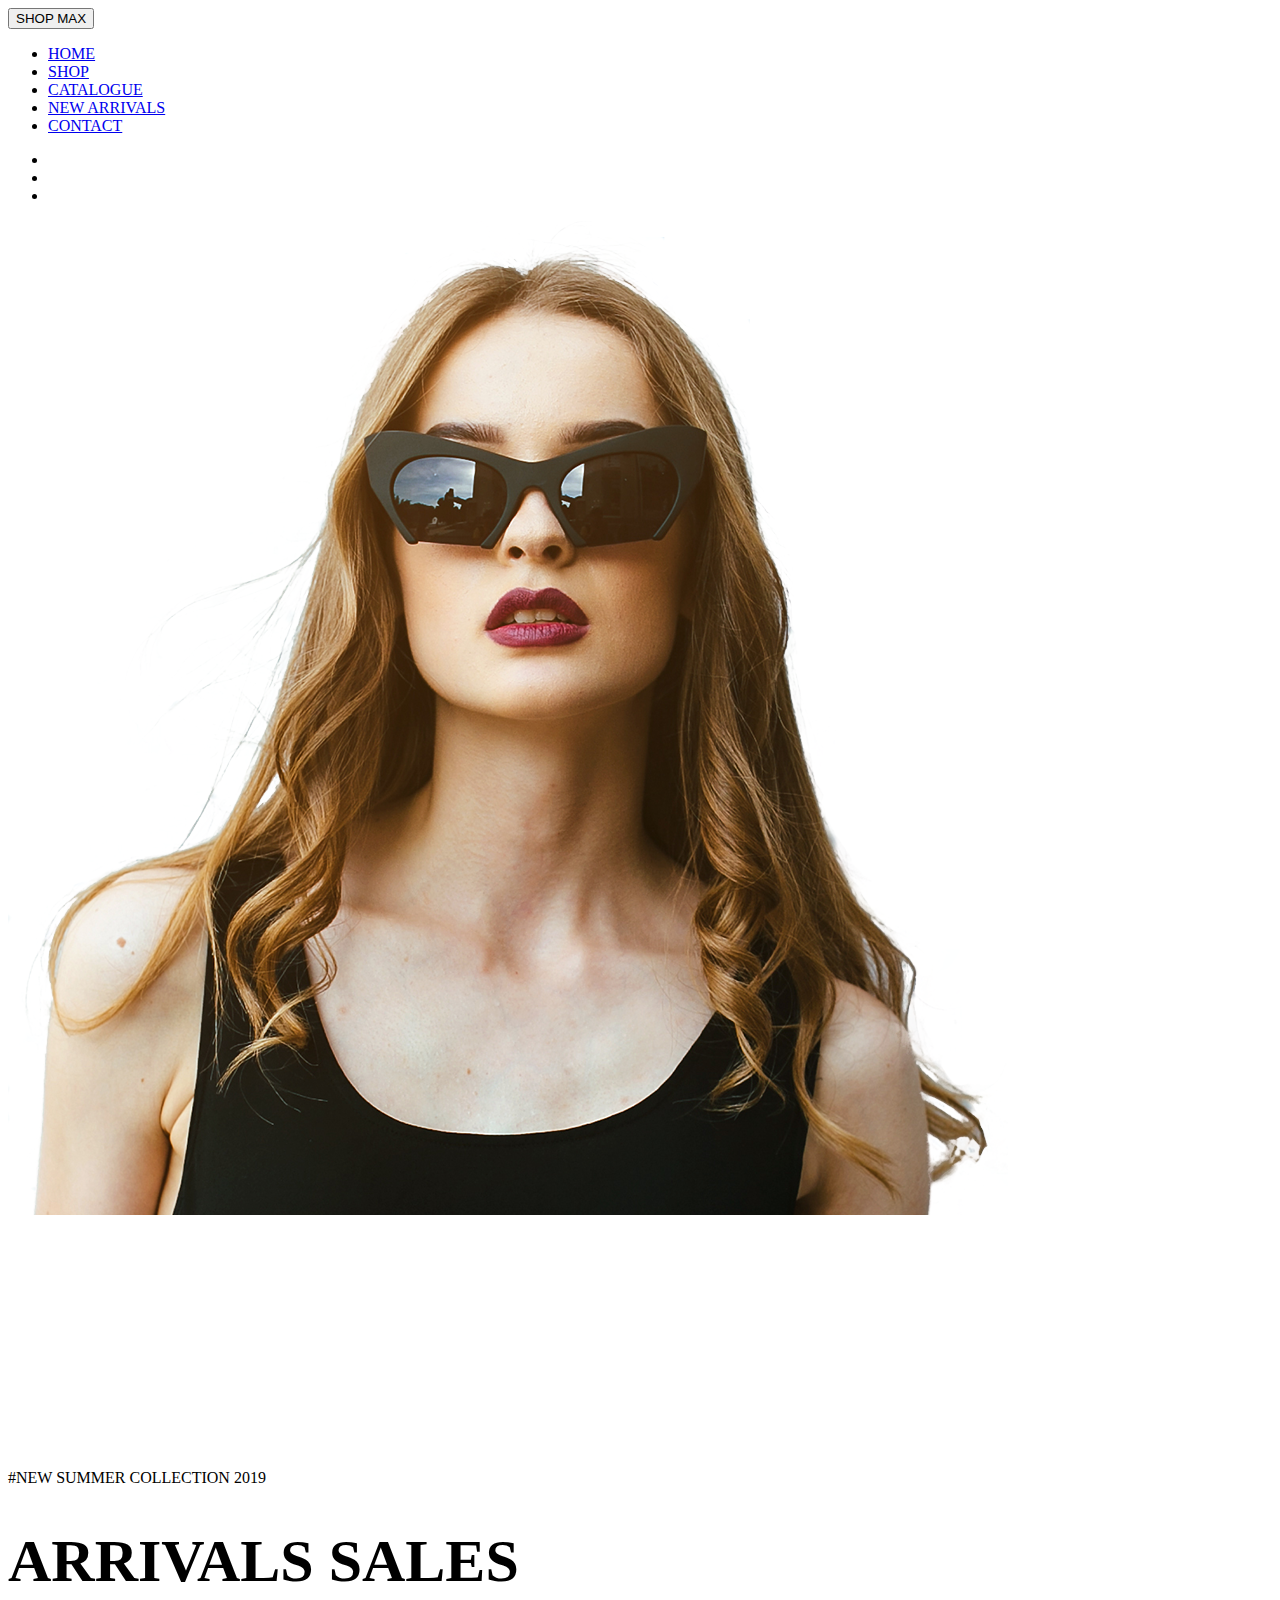
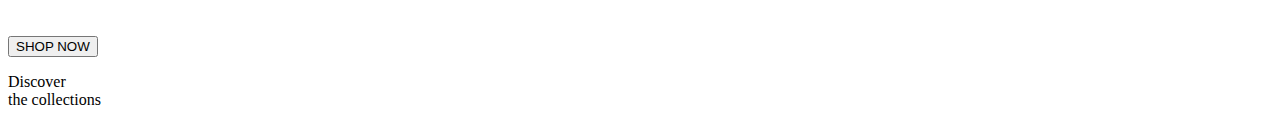
==== index.html @ f6b560cb "section one completeds" ====
<!doctype html>
<html lang="en">
    <head>
      <meta charset="utf-8">
      <meta name="viewport" content="width=device-width, initial-scale=1">
      <link href="https://cdn.jsdelivr.net/npm/bootstrap@5.0.2/dist/css/bootstrap.min.css" rel="stylesheet" integrity="sha384-EVSTQN3/azprG1Anm3QDgpJLIm9Nao0Yz1ztcQTwFspd3yD65VohhpuuCOmLASjC" crossorigin="anonymous">
      <!-- font-awesome-link -->
      <link rel="stylesheet" href="https://cdnjs.cloudflare.com/ajax/libs/font-awesome/6.5.2/css/all.min.css" integrity="sha512-SnH5WK+bZxgPHs44uWIX+LLJAJ9/2PkPKZ5QiAj6Ta86w+fsb2TkcmfRyVX3pBnMFcV7oQPJkl9QevSCWr3W6A==" crossorigin="anonymous" referrerpolicy="no-referrer" />
      <link rel="stylesheet" href="style.css">
      <title>ecommerce-home-page</title>
      </head>
    <body>
        <section class="header-container">
            <div class="container">
                <div class="row">
                    <div class="col-lg-12">
                      <nav class="navbar navbar-expand-lg navbar-light justify-content-between my-3">
                          <div class="container">
                              <button type="button" class="btn btn-outline-dark rounded-0 border-2 py-1 px-3 fs-5">SHOP MAX</button>
                              <div class="collapse navbar-collapse" id="navbarSupportedContent">
                                  <ul class="navbar-nav ms-auto mb-2 mb-lg-0 mx-5">
                                    <li class="nav-item mx-2">
                                      <a class="nav-link active header-text" aria-current="page" href="#">HOME</a>
                                    </li>
                                    <li class="nav-item mx-2">
                                      <a class="nav-link active header-text" aria-current="page" href="#">SHOP</a>
                                    </li>
                                    <li class="nav-item mx-2">
                                      <a class="nav-link active header-text" aria-current="page" href="#">CATALOGUE</a>
                                    </li>
                                    <li class="nav-item mx-2">
                                      <a class="nav-link active header-text" aria-current="page" href="#">NEW ARRIVALS</a>
                                    </li>
                                    <li class="nav-item mx-2 ">
                                      <a class="nav-link active header-text" aria-current="page" href="#">CONTACT</a>
                                    </li>
                                  </ul>
                                </div>
                                <div class="collapse navbar-collapse" id="navbarSupportedContent">
                                    <ul class="navbar-nav ms-auto mb-2 mb-lg-0">
                                        <li class="nav-item mx-3">
                                            <i class="fa-solid fa-magnifying-glass fs-5"></i>
                                        </li>
                                        <li class="nav-item mx-3">
                                            <i class="fa-regular fa-heart fs-5"></i>
                                        </li>
                                        <li class="nav-item mx-3">
                                            <i class="fa-solid fa-cart-plus fs-5"></i>
                                        </li>
                                    </ul>
                                </div>
                              </div>
                          </div>
                      </nav>
                    </div>
                </div>
            </div>
        </section>

        <section class="bg-container bg-light banner ">
          <div class="container-fluid">
            <div class="row mx-5 ">
              <div class="col-lg-6" >
                <img src="home-images/model_3.png" alt="model" class="img-1 img-fluid">
              </div>
              <div class="col-lg-6 text-center bg-text">
                <p>#NEW SUMMER COLLECTION 2019</p>
                <h1 class="fw-bold bg-header">ARRIVALS SALES</h1>
                <button type="button" class="btn btn-dark rounded-0 py-3 px-5 mt-5">SHOP NOW</button>
              </div>
            </div>
          </div>
        </section>

      <section class="collection-sec my-5">
        <div class="container">
          <div class="row">
            <span class="col-lg-12 border-danger border-start border-5 px-4 pt-3">
              <p class="fs-3 fw-bolder text-uppercase">Discover 
                <br>the collections
              </p>
            </span>
          </div>
        </div>
      </section>
 
    <script src="https://cdn.jsdelivr.net/npm/bootstrap@5.0.2/dist/js/bootstrap.bundle.min.js" integrity="sha384-MrcW6ZMFYlzcLA8Nl+NtUVF0sA7MsXsP1UyJoMp4YLEuNSfAP+JcXn/tWtIaxVXM" crossorigin="anonymous"></script>
  </body>
</html>
---- style.css ----
.header-text:hover{
    color: pink !important;
}
.bg-header{
    font-size: 60px;
}
.bg-text{
    margin-top: 250px;
}
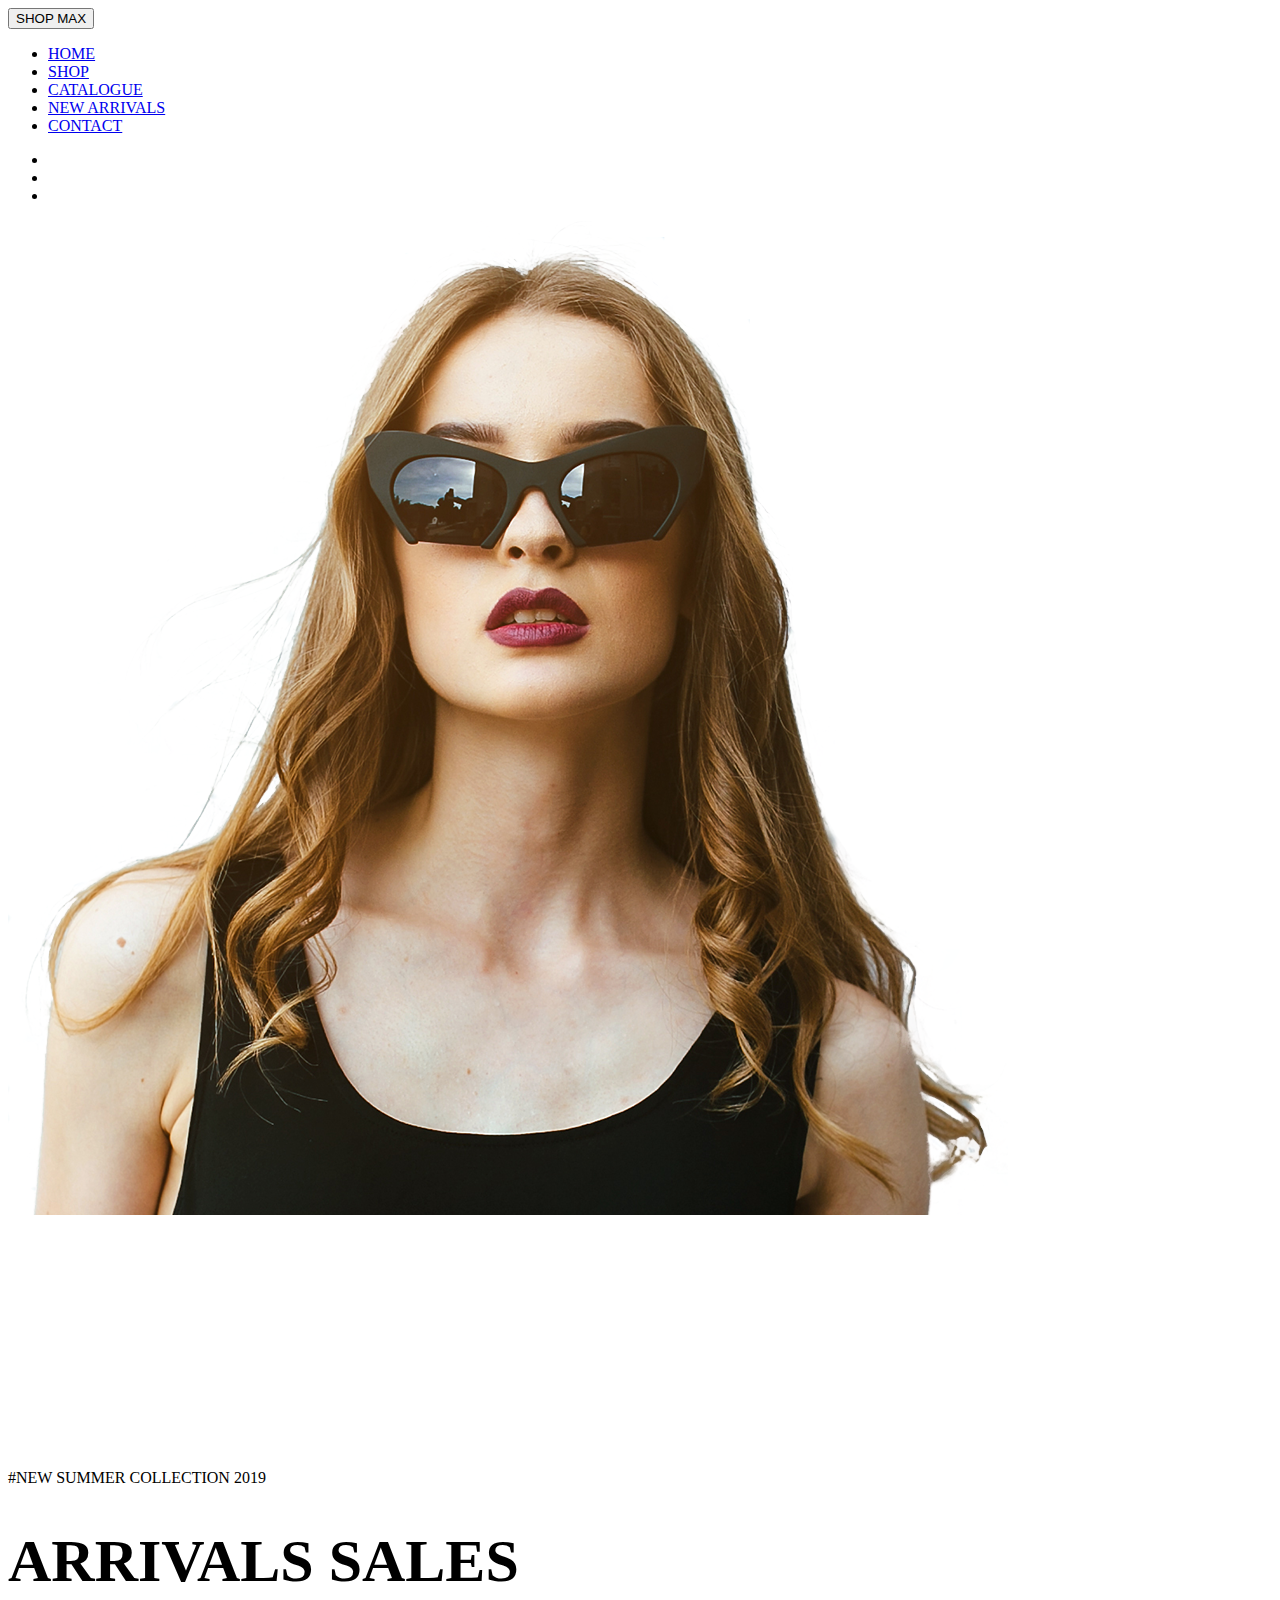
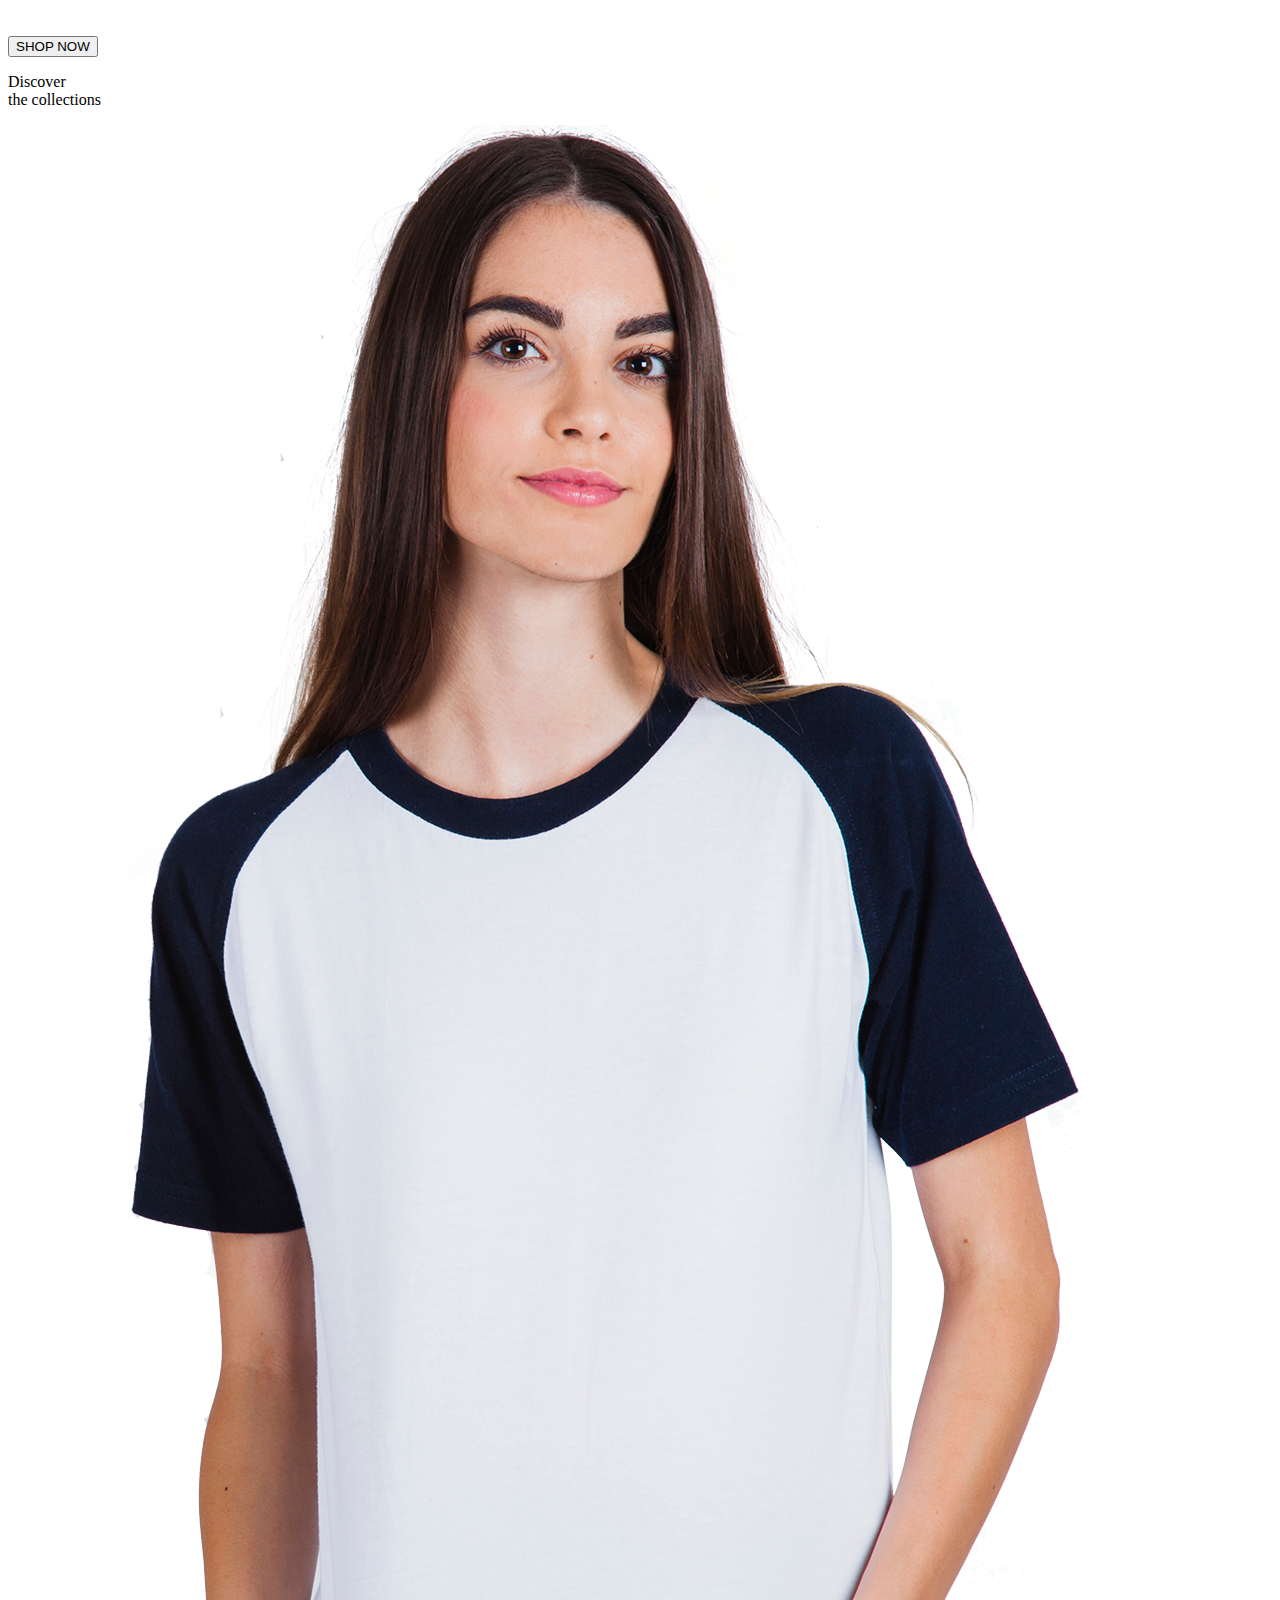
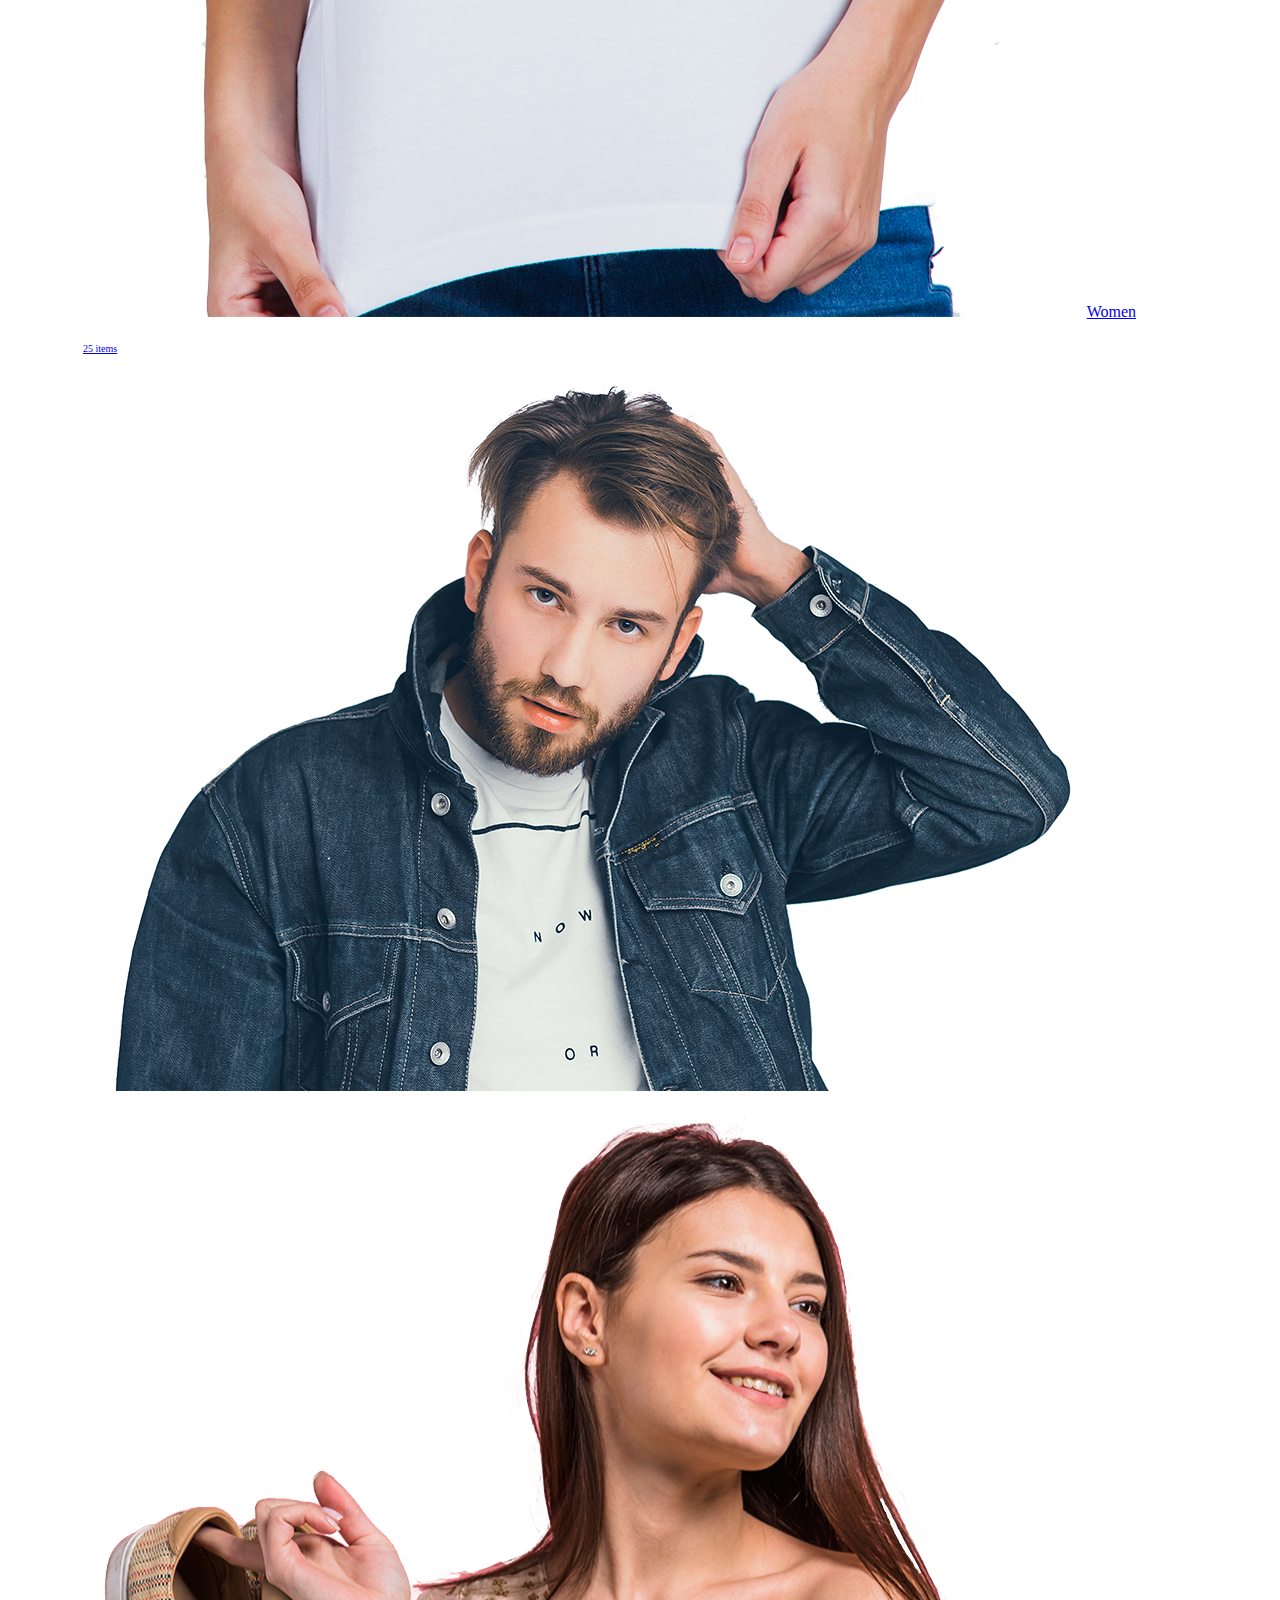
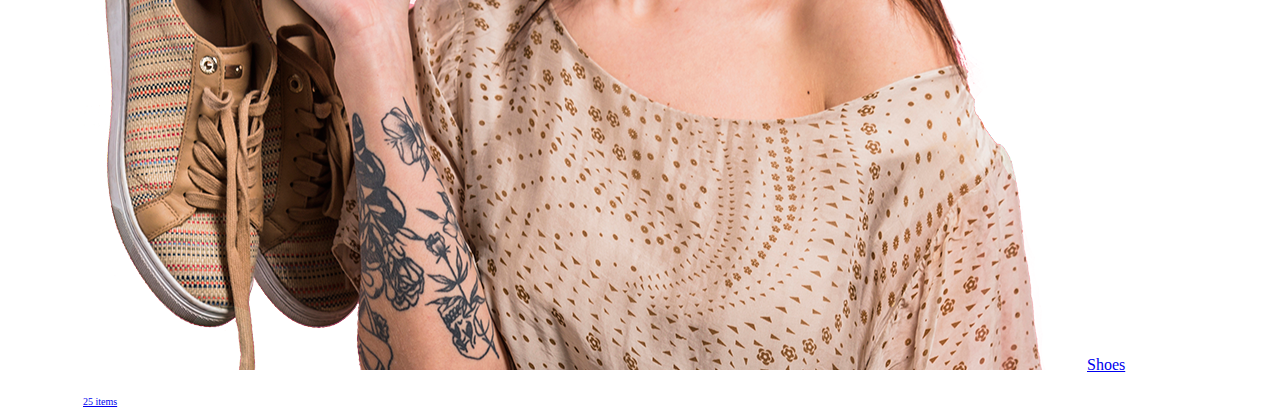
==== commit b97ebf68: "processing" ====
--- a/index.html
+++ b/index.html
@@ -80,6 +80,30 @@
                 <br>the collections
               </p>
             </span>
+            <div class="container-fluid py-5 d-flex discover-img-container">
+              <div class="row row-cols-2s">
+                <div class="col bg-light">
+                  <img src="home-images/model_1.png" alt="model1-img" class="w-75 p-5 position-relative">
+                  <a href="#" class="text-dark text-decoration-none px-4 pt-3 fs-5 position-absolute d-flex">Women
+                    <p class="text-secondary mx-1 items-text">25 items</p>
+                  </a>
+                </div>
+                <div class="col rows-1">
+                  <div>
+                    <img src="home-images/model_2.png" alt="model2-img" class="w-75 p-4 bg-light position-relative">
+                    <!-- <a href="#" class="text-dark text-decoration-none px-4 pt-3 fs-5 position-absolute d-flex">Men
+                      <p class="text-secondary mx-1 items-text">25 items</p>
+                    </a> -->
+                  </div>
+                  <div class="position-relative">
+                    <img src="home-images/model_4.png" alt="model3-img" class="w-75 p-5 bg-light">
+                    <a href="#" class="text-dark text-decoration-none px-4 pt-3 fs-5 position-absolute d-flex">Shoes
+                      <p class="text-secondary mx-1 items-text">25 items</p>
+                    </a>
+                  </div>
+                </div>
+              </div>            
+            </div>
           </div>
         </div>
       </section>
--- a/style.css
+++ b/style.css
@@ -6,4 +6,15 @@
 }
 .bg-text{
     margin-top: 250px;
-}+}
+.discover-img-container{
+    margin-left: 75px;
+}
+.women-men-btns{
+    top:900px;
+    right: 50px;
+}
+.items-text{
+    font-size: 10px;
+    padding-top: 12px;
+}
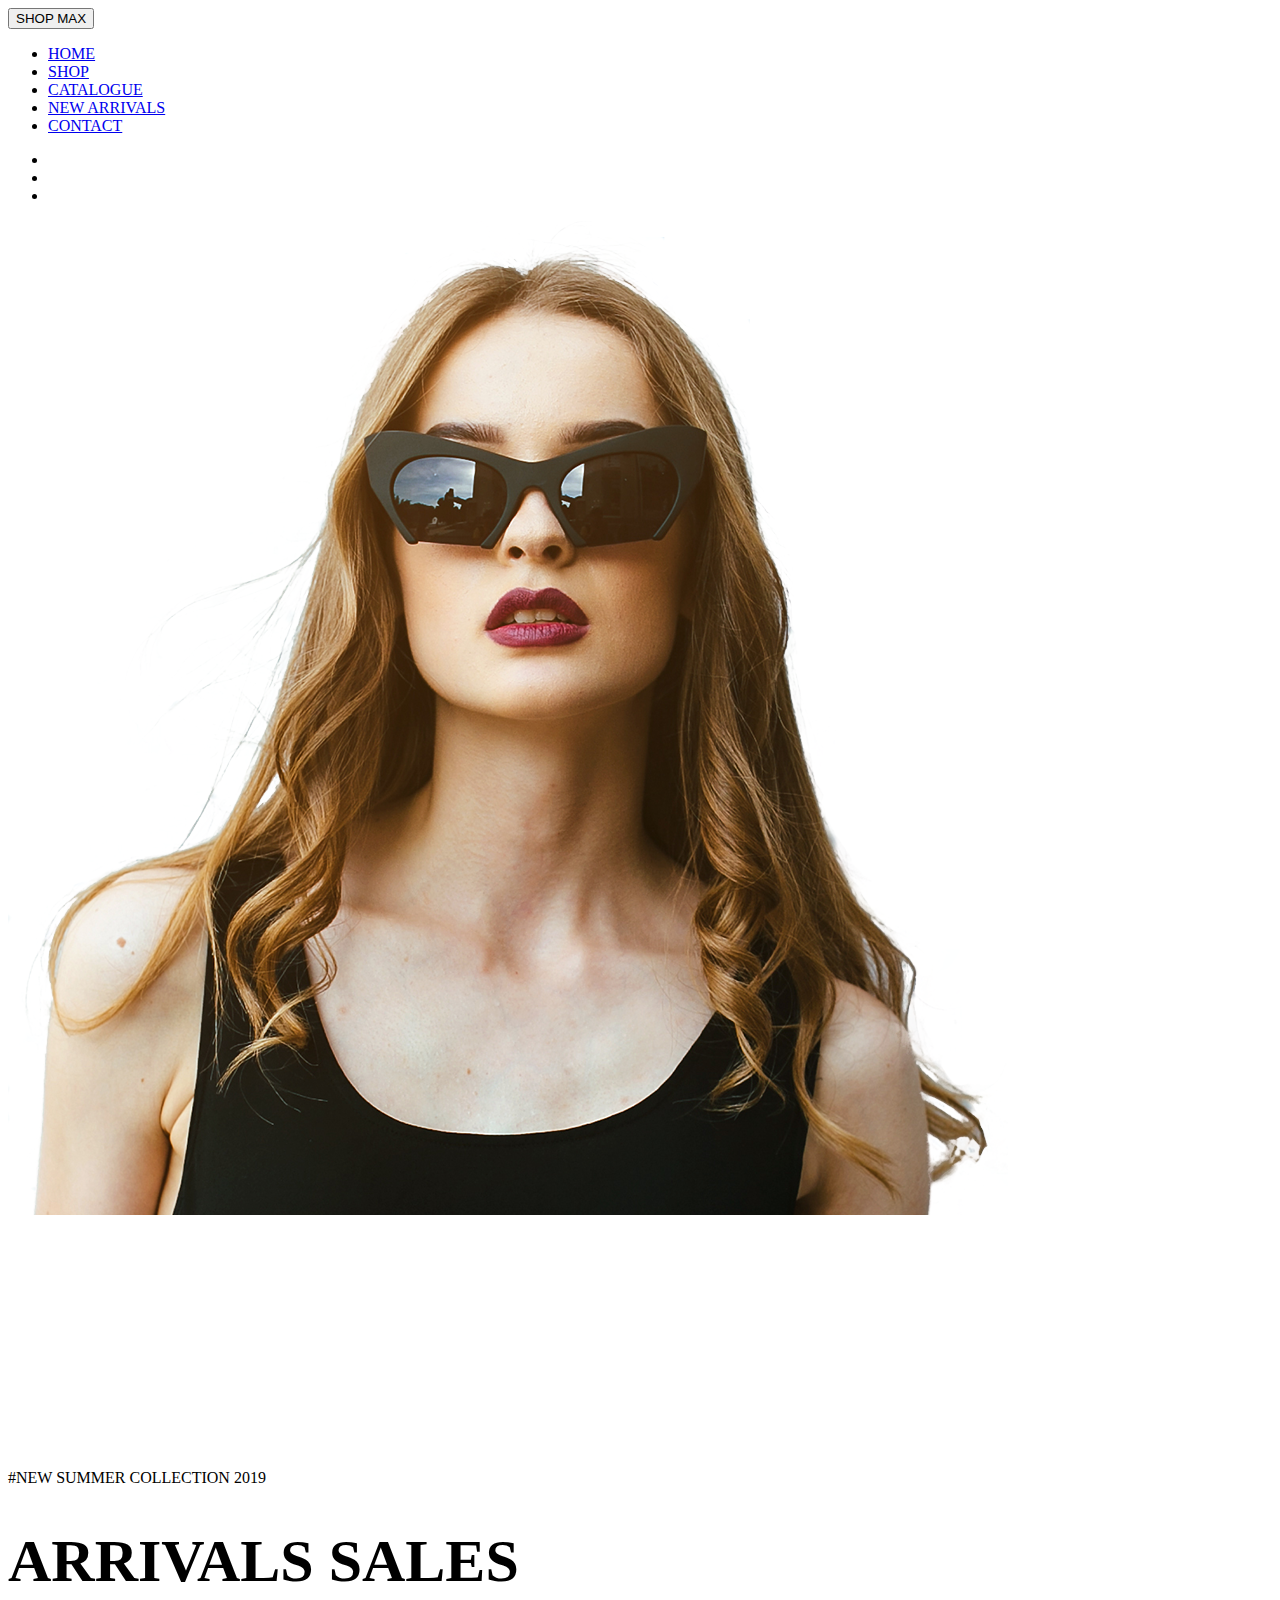
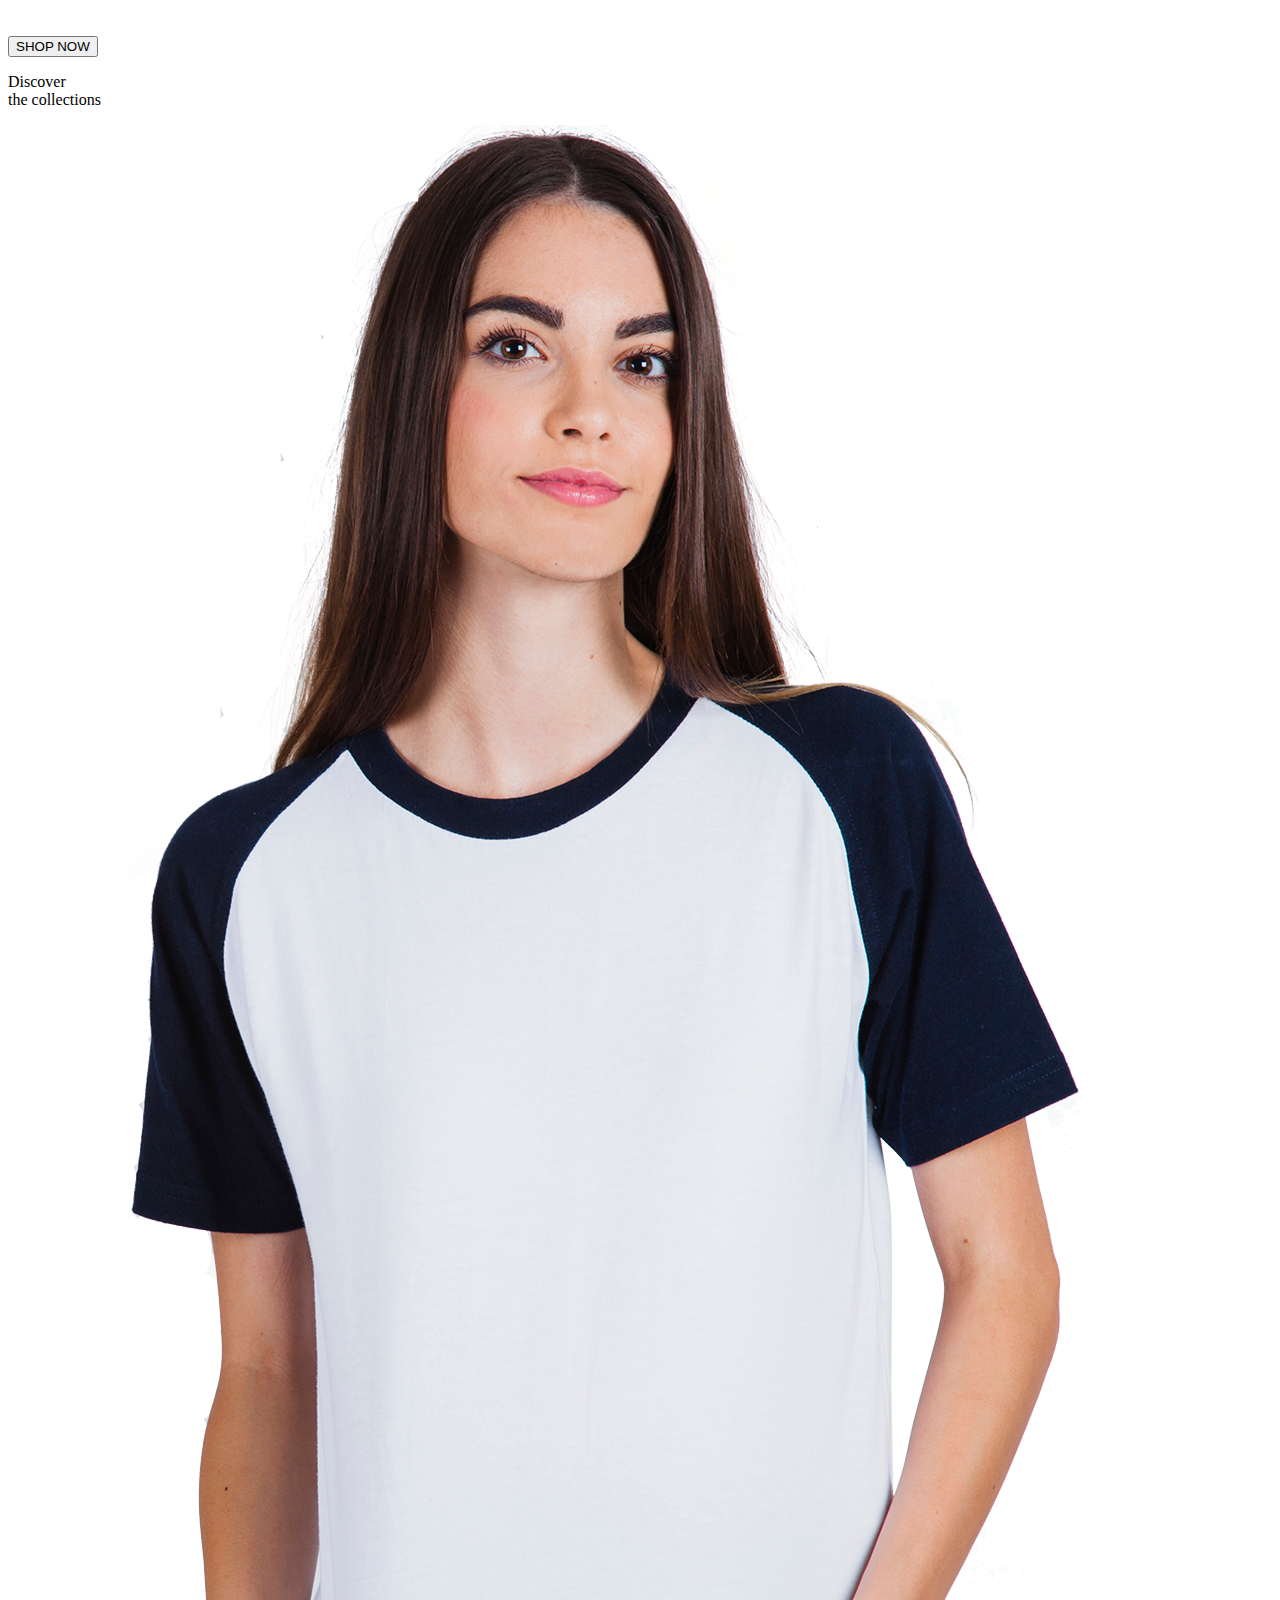
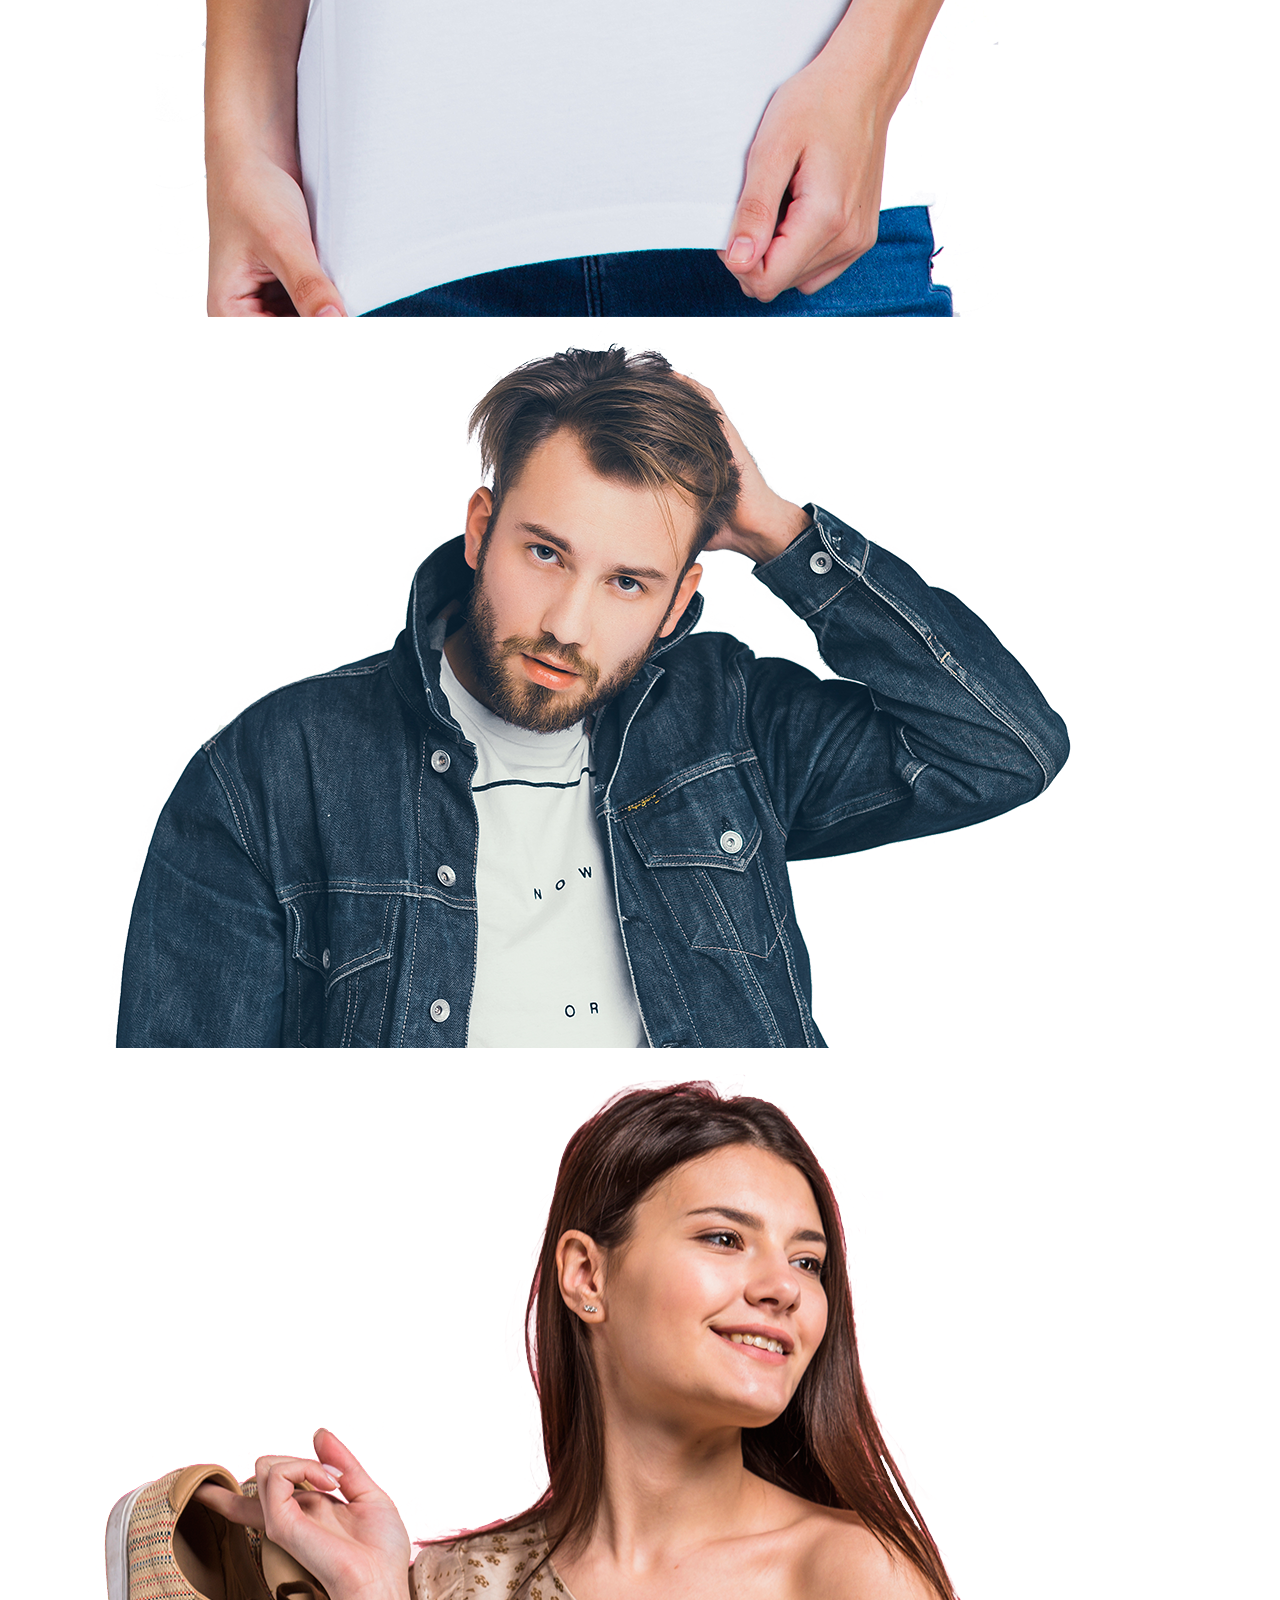
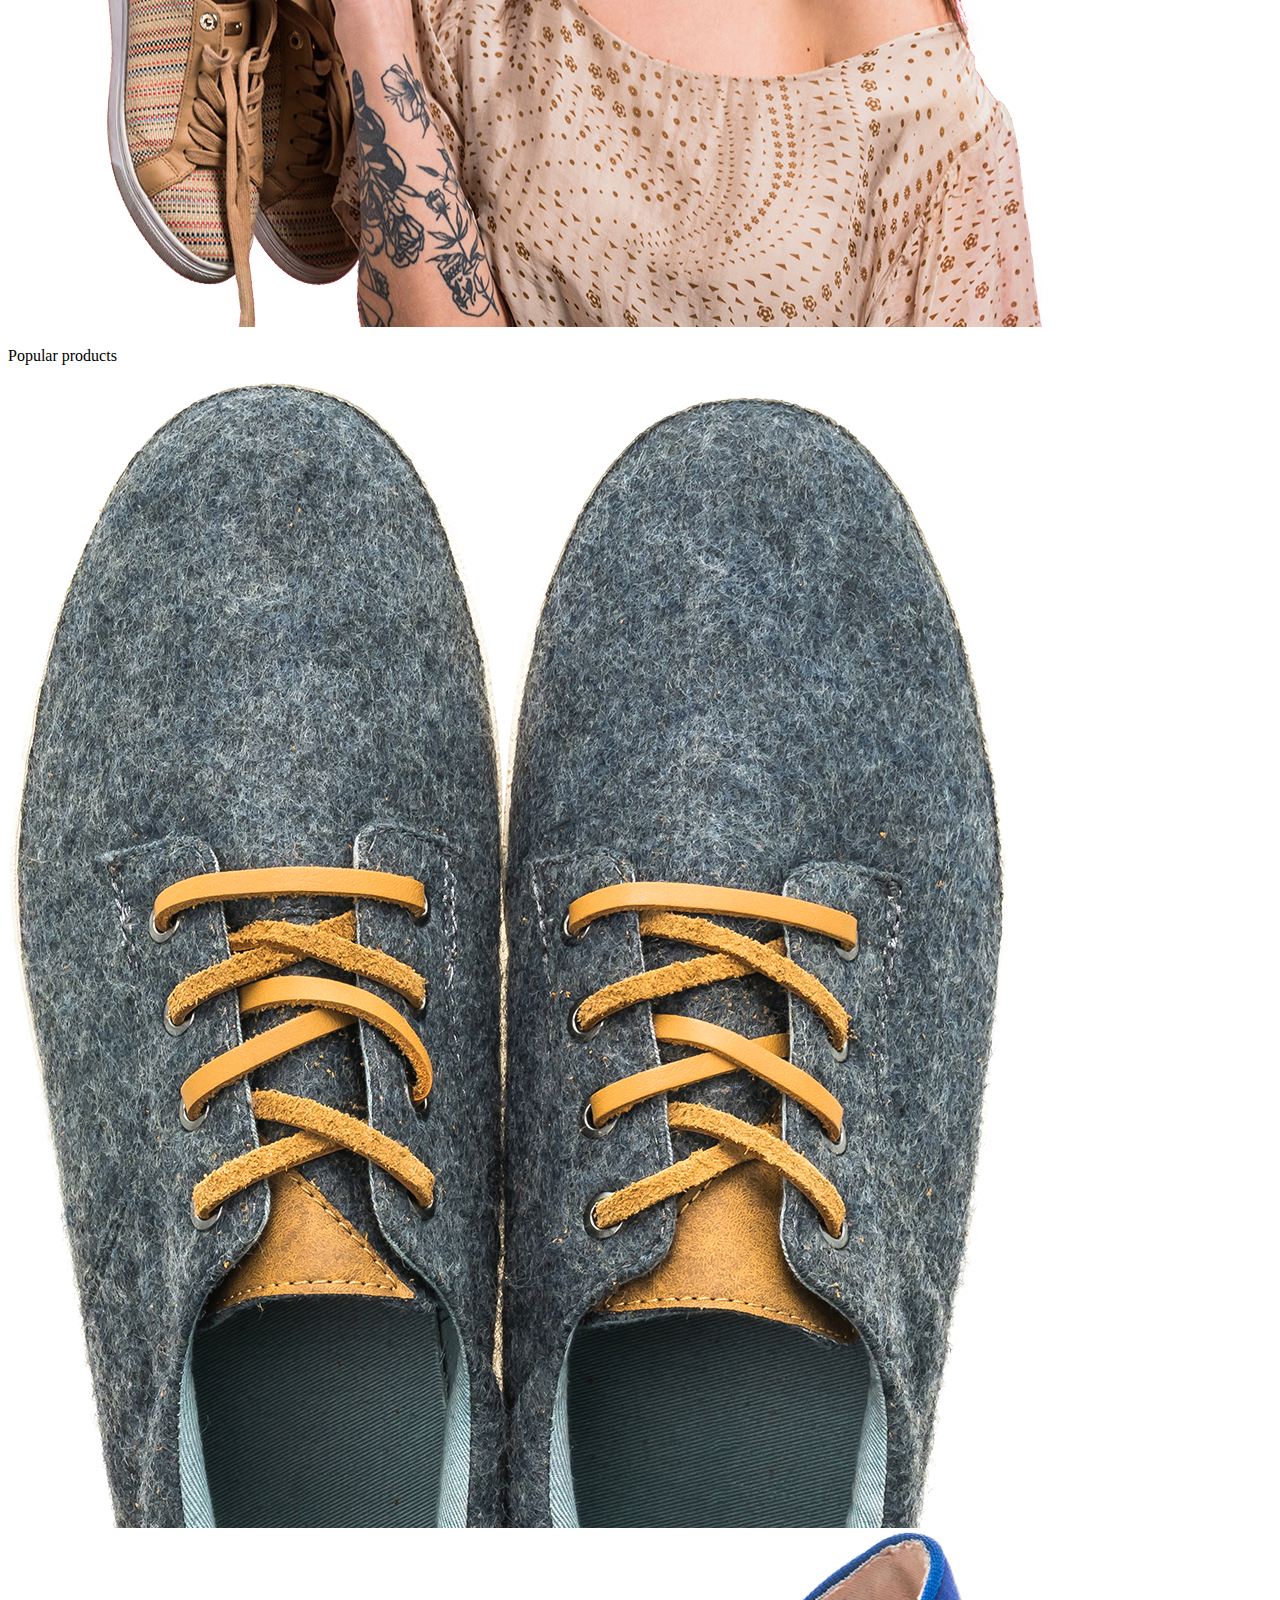
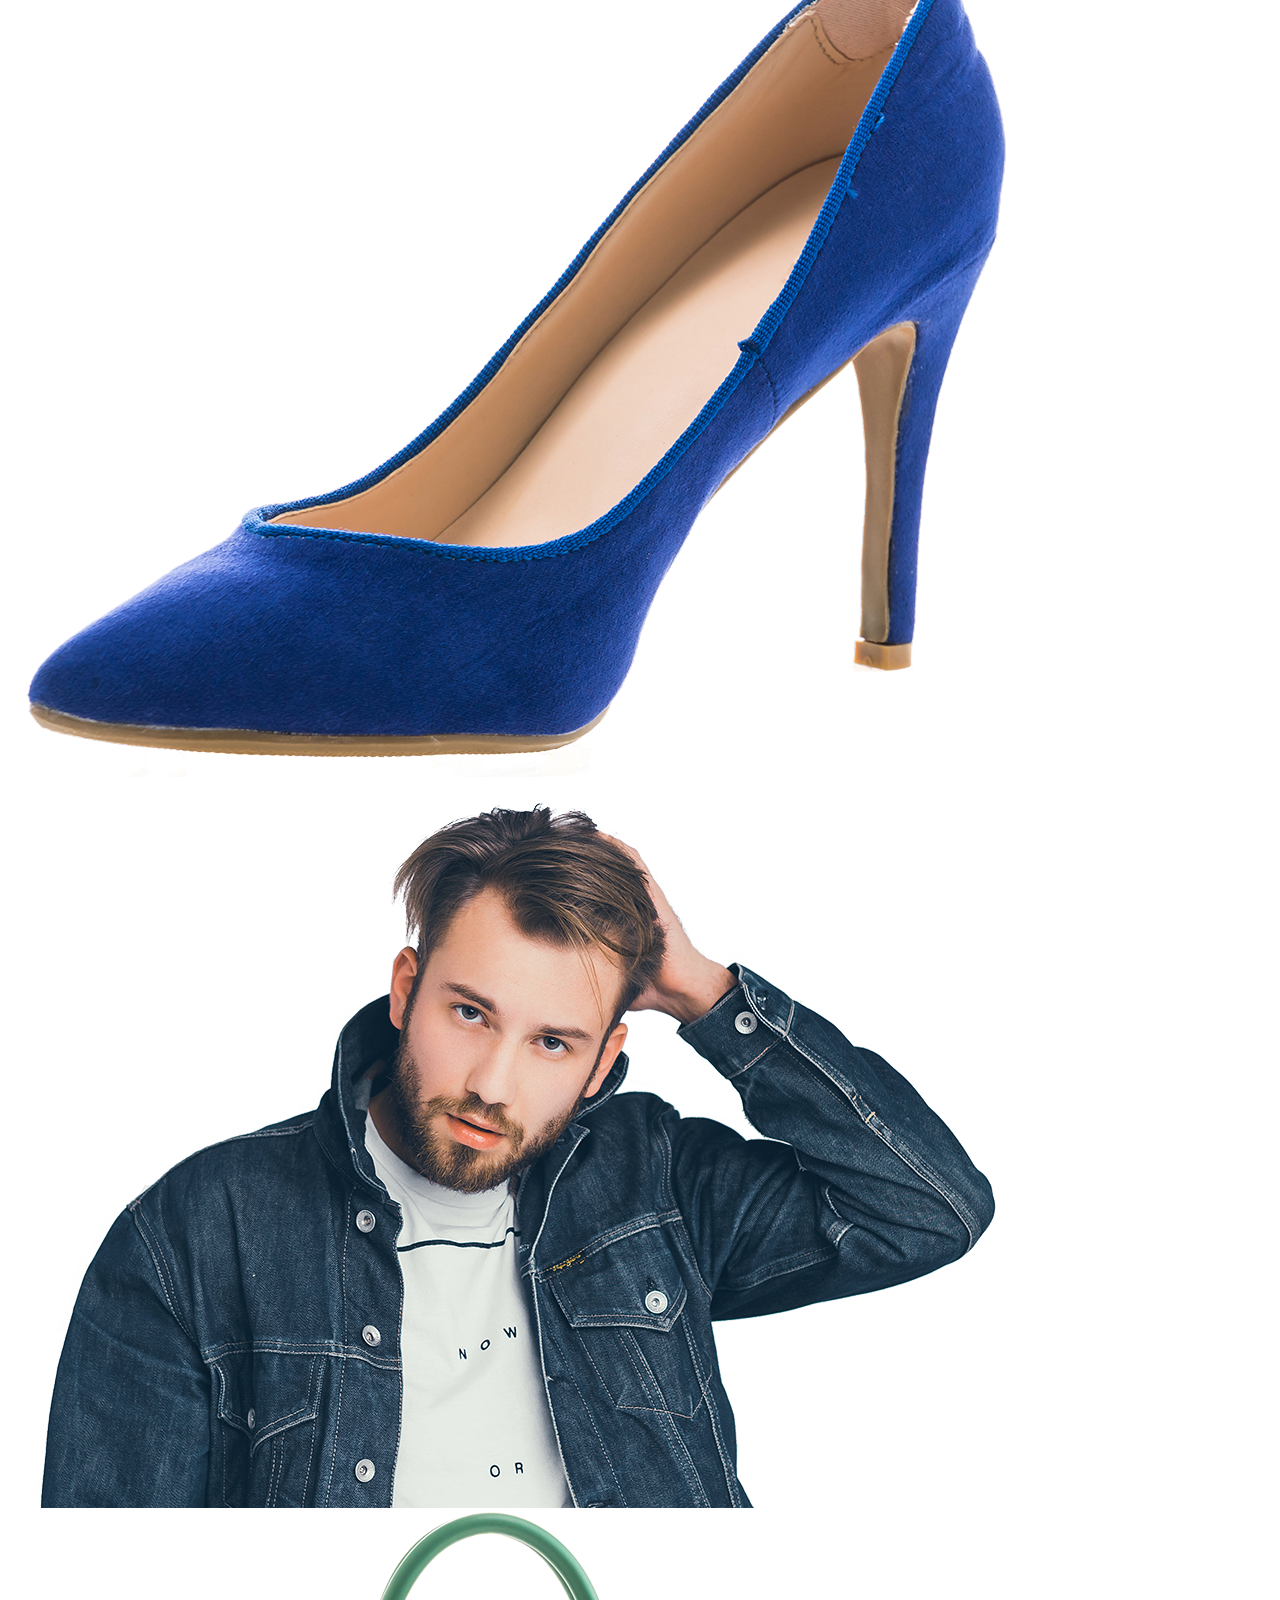
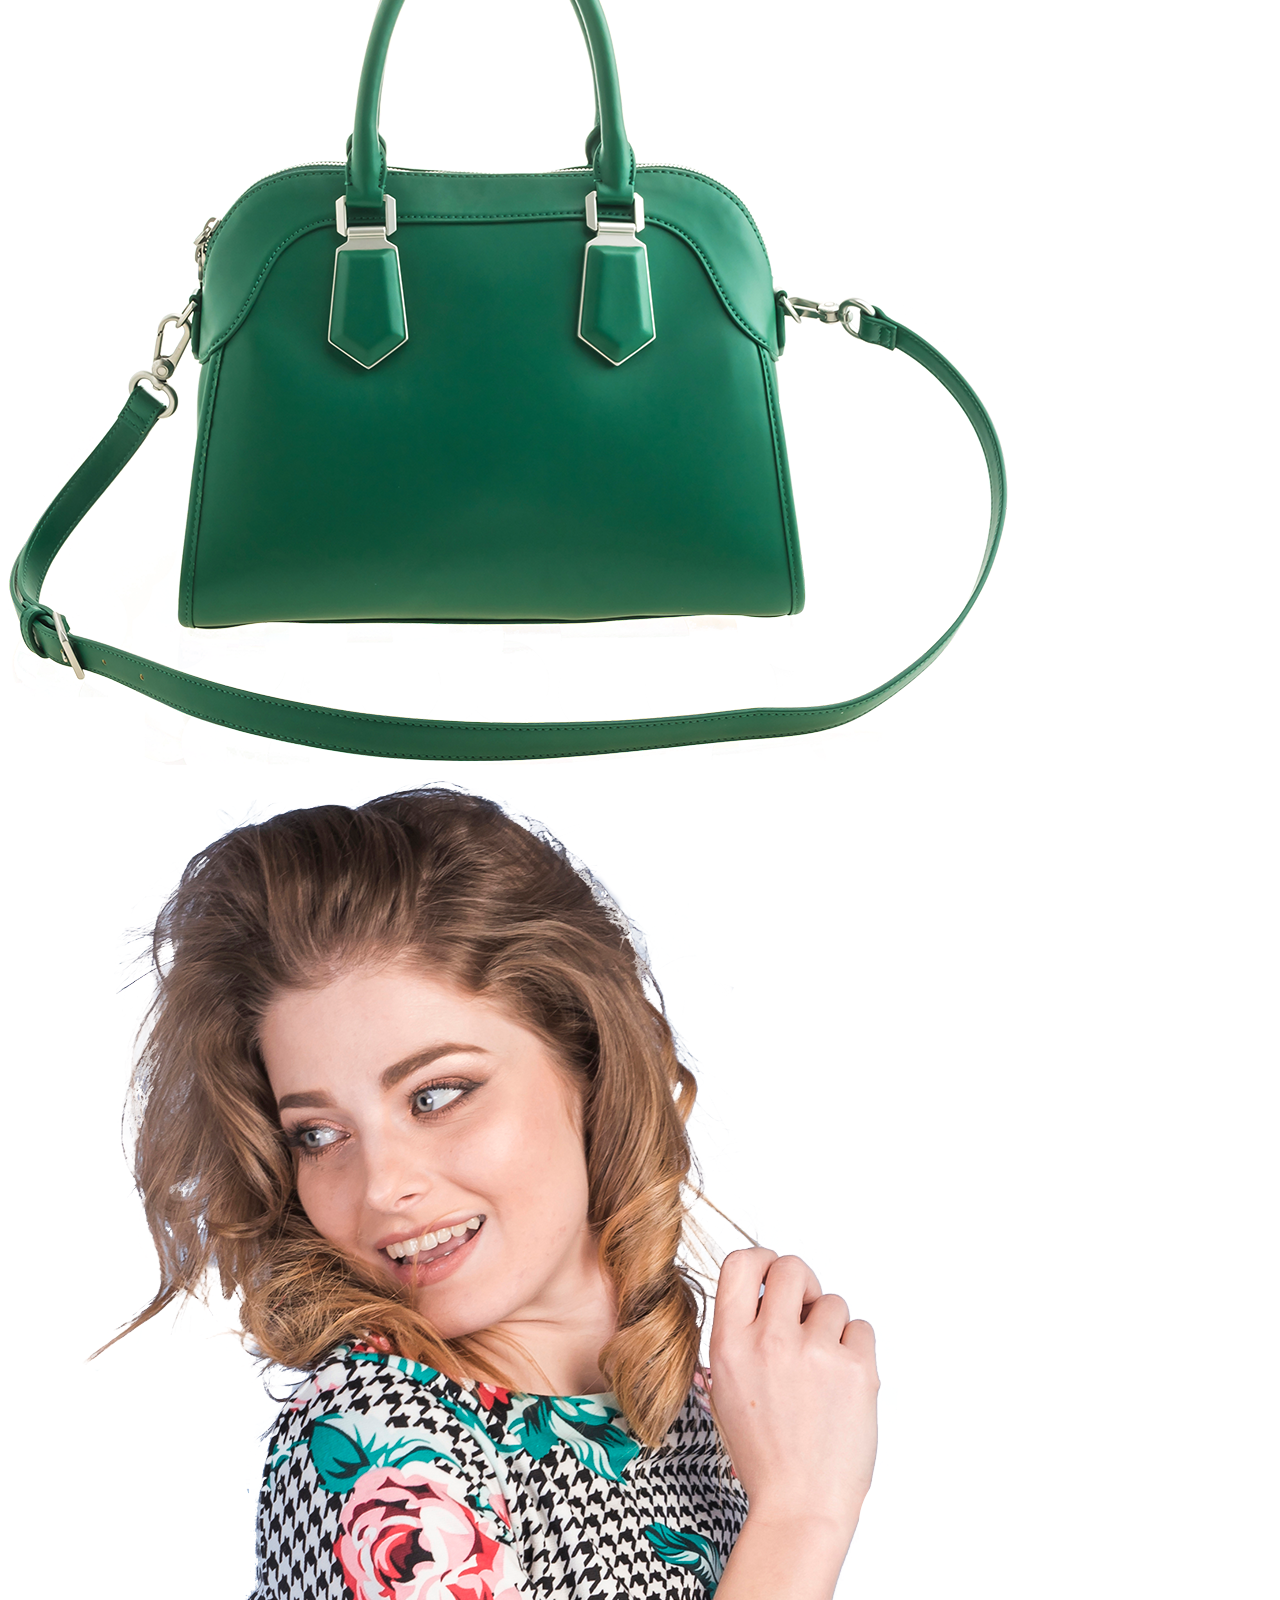
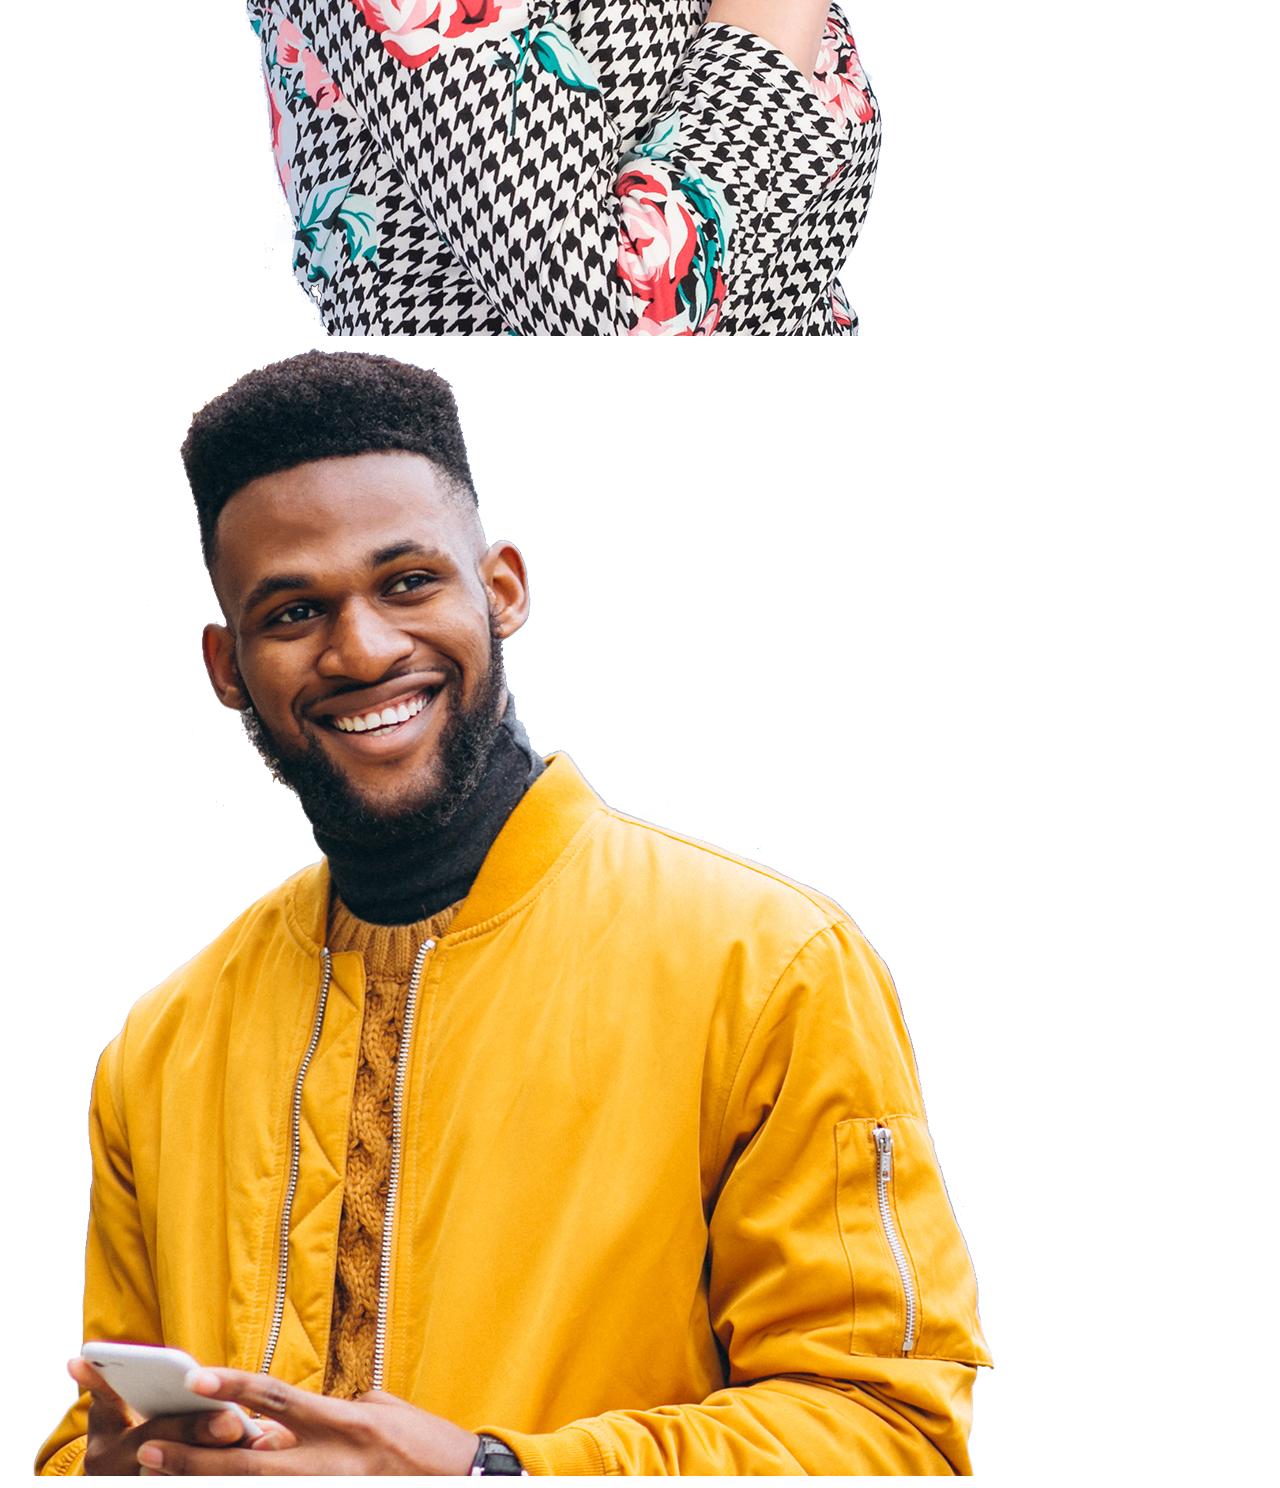
==== commit 41607987: "processing" ====
--- a/index.html
+++ b/index.html
@@ -72,7 +72,7 @@
           </div>
         </section>
 
-      <section class="collection-sec my-5">
+      <section class="discover-coll-sec my-5">
         <div class="container">
           <div class="row">
             <span class="col-lg-12 border-danger border-start border-5 px-4 pt-3">
@@ -83,23 +83,23 @@
             <div class="container-fluid py-5 d-flex discover-img-container">
               <div class="row row-cols-2s">
                 <div class="col bg-light">
-                  <img src="home-images/model_1.png" alt="model1-img" class="w-75 p-5 position-relative">
-                  <a href="#" class="text-dark text-decoration-none px-4 pt-3 fs-5 position-absolute d-flex">Women
+                  <img src="home-images/model_1.png" alt="model1-img" class="w-75 p-5 position-relative justify-content-center">
+                  <!-- <a href="#" class="bg-light text-dark text-decoration-none px-4 pt-3 fs-5 position-absolute d-flex women-men-btns">Women
                     <p class="text-secondary mx-1 items-text">25 items</p>
-                  </a>
+                  </a> -->
                 </div>
                 <div class="col rows-1">
                   <div>
-                    <img src="home-images/model_2.png" alt="model2-img" class="w-75 p-4 bg-light position-relative">
-                    <!-- <a href="#" class="text-dark text-decoration-none px-4 pt-3 fs-5 position-absolute d-flex">Men
+                    <img src="home-images/model_2.png" alt="model2-img" class="w-75 p-5 bg-light position-relative">
+                    <!-- <a href="#" class="bg-light text-dark text-decoration-none px-4 pt-3 fs-5 position-absolute d-flex women-men-btns">Men
                       <p class="text-secondary mx-1 items-text">25 items</p>
                     </a> -->
                   </div>
                   <div class="position-relative">
                     <img src="home-images/model_4.png" alt="model3-img" class="w-75 p-5 bg-light">
-                    <a href="#" class="text-dark text-decoration-none px-4 pt-3 fs-5 position-absolute d-flex">Shoes
+                    <!-- <a href="#" class="bg-light text-dark text-decoration-none px-4 pt-3 fs-5 position-absolute d-flex women-men-btns">Shoes
                       <p class="text-secondary mx-1 items-text">25 items</p>
-                    </a>
+                    </a> -->
                   </div>
                 </div>
               </div>            
@@ -107,6 +107,38 @@
           </div>
         </div>
       </section>
+
+      <section class="popular-prod-section">
+        <div class="container">
+          <div class="row">
+              <span class="col-lg-12 border-danger border-start border-5 px-4 pt-3">
+                <p class="fs-3 fw-bolder text-uppercase">Popular products</p>
+              </span>
+              <div class="container py-5">
+                <div class="row row-cols-3 grid-2">
+                  <div class="col bg-light">
+                    <img src="home-images/prod-1.png" alt="product-1" class="w-75">
+                  </div>
+                  <div class="col bg-light">
+                    <img src="home-images/prod-2.png" alt="product-2" class="w-75">
+                  </div>
+                  <div class="col">
+                    <img src="home-images/model_2.png" alt="product-3" class="w-100">
+                  </div>
+                  <div class="col">
+                    <img src="home-images/prod-3.png" alt="product-4" class="w-100">
+                  </div>
+                  <div class="col">
+                    <img src="home-images/prod-4.png" alt="product-5" class="w-75">
+                  </div>
+                  <div class="col">
+                    <img src="home-images/prod-6.png" alt="product-6" class="w-75">
+                  </div>
+                </div>
+              </div>
+          </div>
+        </div>
+      </section>
  
     <script src="https://cdn.jsdelivr.net/npm/bootstrap@5.0.2/dist/js/bootstrap.bundle.min.js" integrity="sha384-MrcW6ZMFYlzcLA8Nl+NtUVF0sA7MsXsP1UyJoMp4YLEuNSfAP+JcXn/tWtIaxVXM" crossorigin="anonymous"></script>
   </body>
--- a/style.css
+++ b/style.css
@@ -11,10 +11,14 @@
     margin-left: 75px;
 }
 .women-men-btns{
-    top:900px;
-    right: 50px;
+    top: 60%;
+    left: 50%;
+
 }
 .items-text{
     font-size: 10px;
     padding-top: 12px;
 }
+.grid-2{
+    gap: 10px;
+}
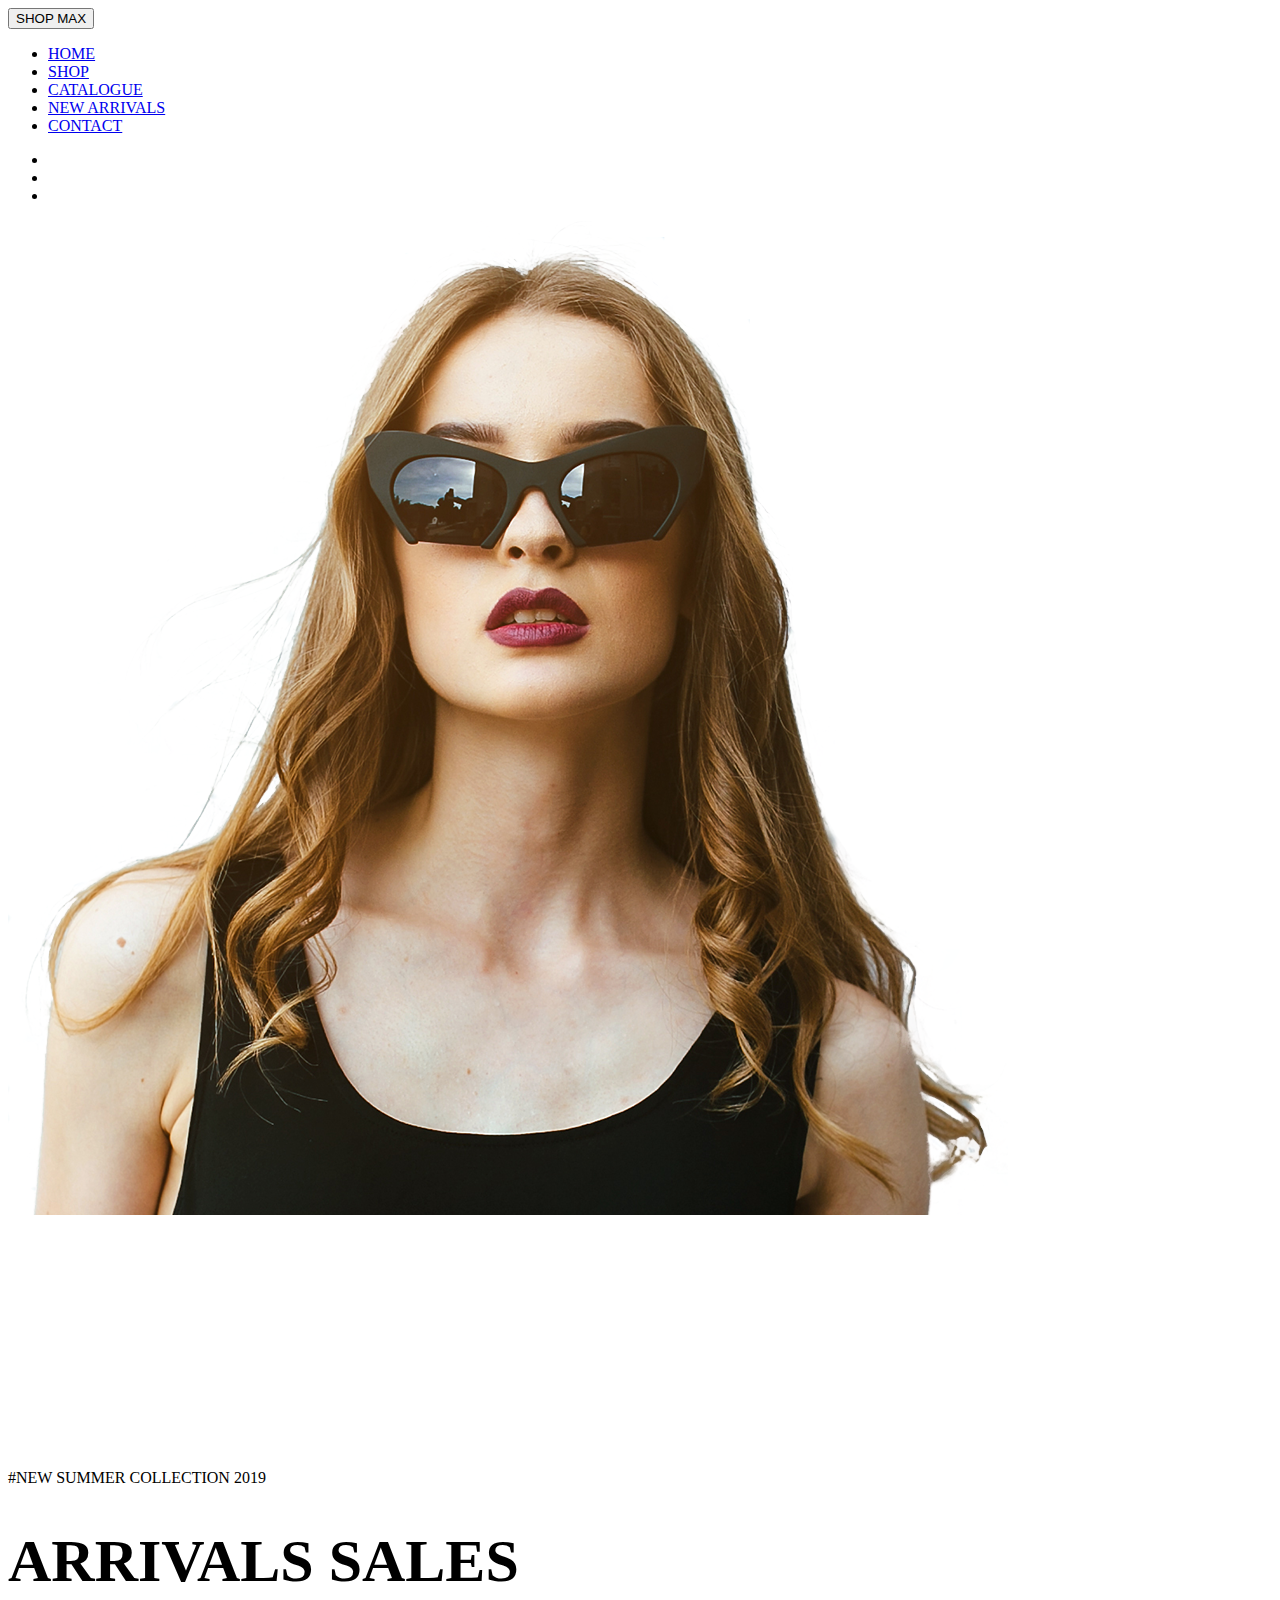
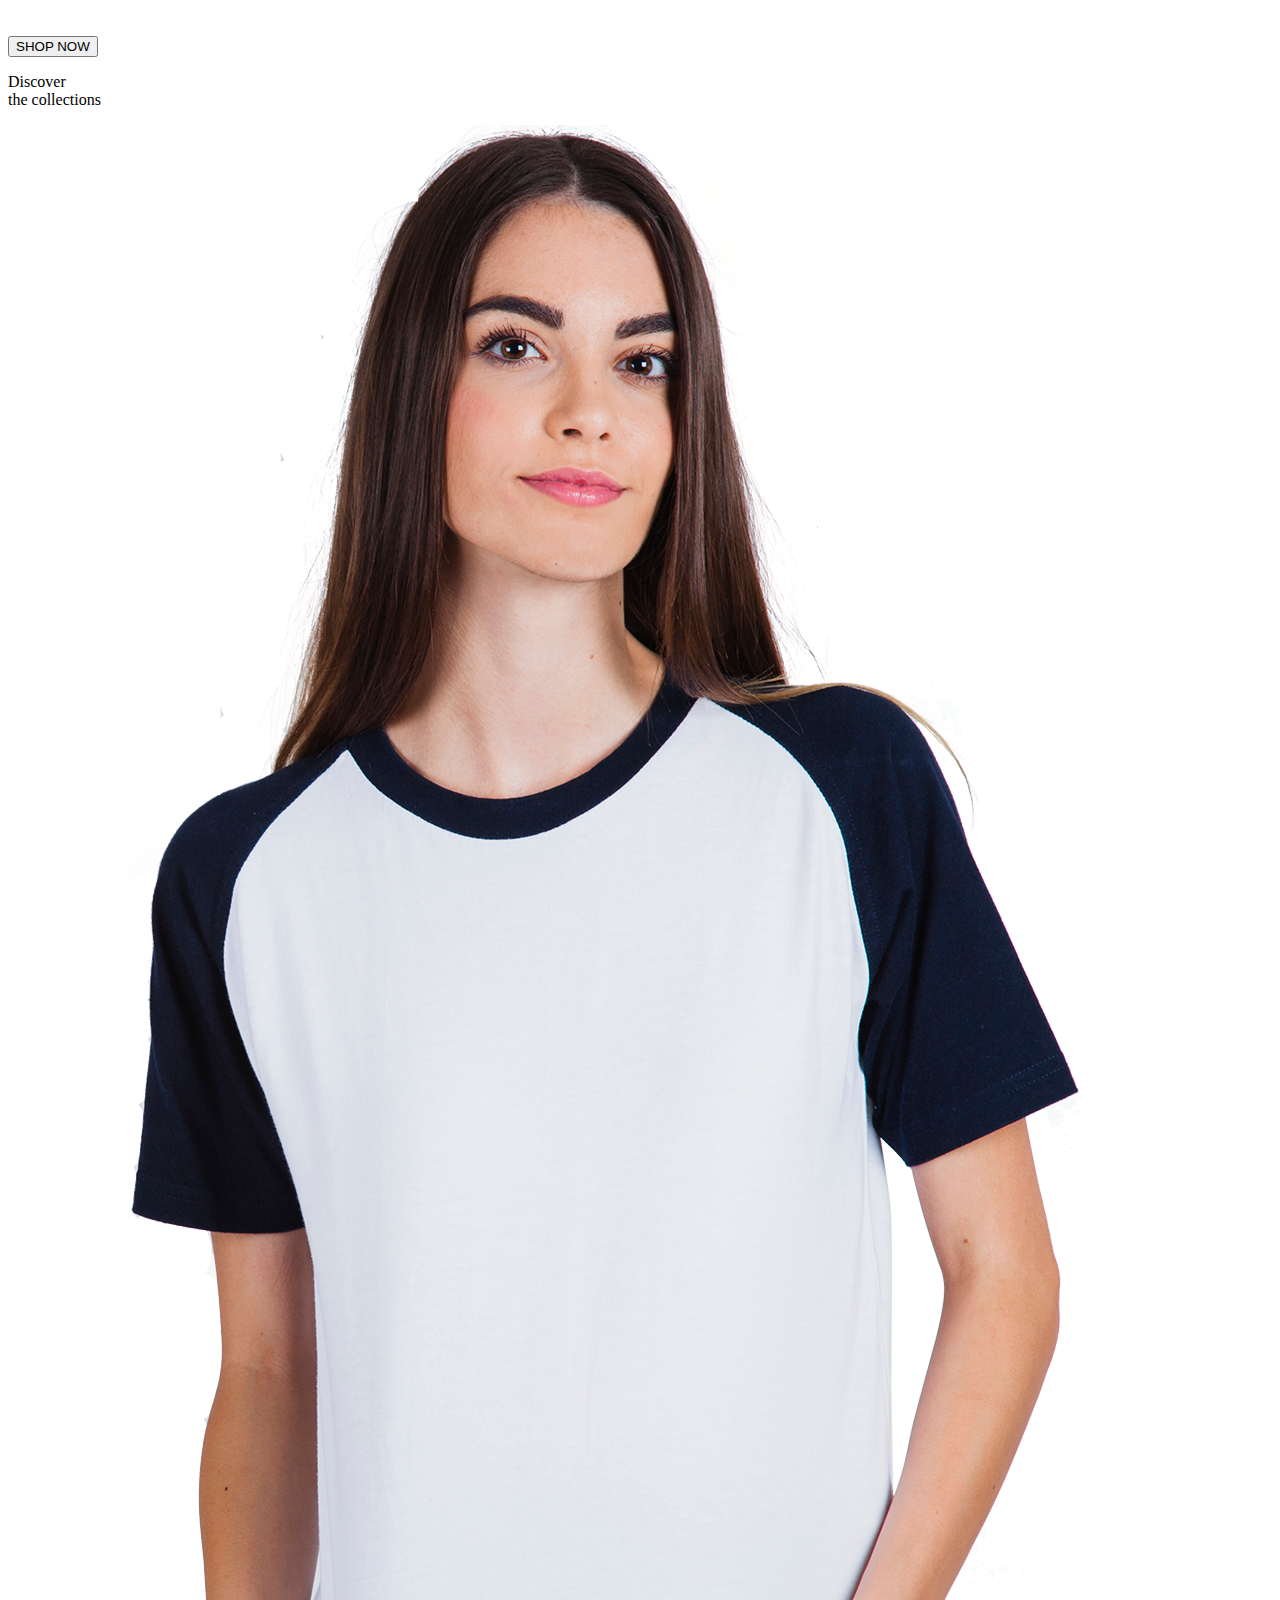
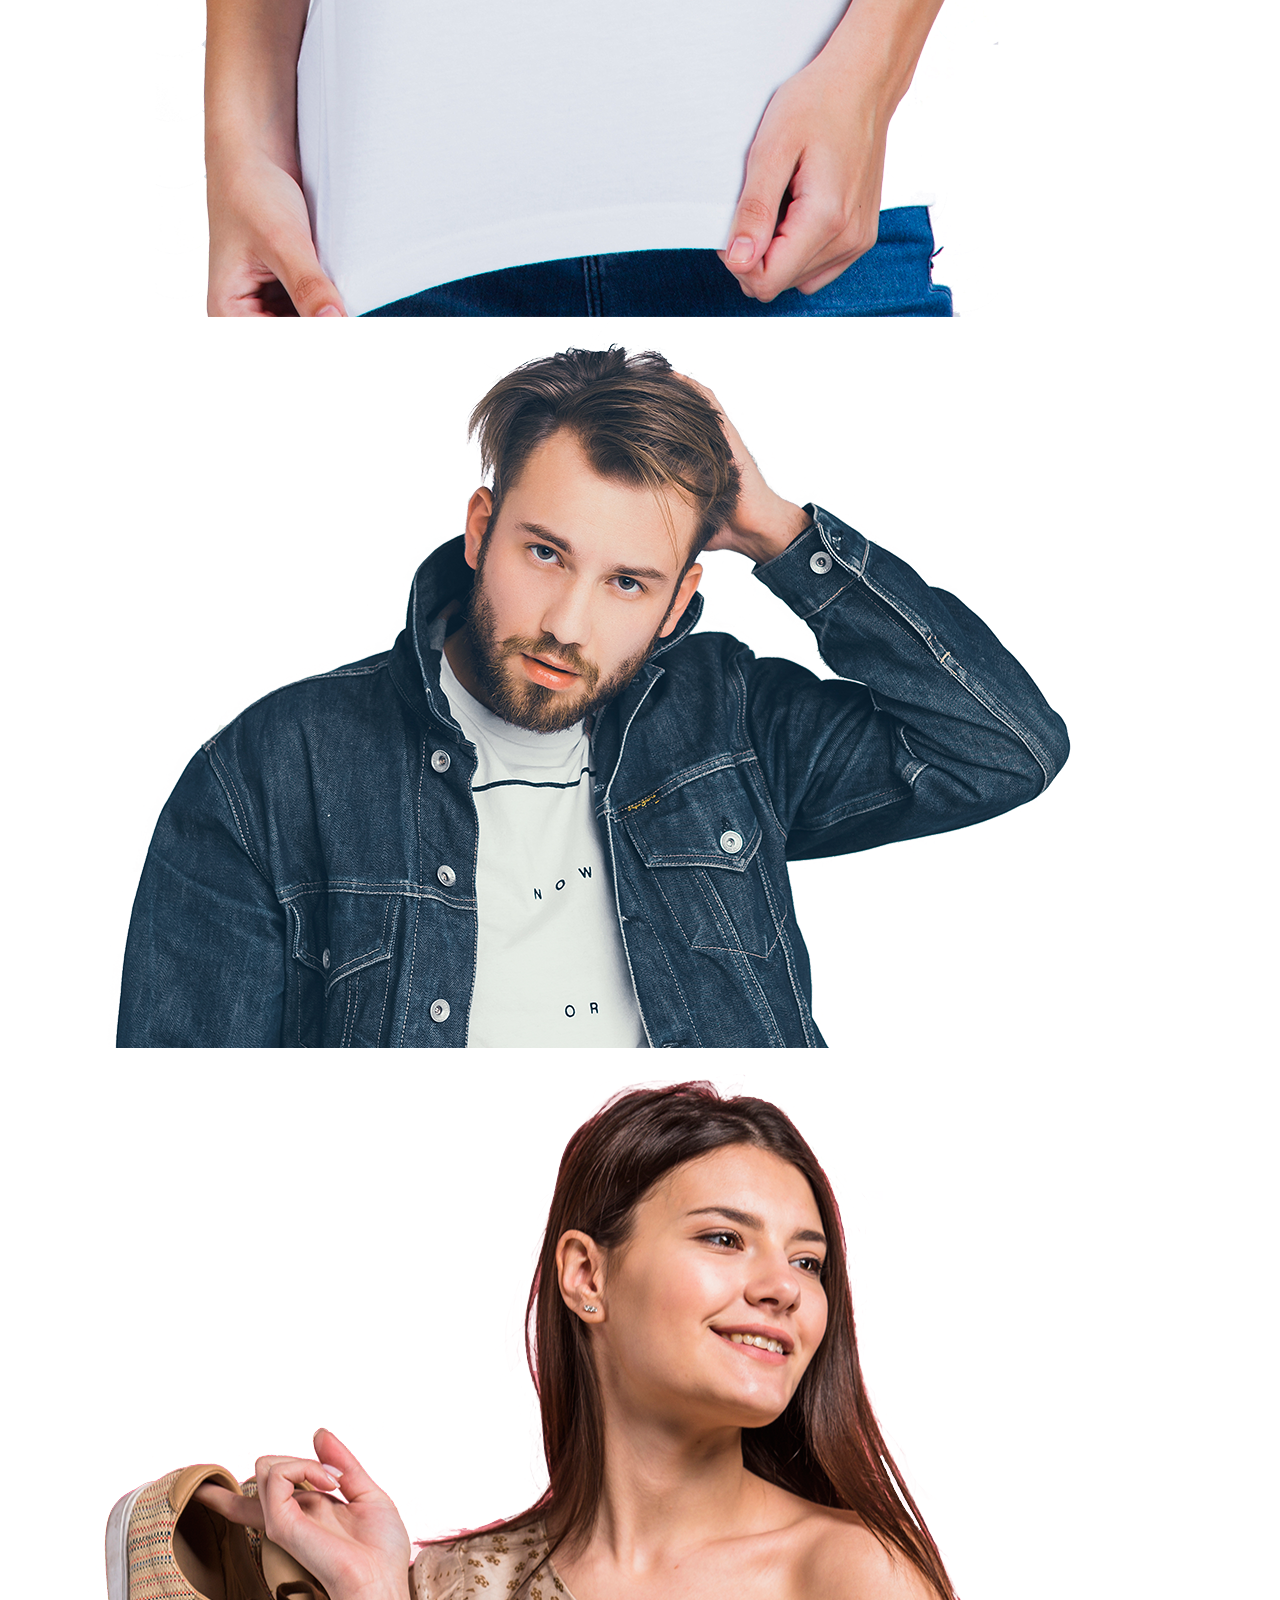
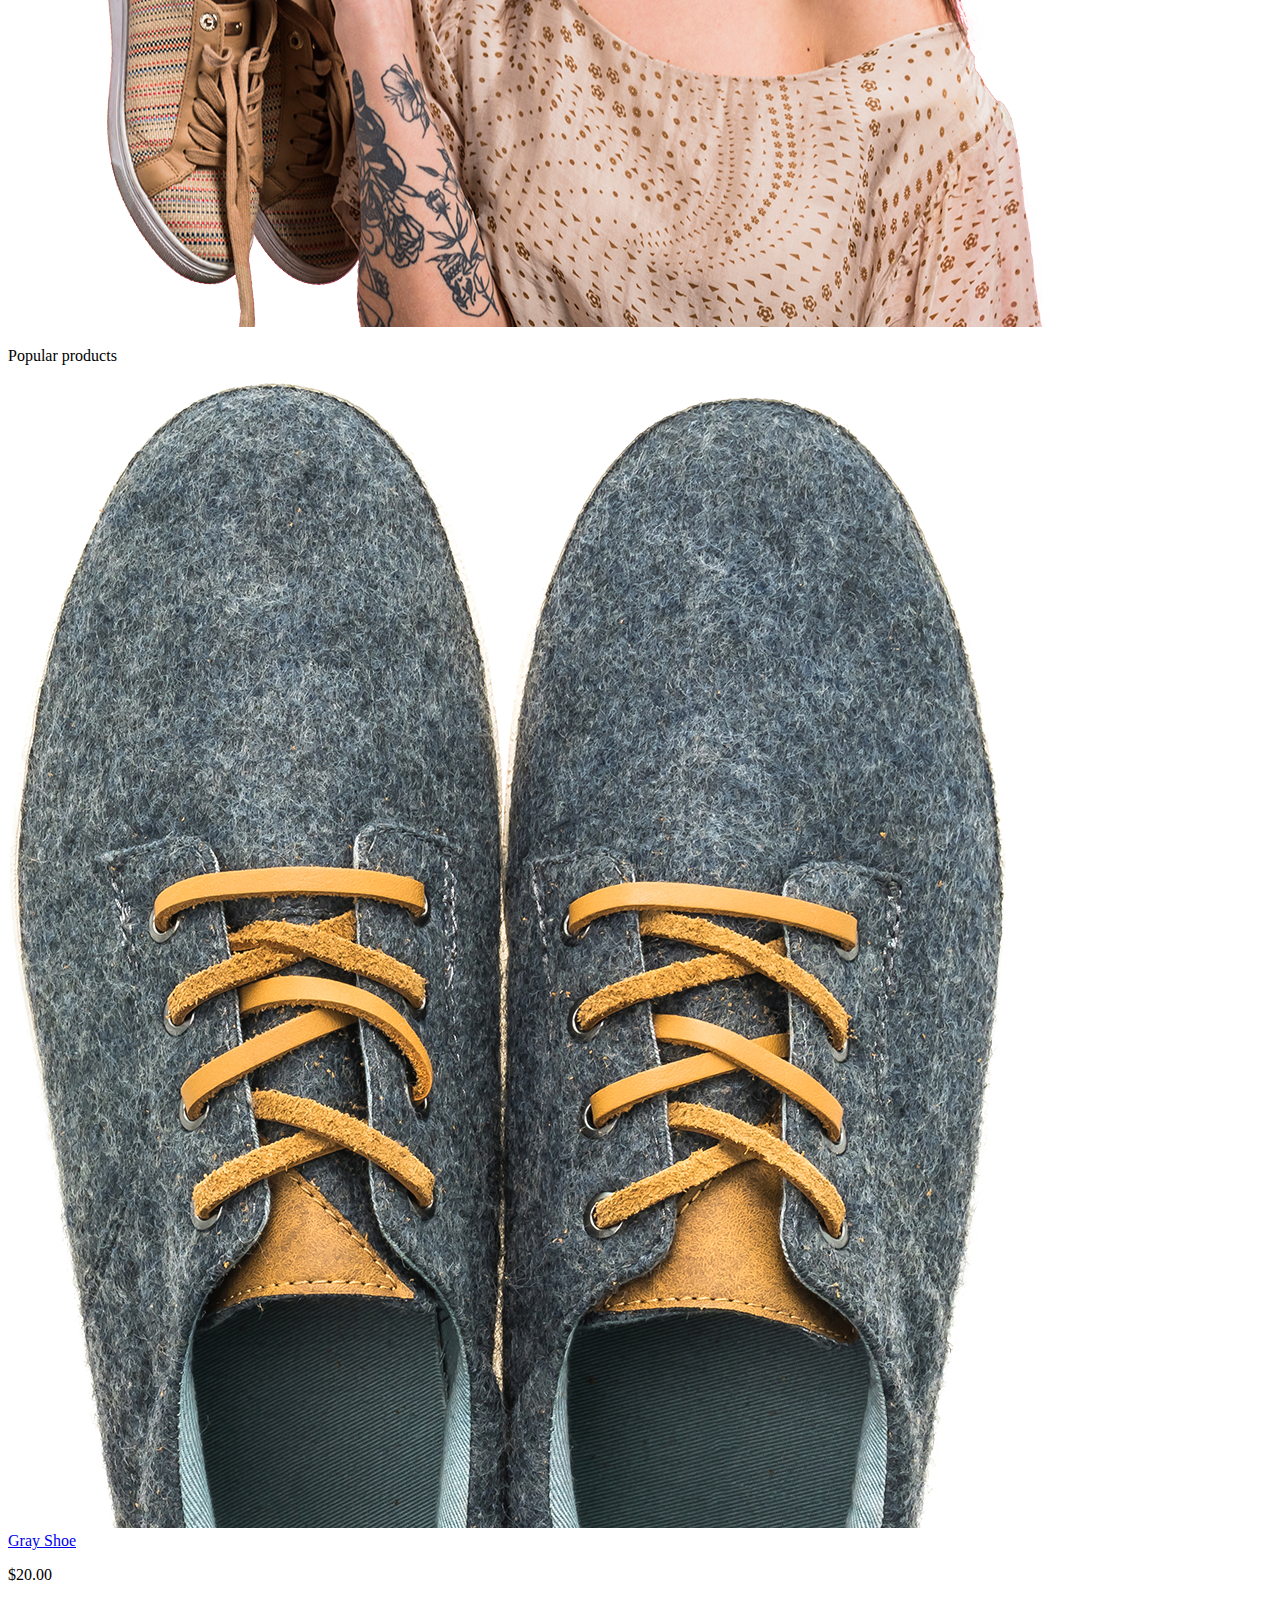
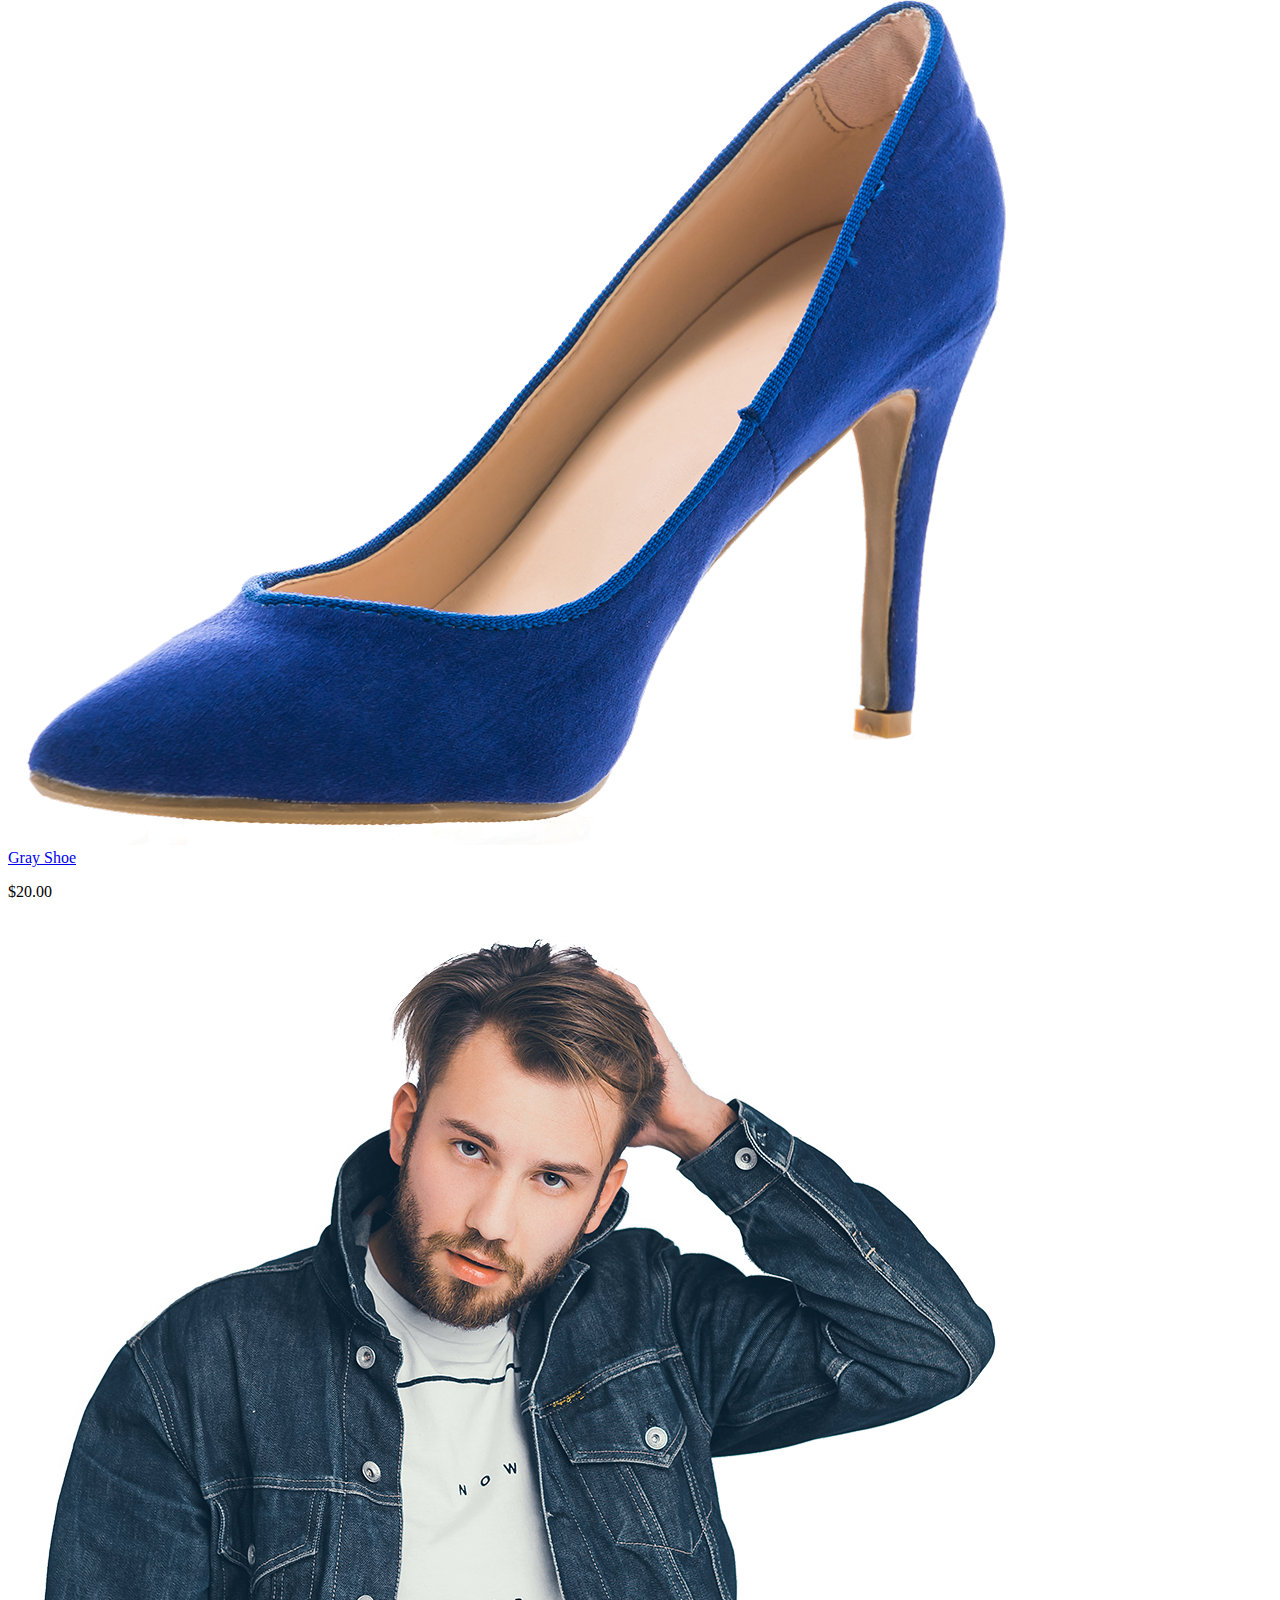
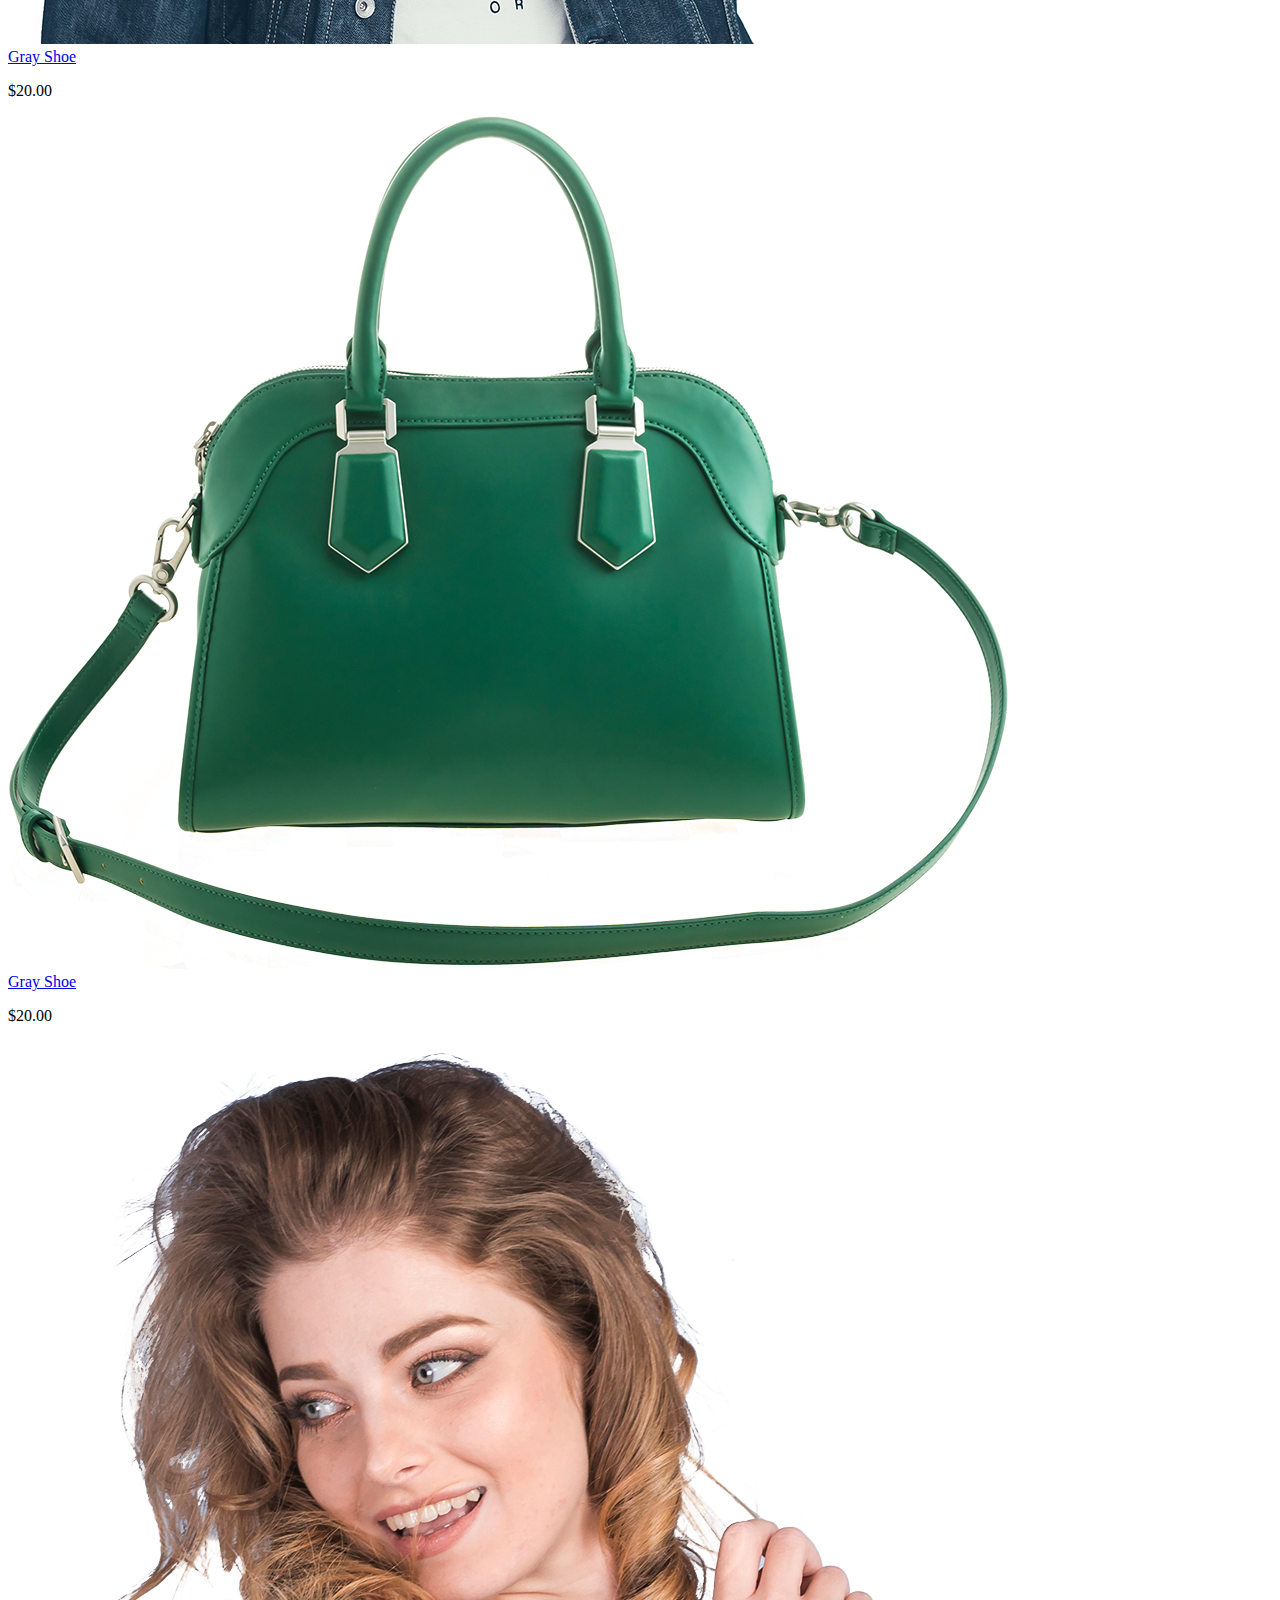
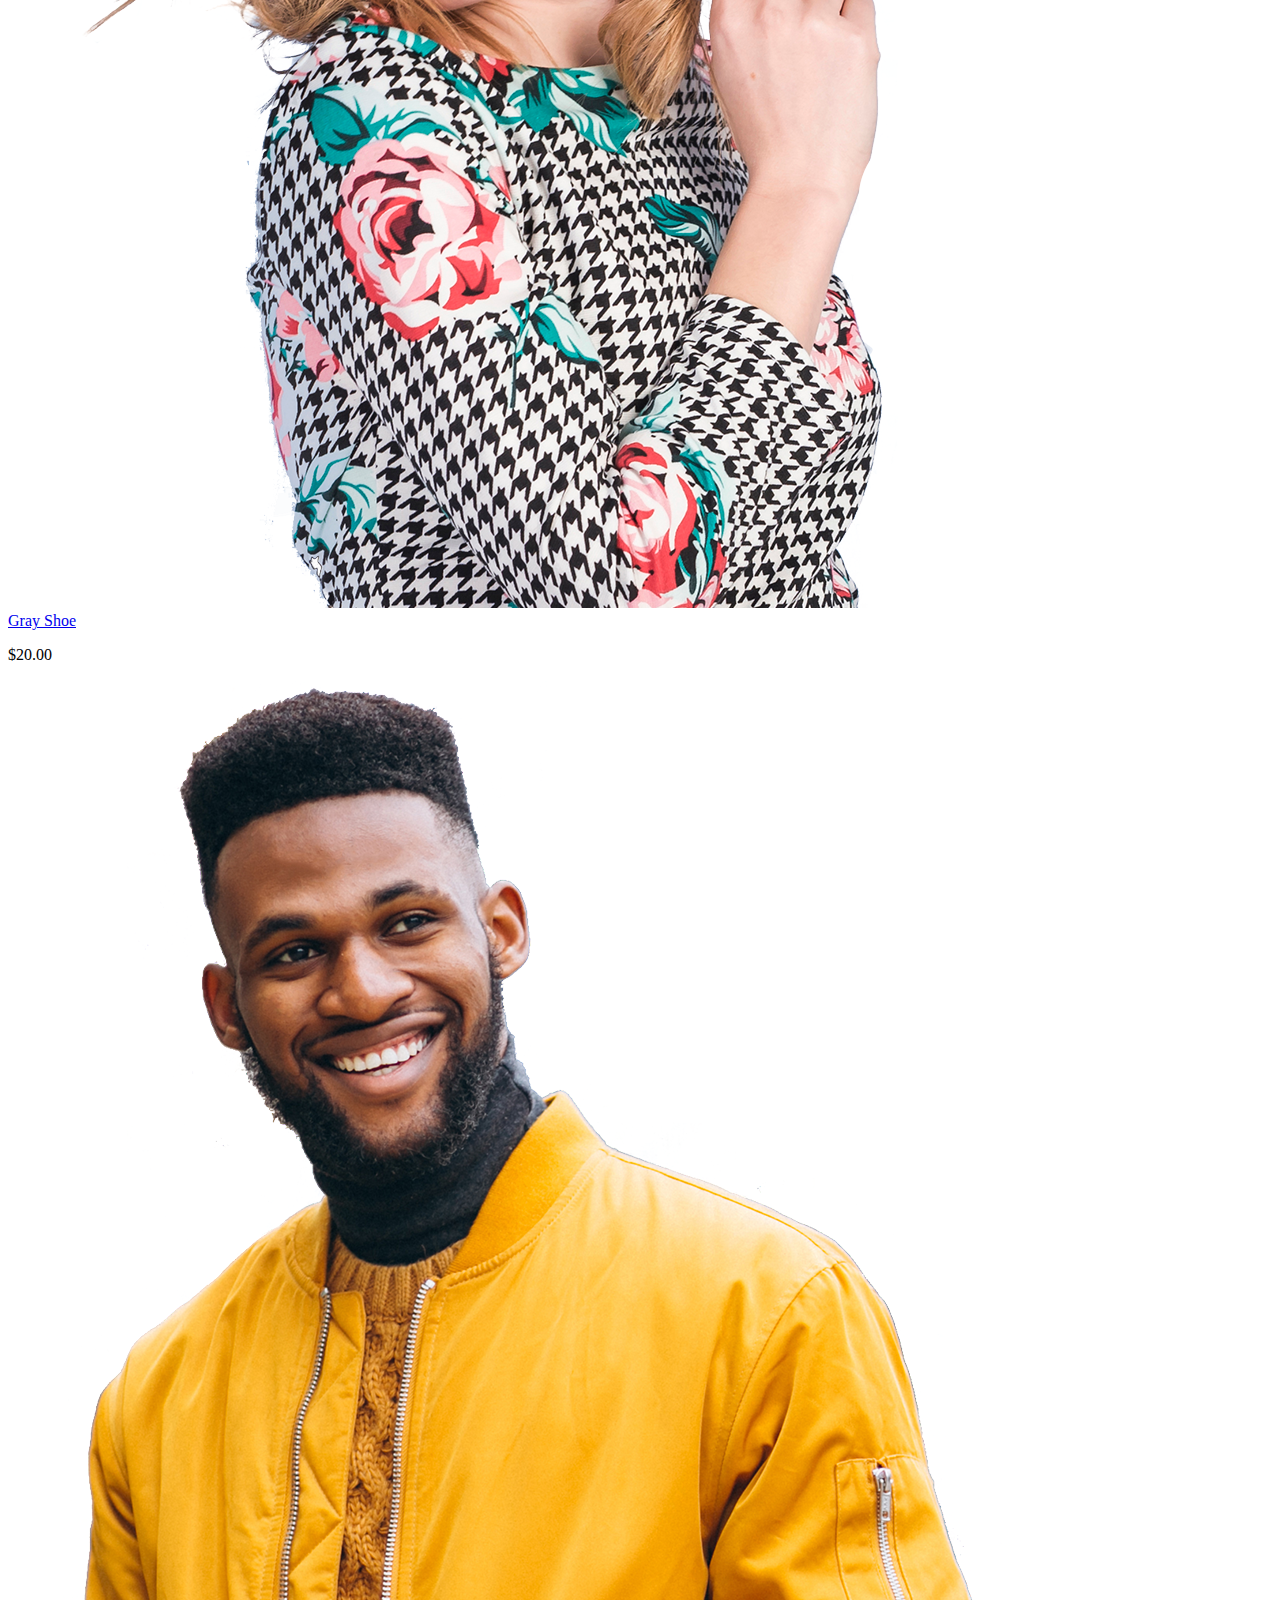
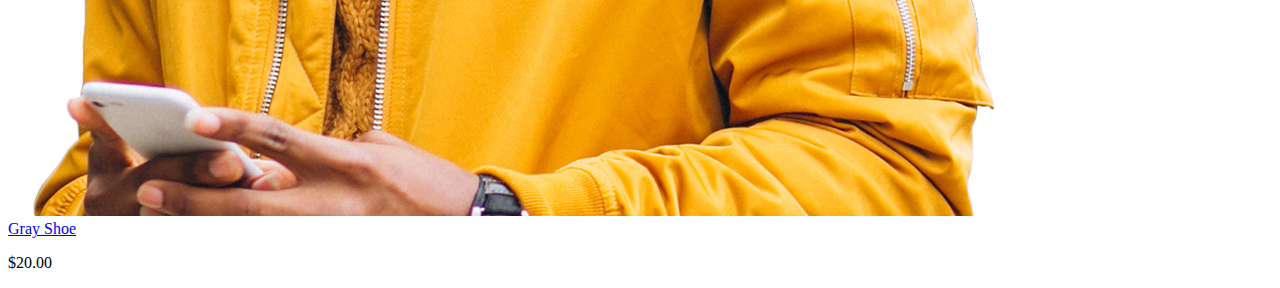
==== commit 2cce233a: "processing" ====
--- a/index.html
+++ b/index.html
@@ -115,24 +115,48 @@
                 <p class="fs-3 fw-bolder text-uppercase">Popular products</p>
               </span>
               <div class="container py-5">
-                <div class="row row-cols-3 grid-2">
+                <div class="row row-cols-3">
                   <div class="col bg-light">
                     <img src="home-images/prod-1.png" alt="product-1" class="w-75">
+                    <div>
+                      <a href="#">Gray Shoe</a>
+                      <p class="text-dark">$20.00</p>
+                    </div>
                   </div>
                   <div class="col bg-light">
                     <img src="home-images/prod-2.png" alt="product-2" class="w-75">
+                    <div>
+                      <a href="#">Gray Shoe</a>
+                      <p class="text-dark">$20.00</p>
+                    </div>
                   </div>
                   <div class="col">
                     <img src="home-images/model_2.png" alt="product-3" class="w-100">
+                    <div>
+                      <a href="#">Gray Shoe</a>
+                      <p class="text-dark">$20.00</p>
+                    </div>
                   </div>
                   <div class="col">
                     <img src="home-images/prod-3.png" alt="product-4" class="w-100">
+                    <div>
+                      <a href="#">Gray Shoe</a>
+                      <p class="text-dark">$20.00</p>
+                    </div>
                   </div>
                   <div class="col">
                     <img src="home-images/prod-4.png" alt="product-5" class="w-75">
+                    <div>
+                      <a href="#">Gray Shoe</a>
+                      <p class="text-dark">$20.00</p>
+                    </div>
                   </div>
                   <div class="col">
                     <img src="home-images/prod-6.png" alt="product-6" class="w-75">
+                    <div>
+                      <a href="#">Gray Shoe</a>
+                      <p class="text-dark">$20.00</p>
+                    </div>
                   </div>
                 </div>
               </div>
--- a/style.css
+++ b/style.css
@@ -19,6 +19,3 @@
     font-size: 10px;
     padding-top: 12px;
 }
-.grid-2{
-    gap: 10px;
-}
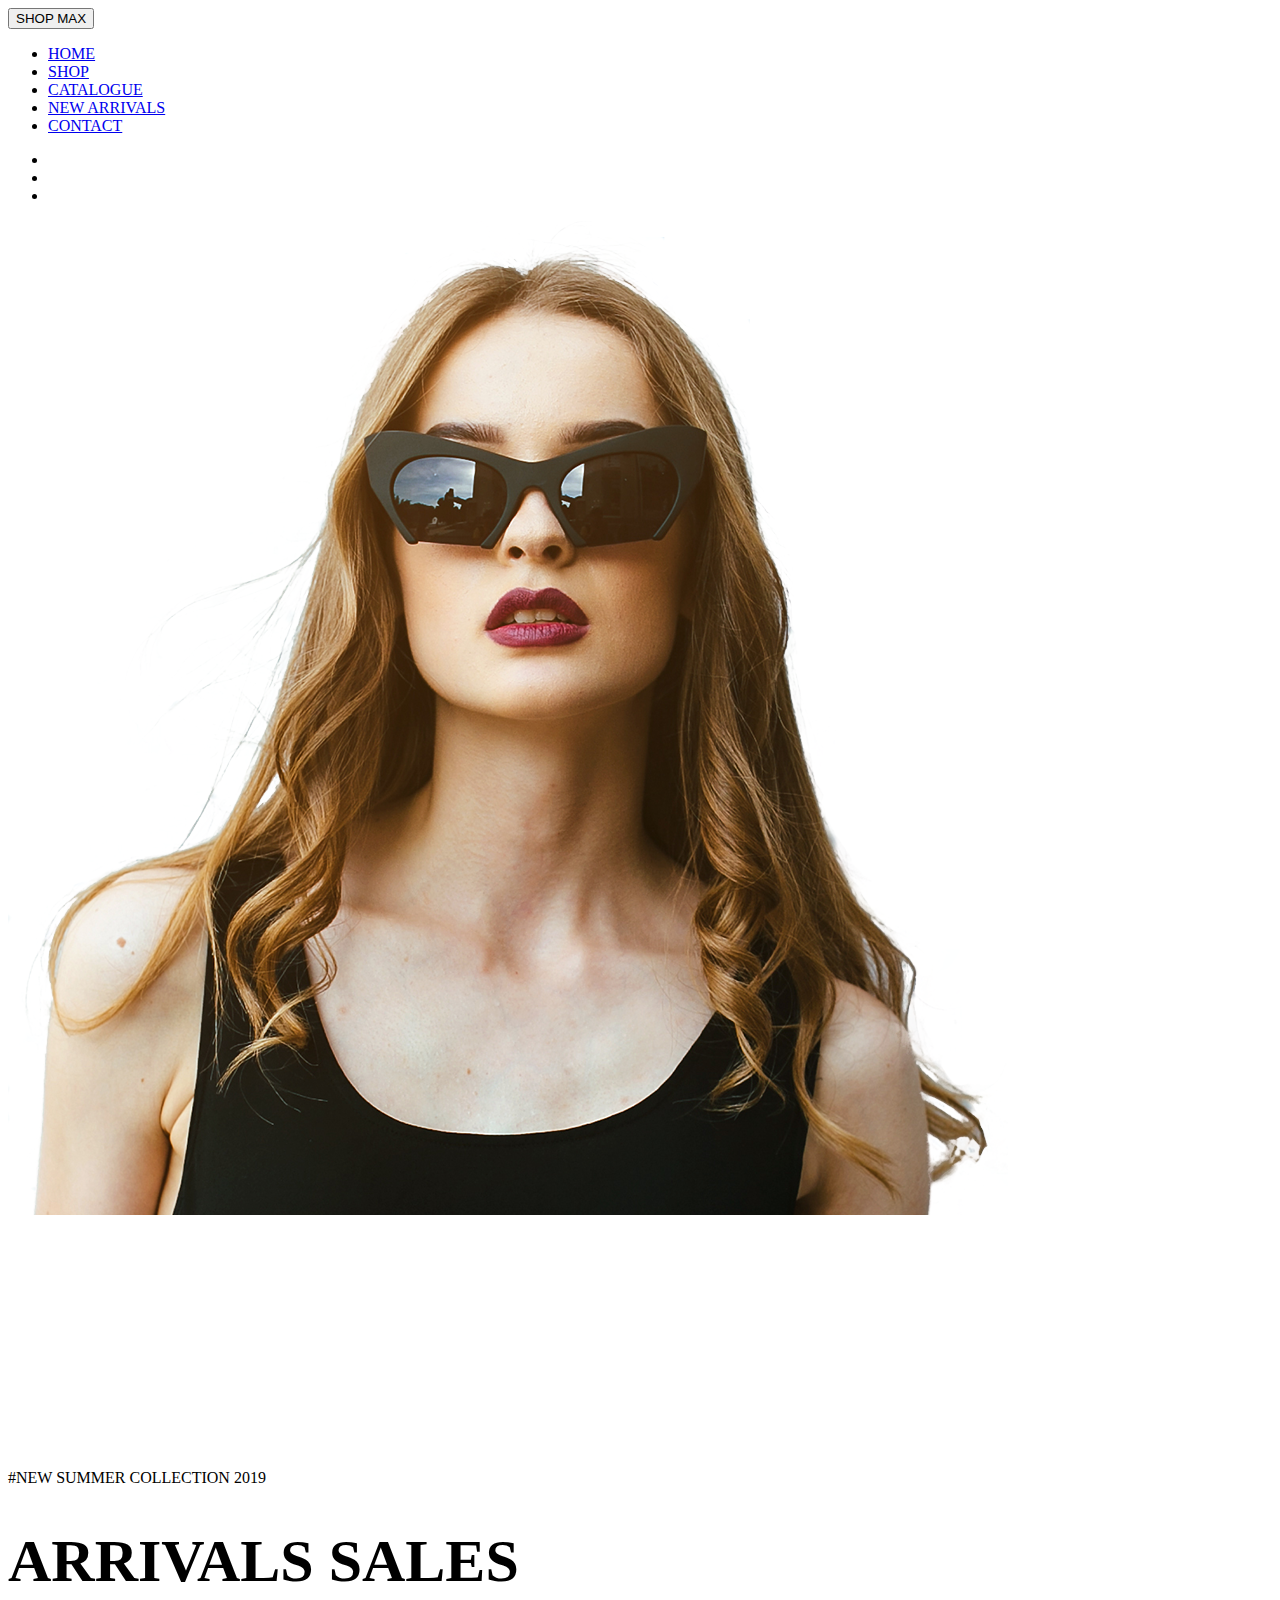
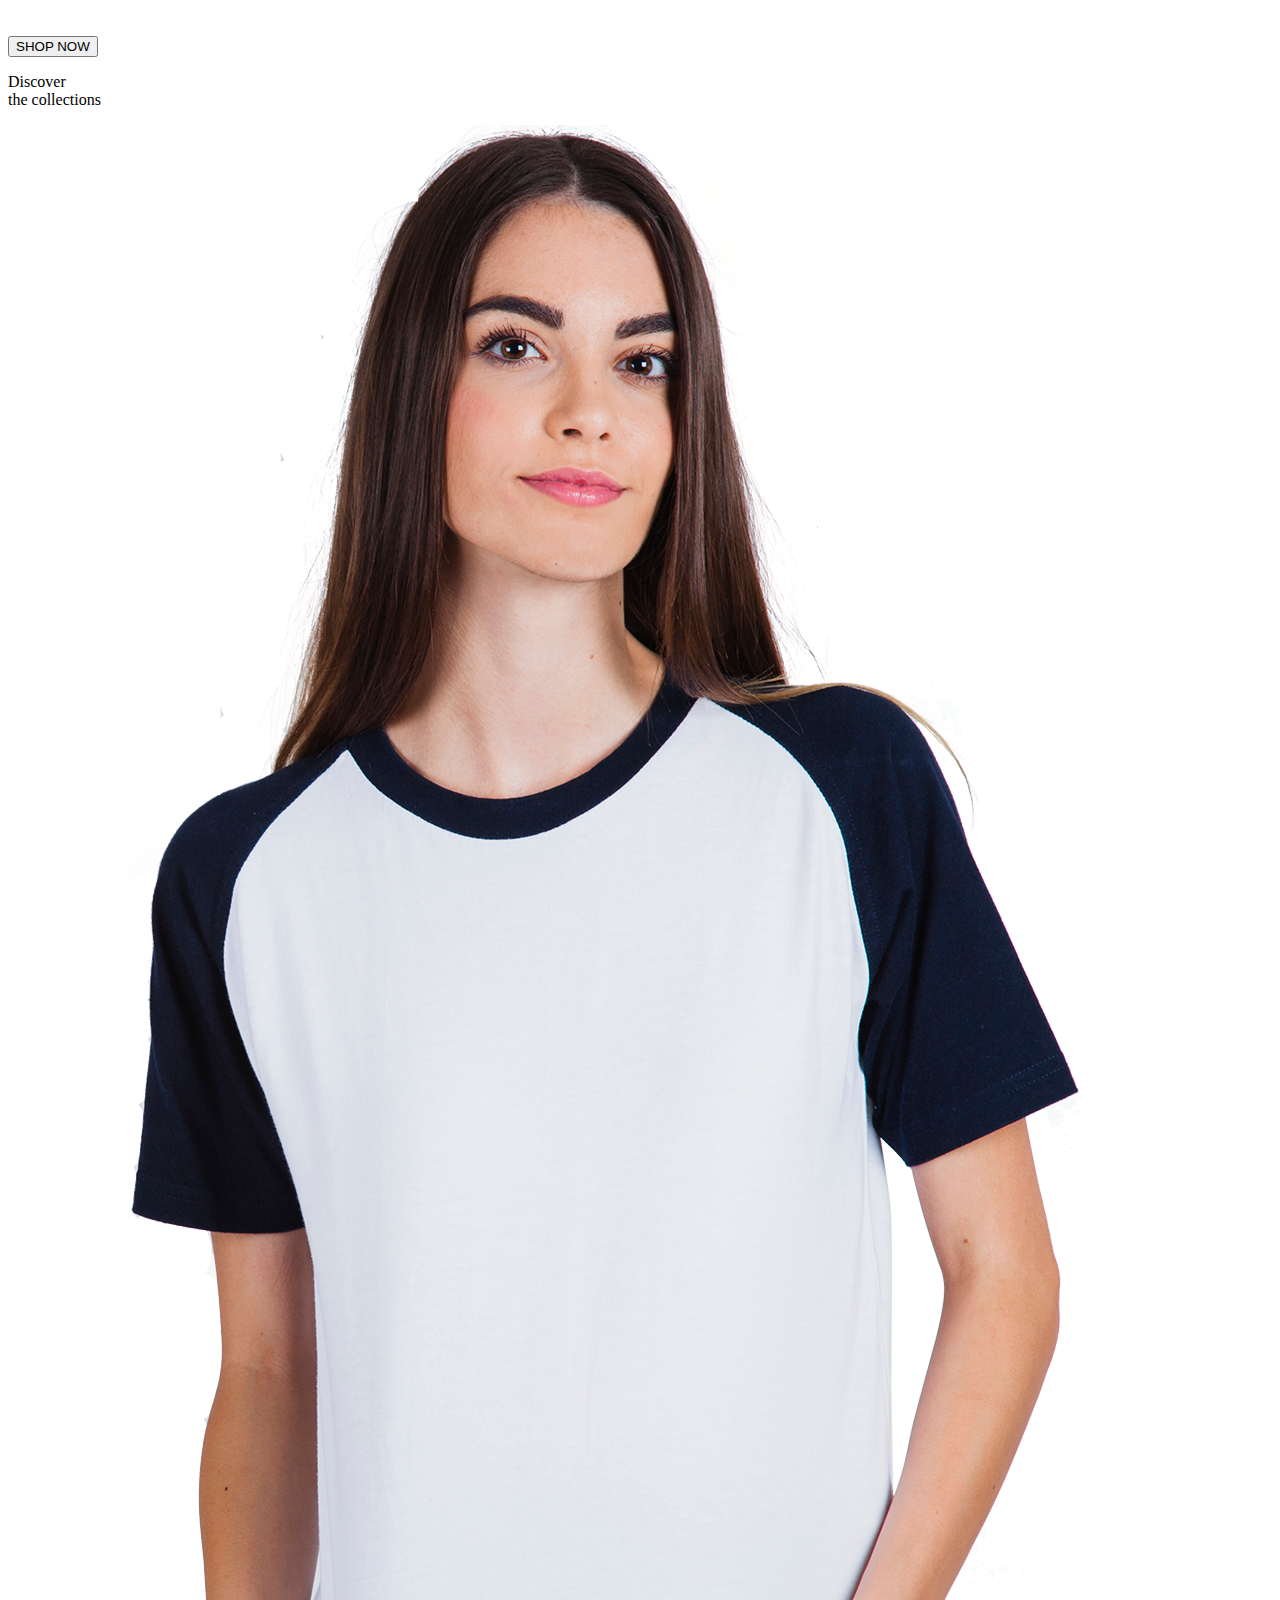
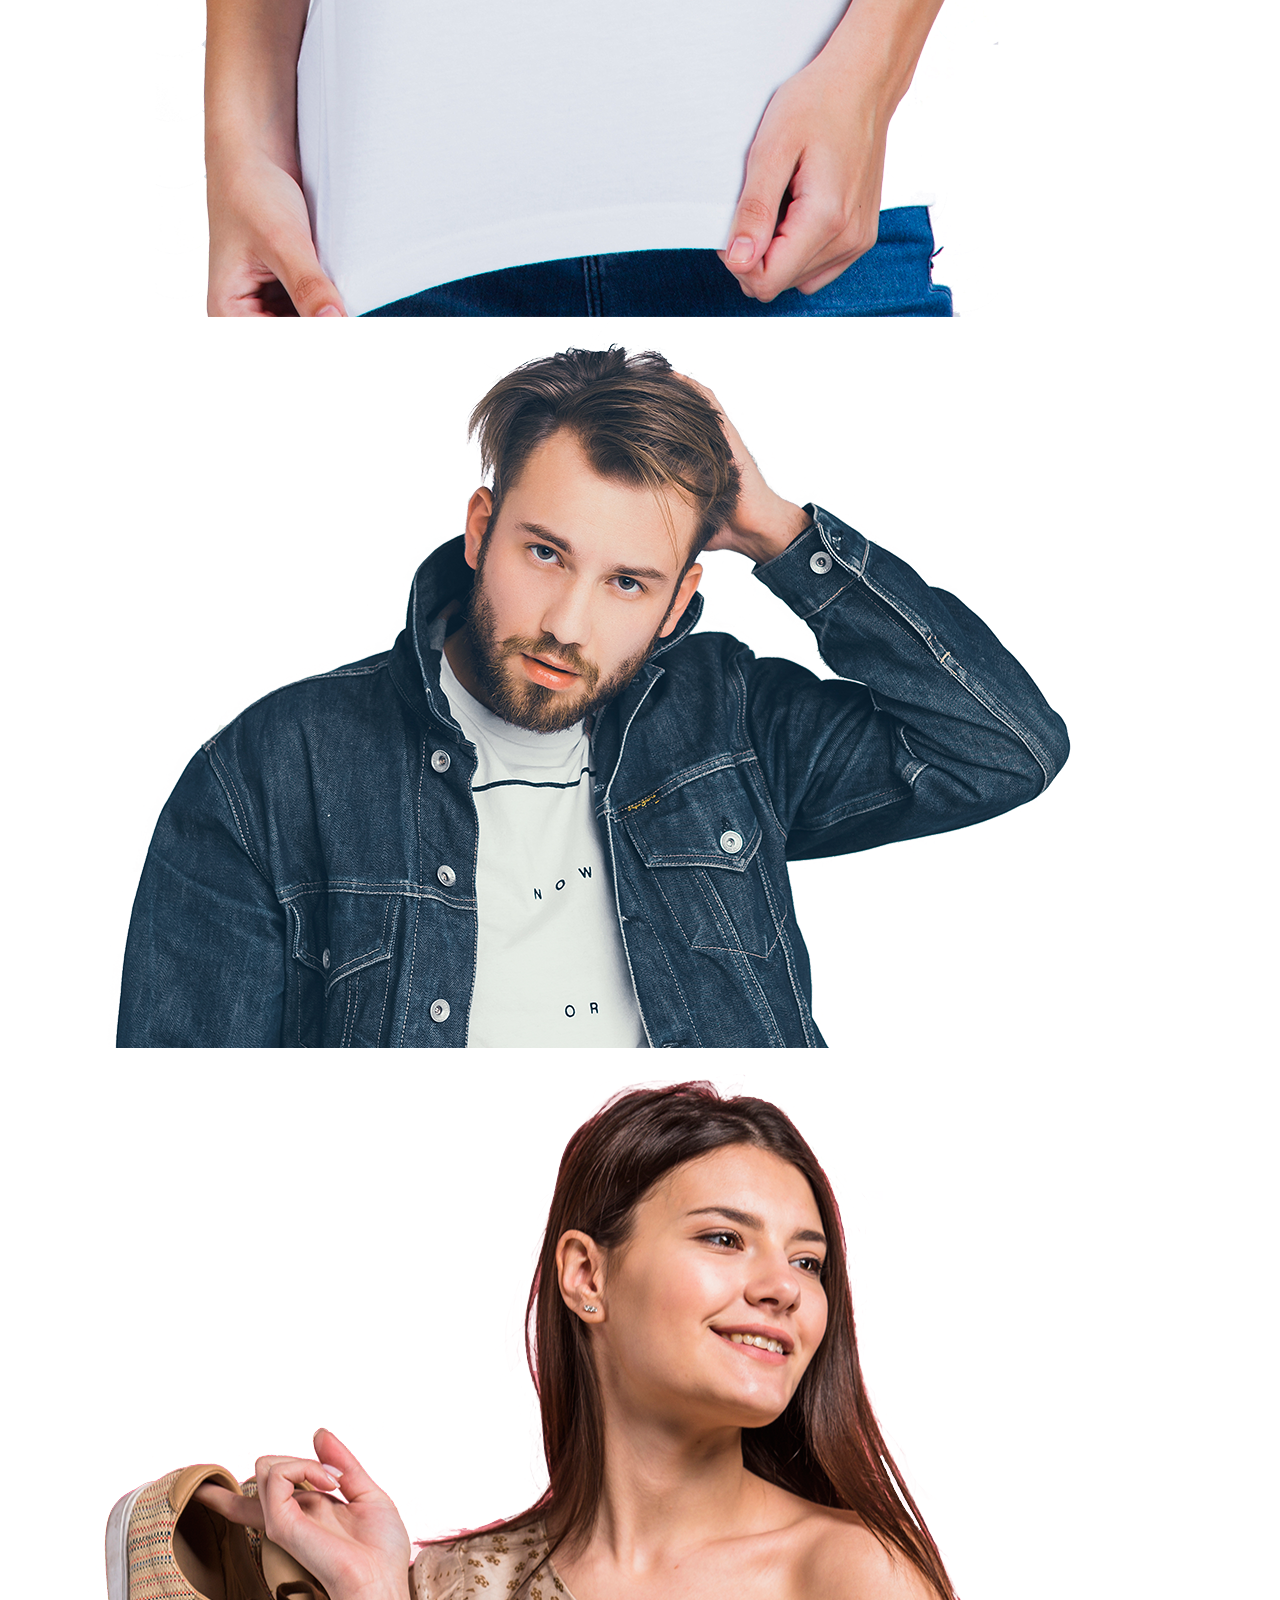
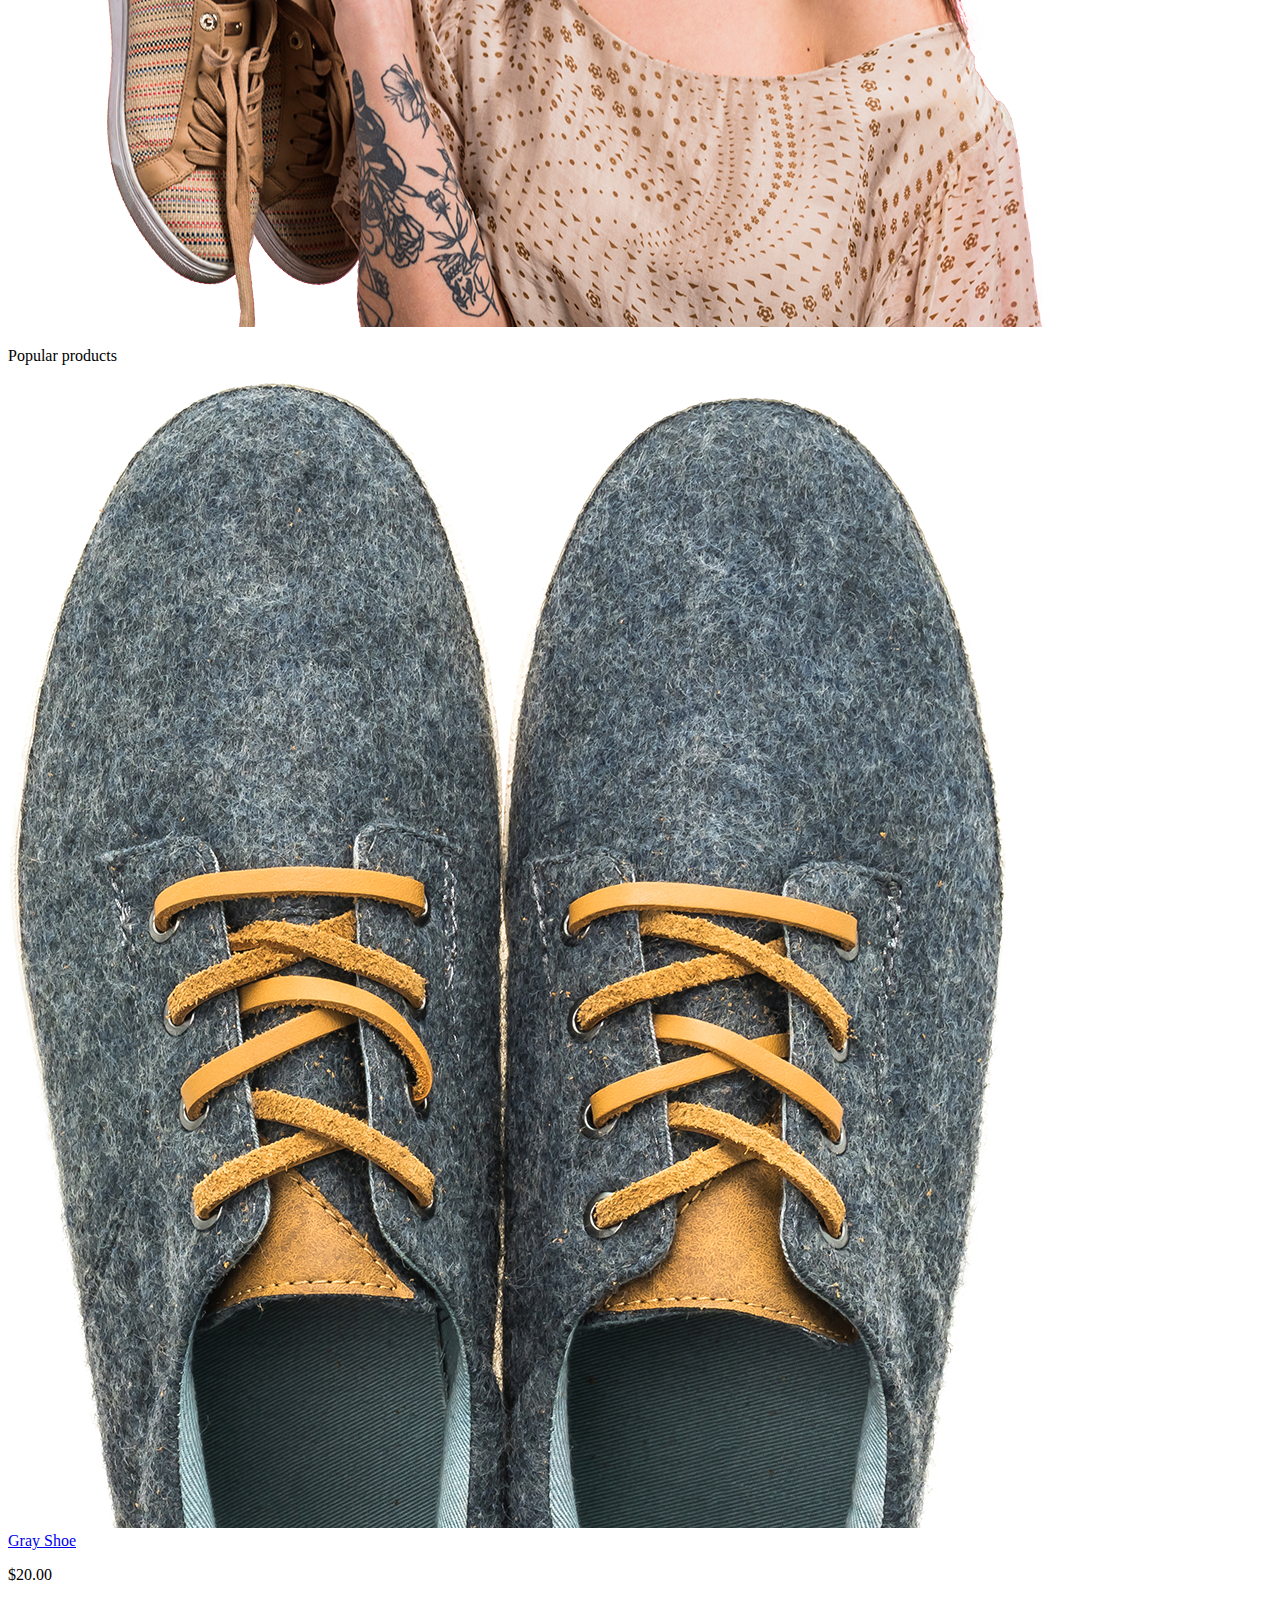
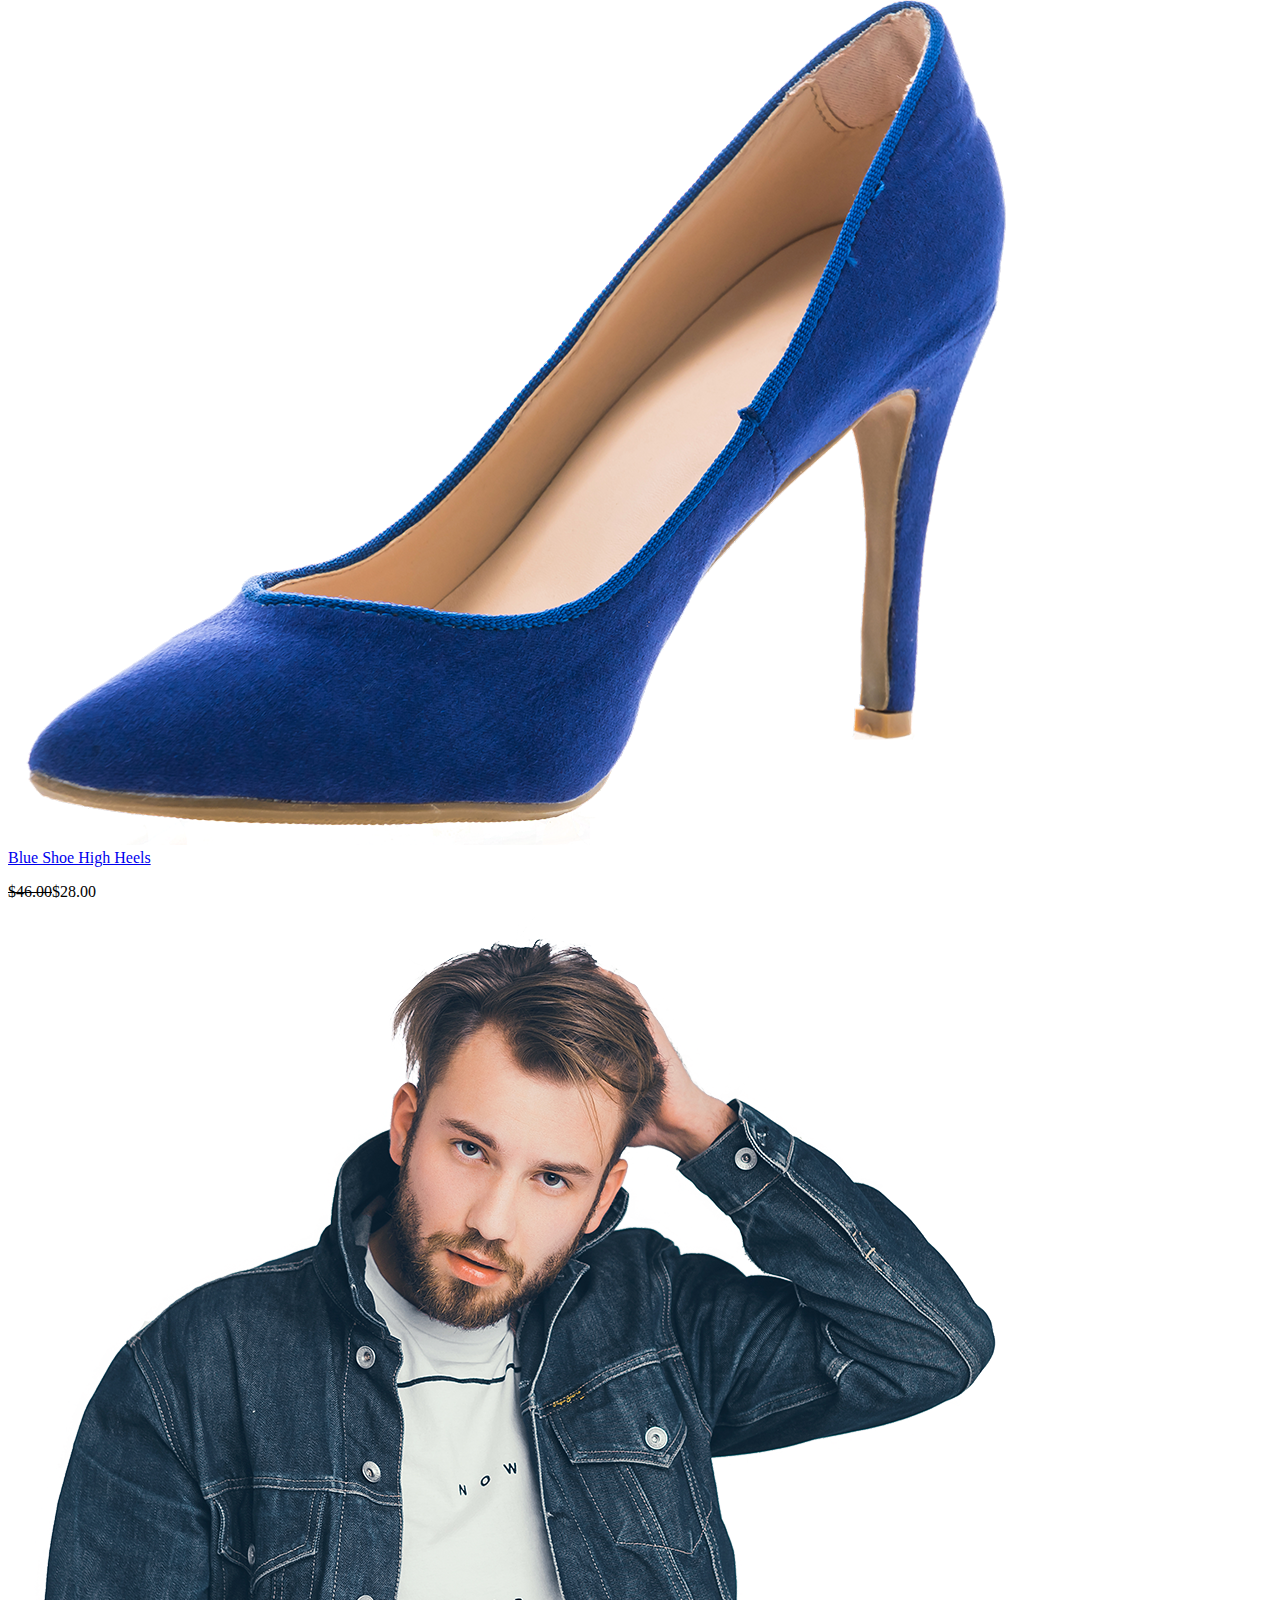
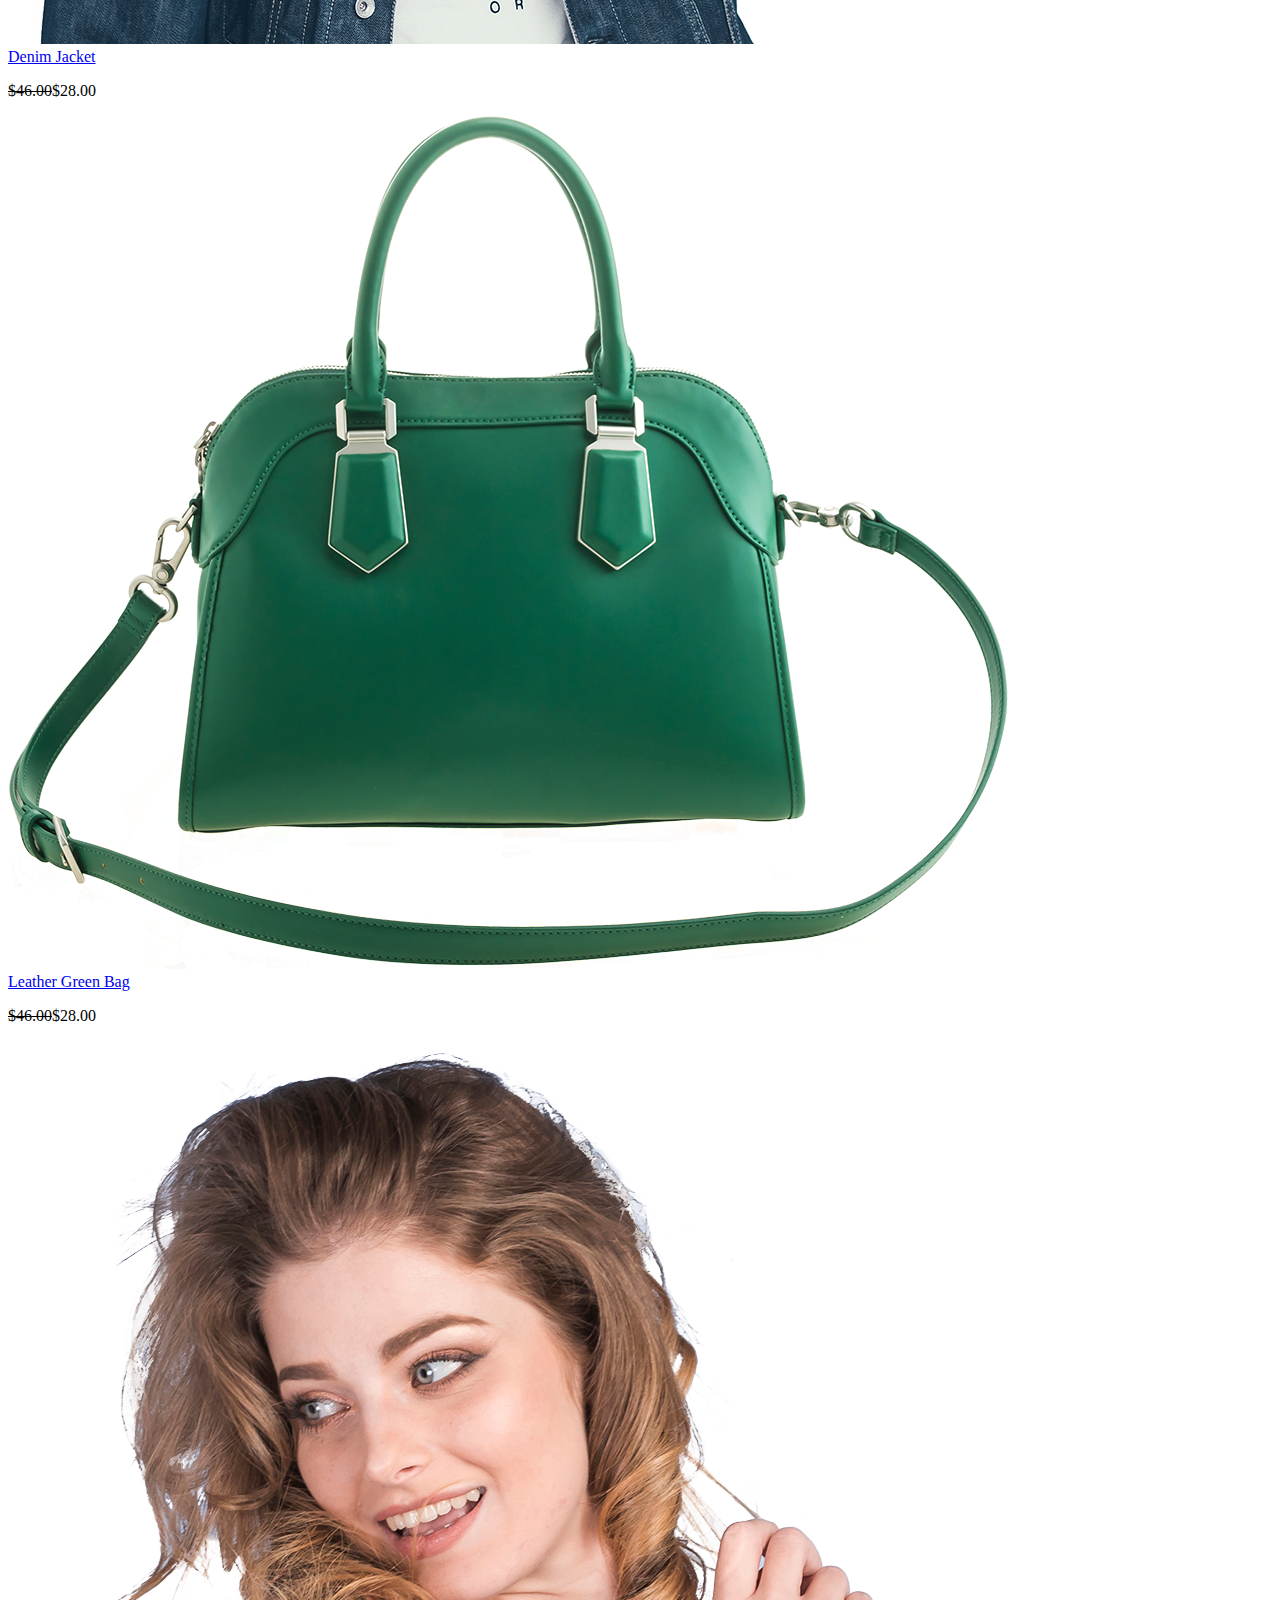
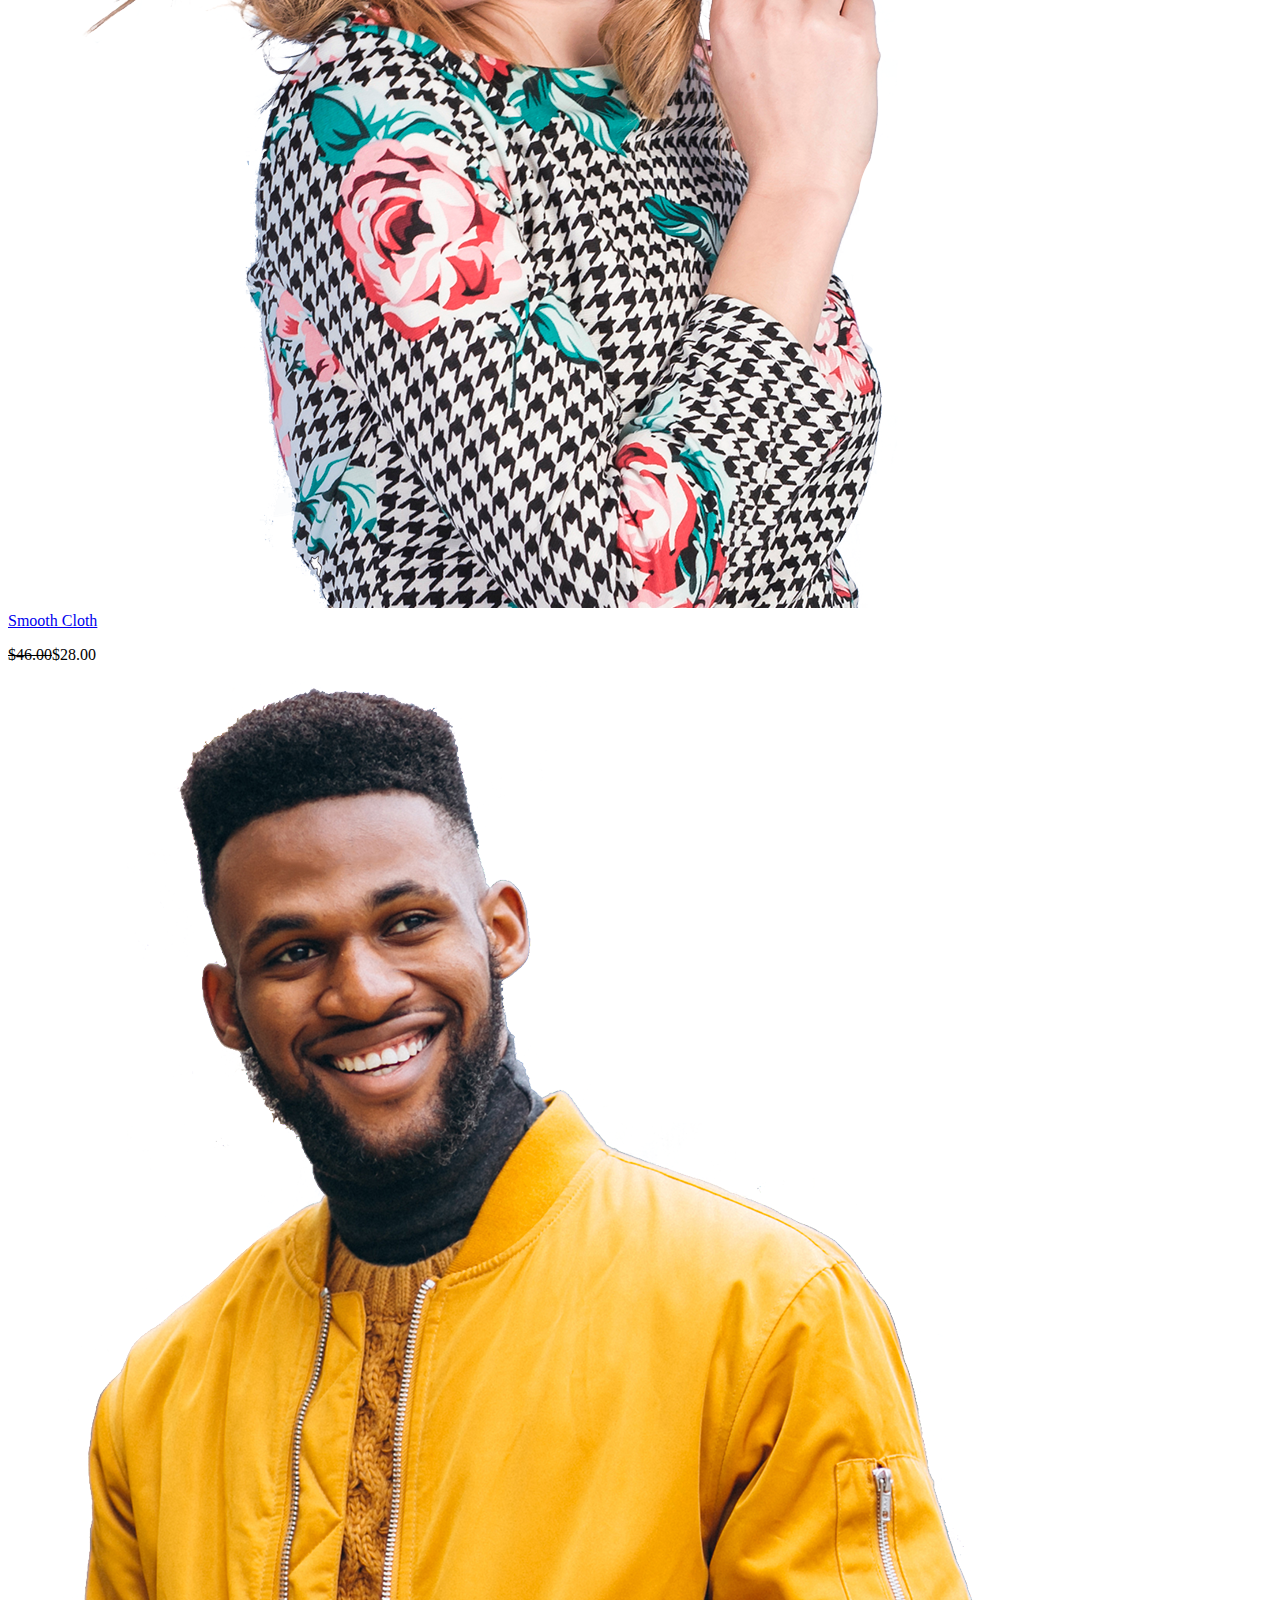
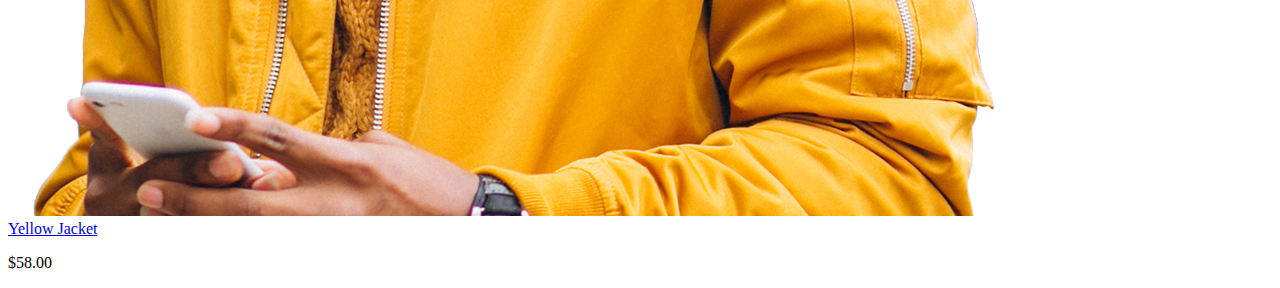
==== commit daee26d7: "processing" ====
--- a/index.html
+++ b/index.html
@@ -114,53 +114,51 @@
               <span class="col-lg-12 border-danger border-start border-5 px-4 pt-3">
                 <p class="fs-3 fw-bolder text-uppercase">Popular products</p>
               </span>
-              <div class="container py-5">
-                <div class="row row-cols-3">
-                  <div class="col bg-light">
-                    <img src="home-images/prod-1.png" alt="product-1" class="w-75">
-                    <div>
-                      <a href="#">Gray Shoe</a>
-                      <p class="text-dark">$20.00</p>
-                    </div>
+              <div class="row mt-5 d-flex">
+                <div class="col-lg-4 bg-light">
+                  <img src="home-images/prod-1.png" alt="prod-1" class="w-75">
+                  <div>
+                    <a href="#" class="text-decoration-none text-secondary">Gray Shoe</a>
+                  <p>$20.00</p>
                   </div>
-                  <div class="col bg-light">
-                    <img src="home-images/prod-2.png" alt="product-2" class="w-75">
-                    <div>
-                      <a href="#">Gray Shoe</a>
-                      <p class="text-dark">$20.00</p>
-                    </div>
+                </div>
+                <div class="col-lg-4 bg-light">
+                  <img src="home-images/prod-2.png" alt="prod-2" class="w-75">
+                  <div>
+                    <a href="#" class="text-decoration-none text-secondary">Blue Shoe High Heels</a>
+                    <p><strike class="text-secondary">$46.00</strike>$28.00</p>
                   </div>
-                  <div class="col">
-                    <img src="home-images/model_2.png" alt="product-3" class="w-100">
-                    <div>
-                      <a href="#">Gray Shoe</a>
-                      <p class="text-dark">$20.00</p>
-                    </div>
+                </div>
+                <div class="col-lg-4 bg-light">
+                  <img src="home-images/model_2.png" alt="prod-3" class="w-100">
+                  <div>
+                    <a href="#" class="text-decoration-none text-secondary">Denim Jacket</a>
+                    <p><strike class="text-secondary">$46.00</strike>$28.00</p>
                   </div>
-                  <div class="col">
-                    <img src="home-images/prod-3.png" alt="product-4" class="w-100">
-                    <div>
-                      <a href="#">Gray Shoe</a>
-                      <p class="text-dark">$20.00</p>
-                    </div>
+                </div>
+                <div class="col-lg-4 bg-light">
+                  <img src="home-images/prod-3.png" alt="prod-4" class="w-75">
+                  <div>
+                    <a href="#" class="text-decoration-none text-secondary">Leather Green Bag</a>
+                    <p><strike class="text-secondary">$46.00</strike>$28.00</p>
                   </div>
-                  <div class="col">
-                    <img src="home-images/prod-4.png" alt="product-5" class="w-75">
-                    <div>
-                      <a href="#">Gray Shoe</a>
-                      <p class="text-dark">$20.00</p>
-                    </div>
+                </div>
+                <div class="col-lg-4 bg-light">
+                  <img src="home-images/prod-4.png" alt="prod-5" class="w-75">
+                  <div>
+                    <a href="#" class="text-decoration-none text-secondary">Smooth Cloth</a>
+                    <p><strike class="text-secondary">$46.00</strike>$28.00</p>
                   </div>
-                  <div class="col">
-                    <img src="home-images/prod-6.png" alt="product-6" class="w-75">
-                    <div>
-                      <a href="#">Gray Shoe</a>
-                      <p class="text-dark">$20.00</p>
-                    </div>
+                </div>
+                <div class="col-lg-4 bg-light">
+                  <img src="home-images/prod-6.png" alt="prod-6" class="w-75">
+                  <div>
+                    <a href="#" class="text-decoration-none text-secondary">Yellow Jacket</a>
+                    <p>$58.00</p>
                   </div>
                 </div>
               </div>
-          </div>
+          </div>            
         </div>
       </section>
  
--- a/style.css
+++ b/style.css
@@ -19,3 +19,6 @@
     font-size: 10px;
     padding-top: 12px;
 }
+.prod-height{
+    height: 100%;
+}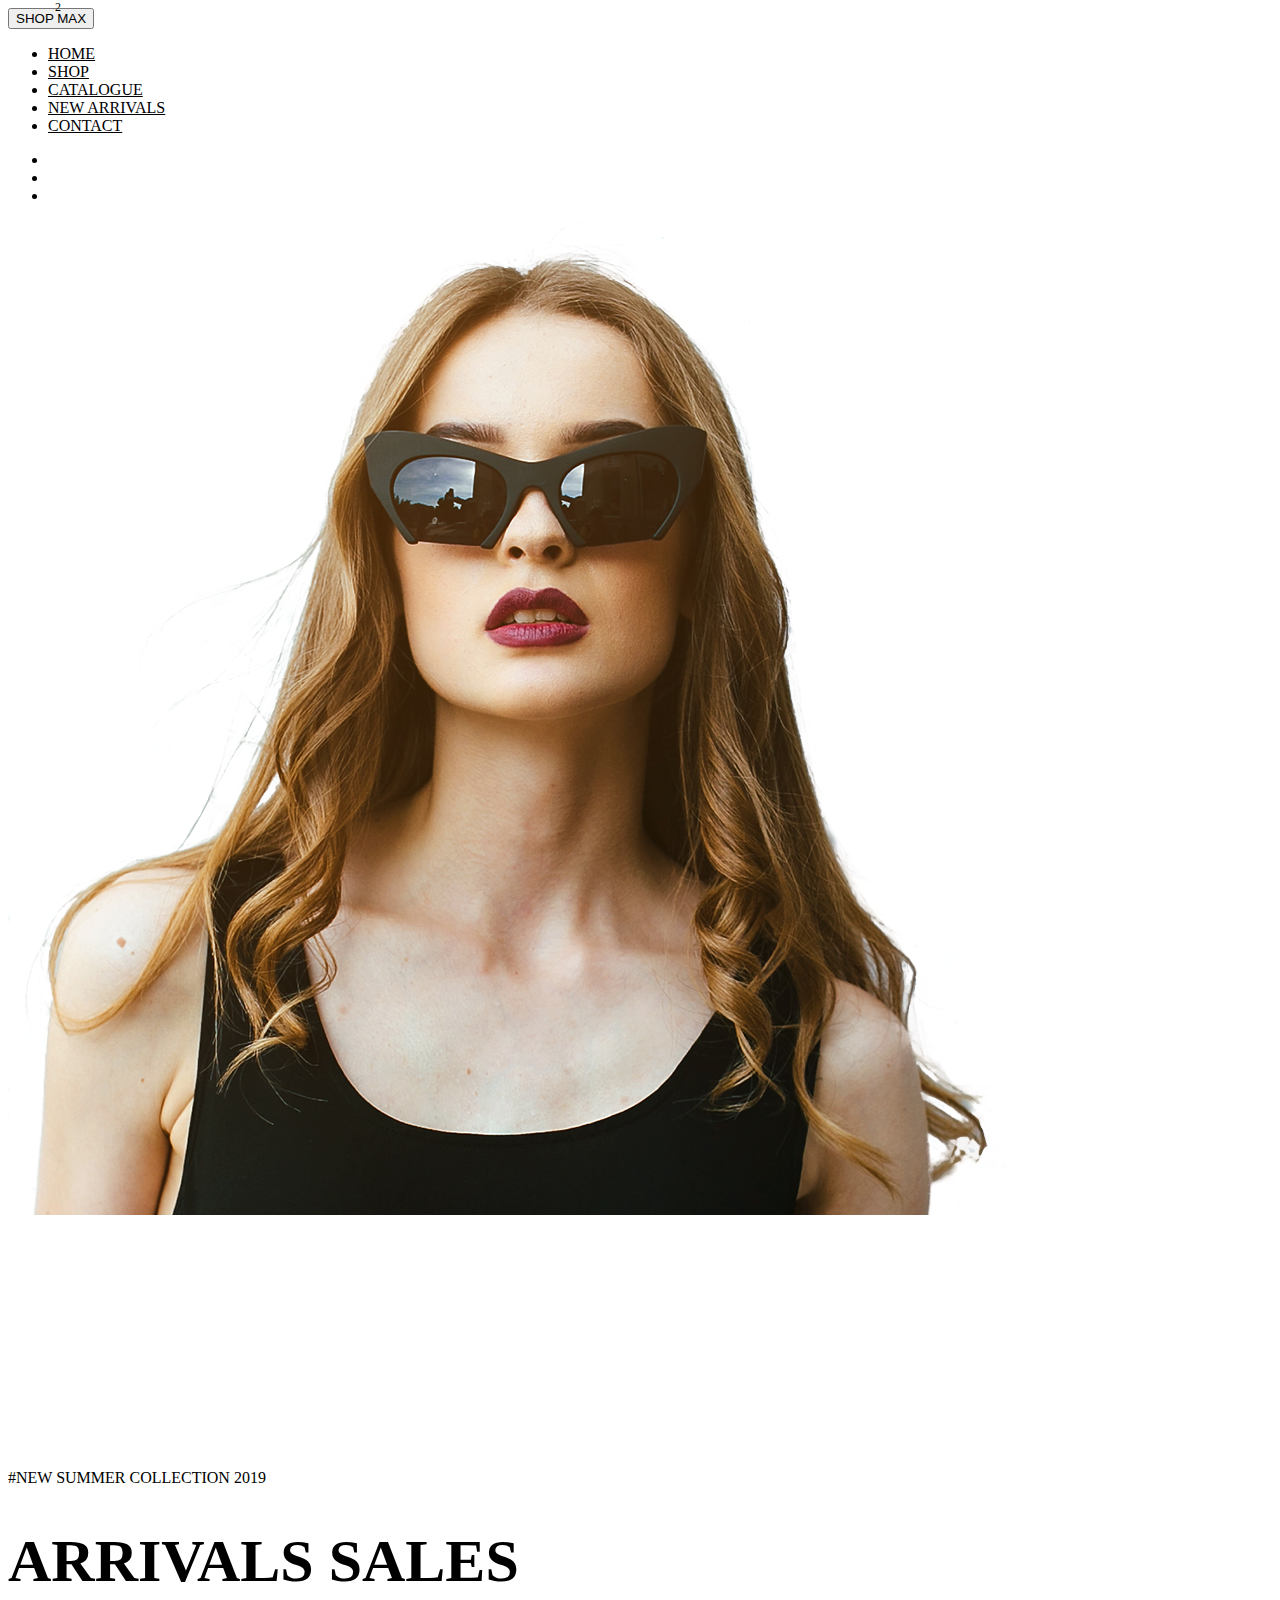
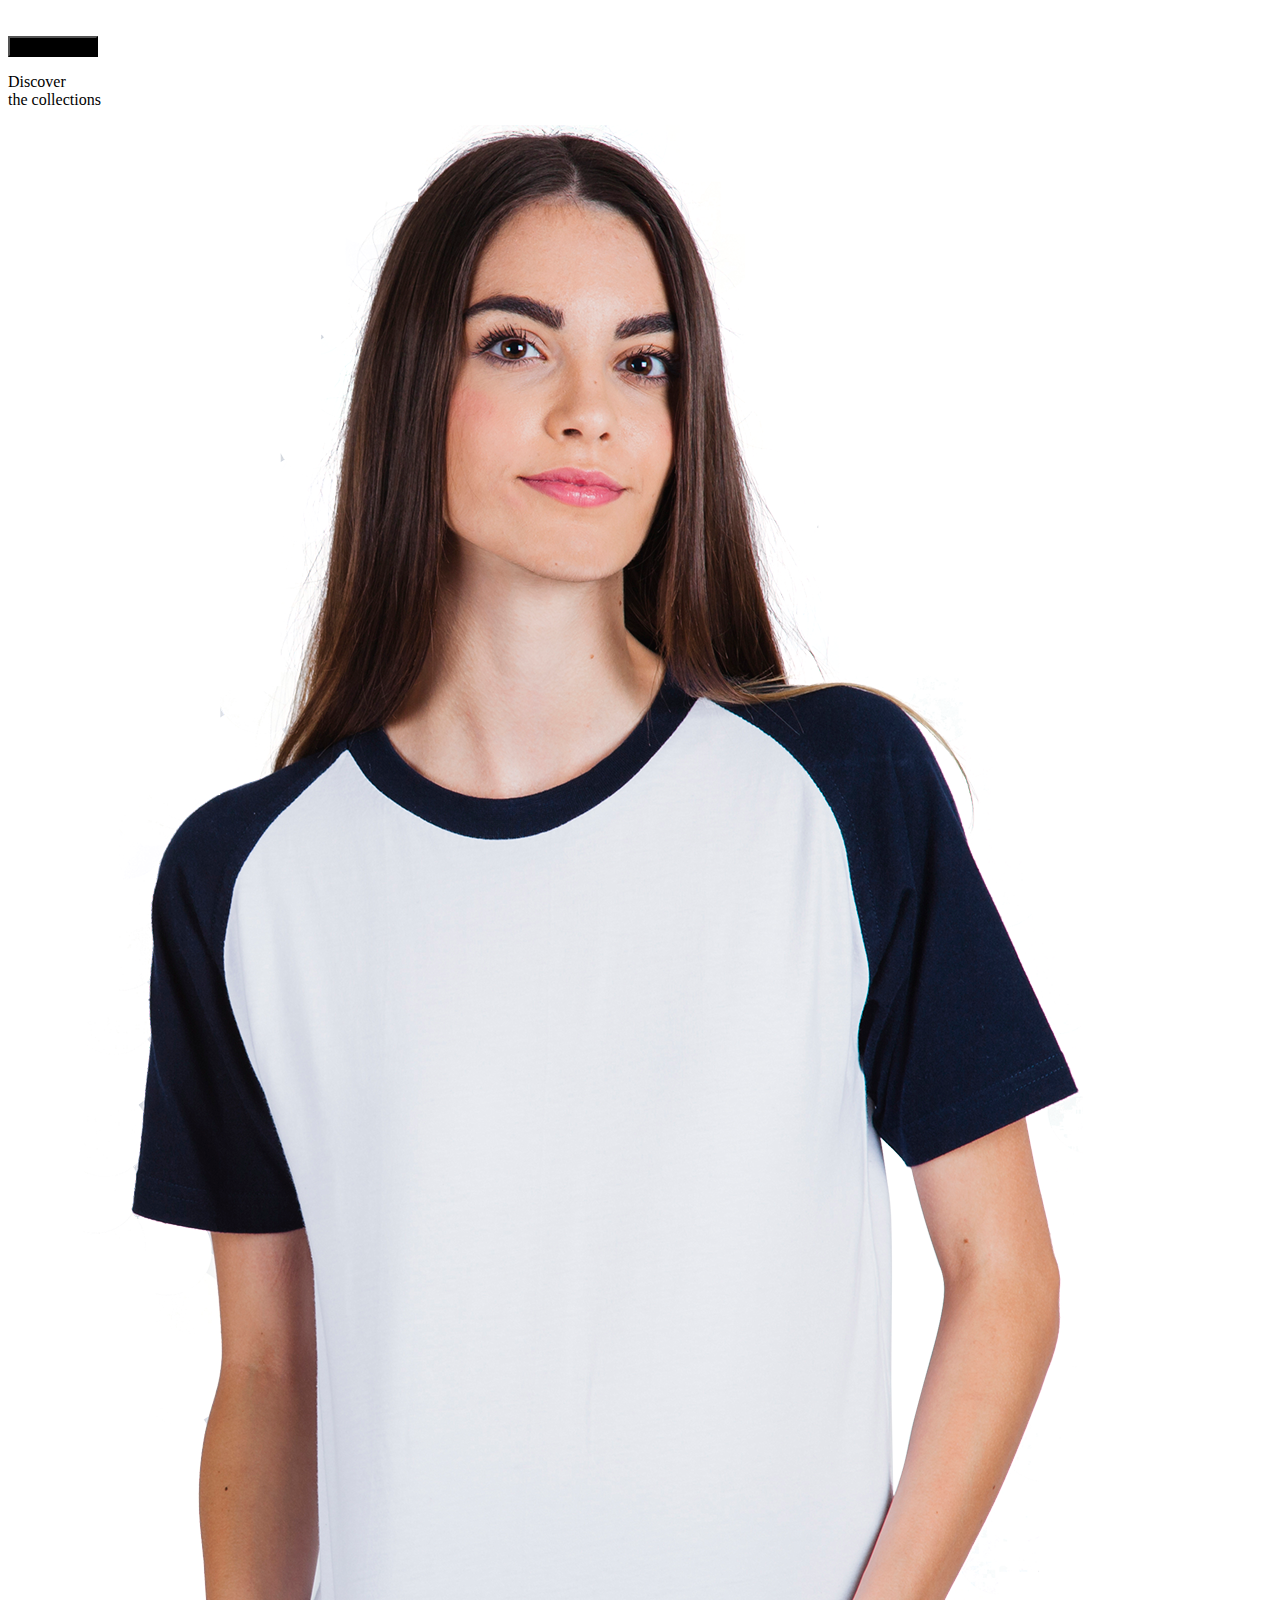
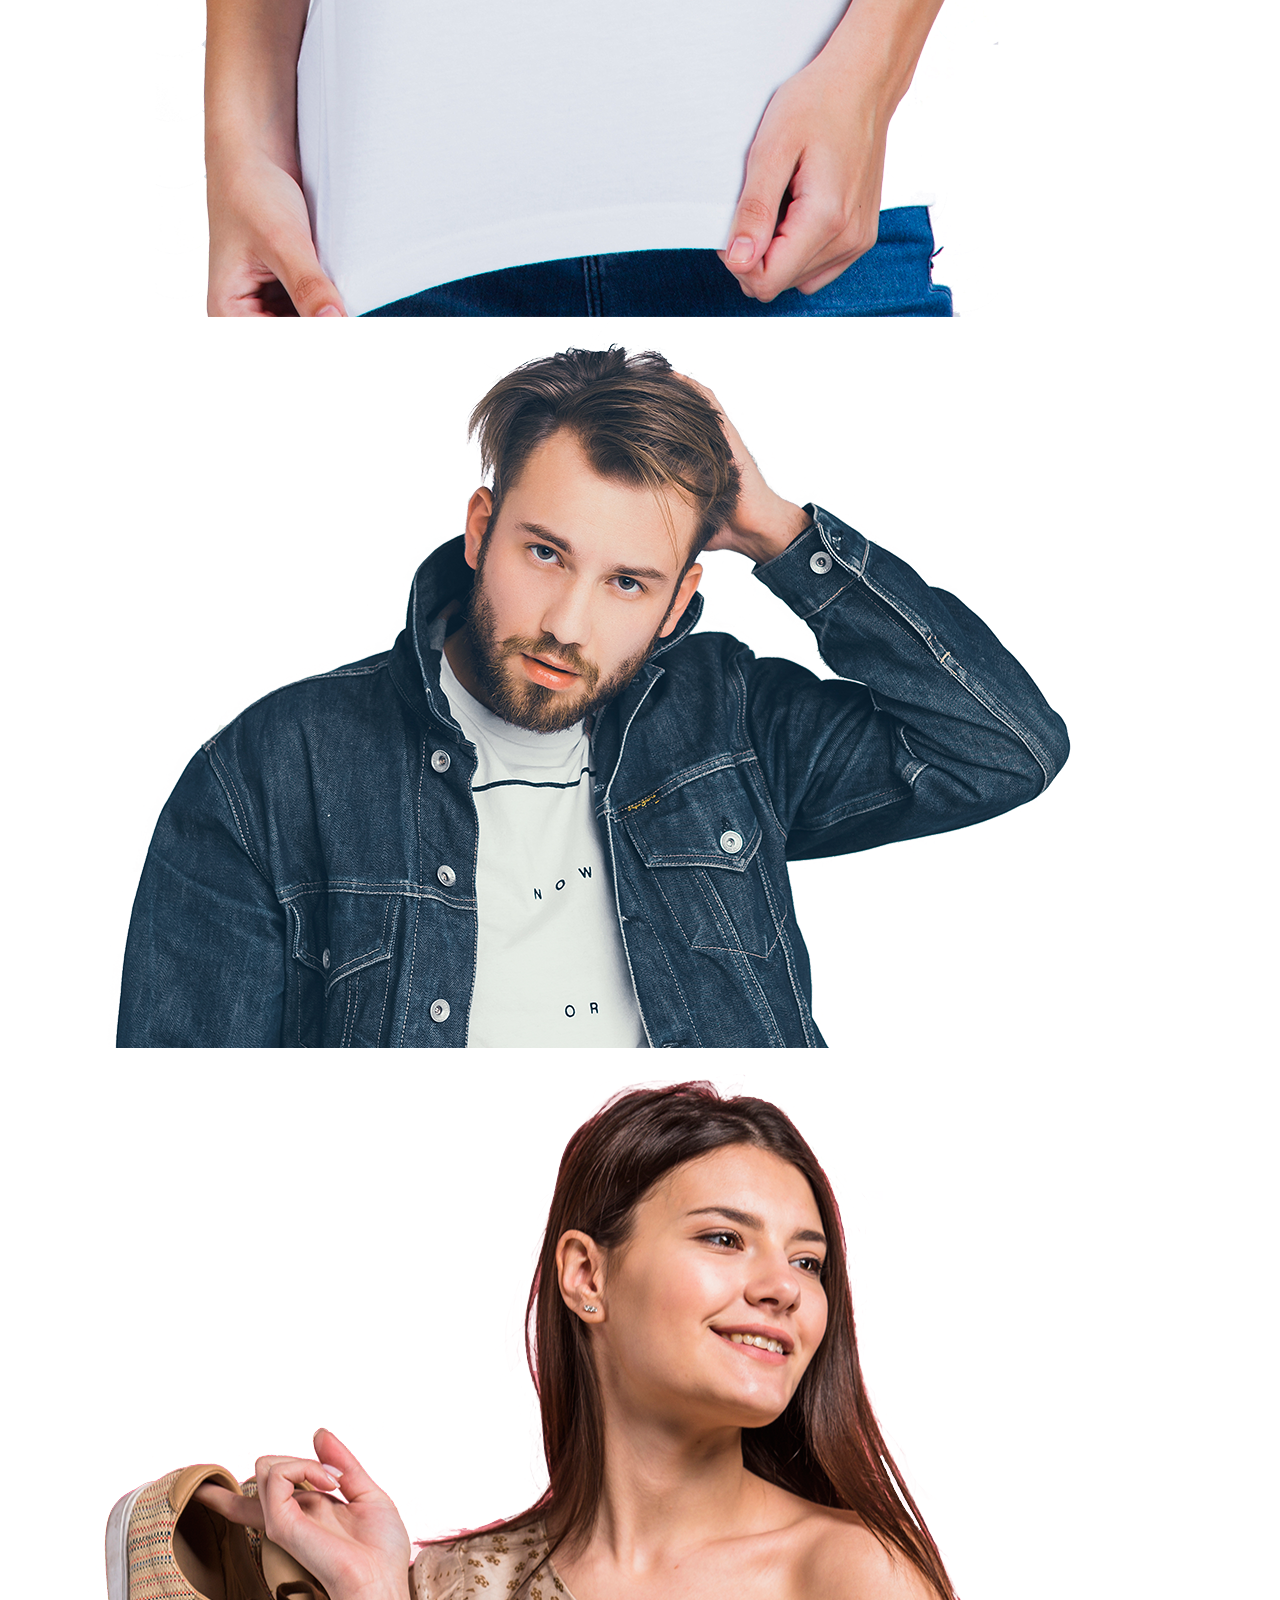
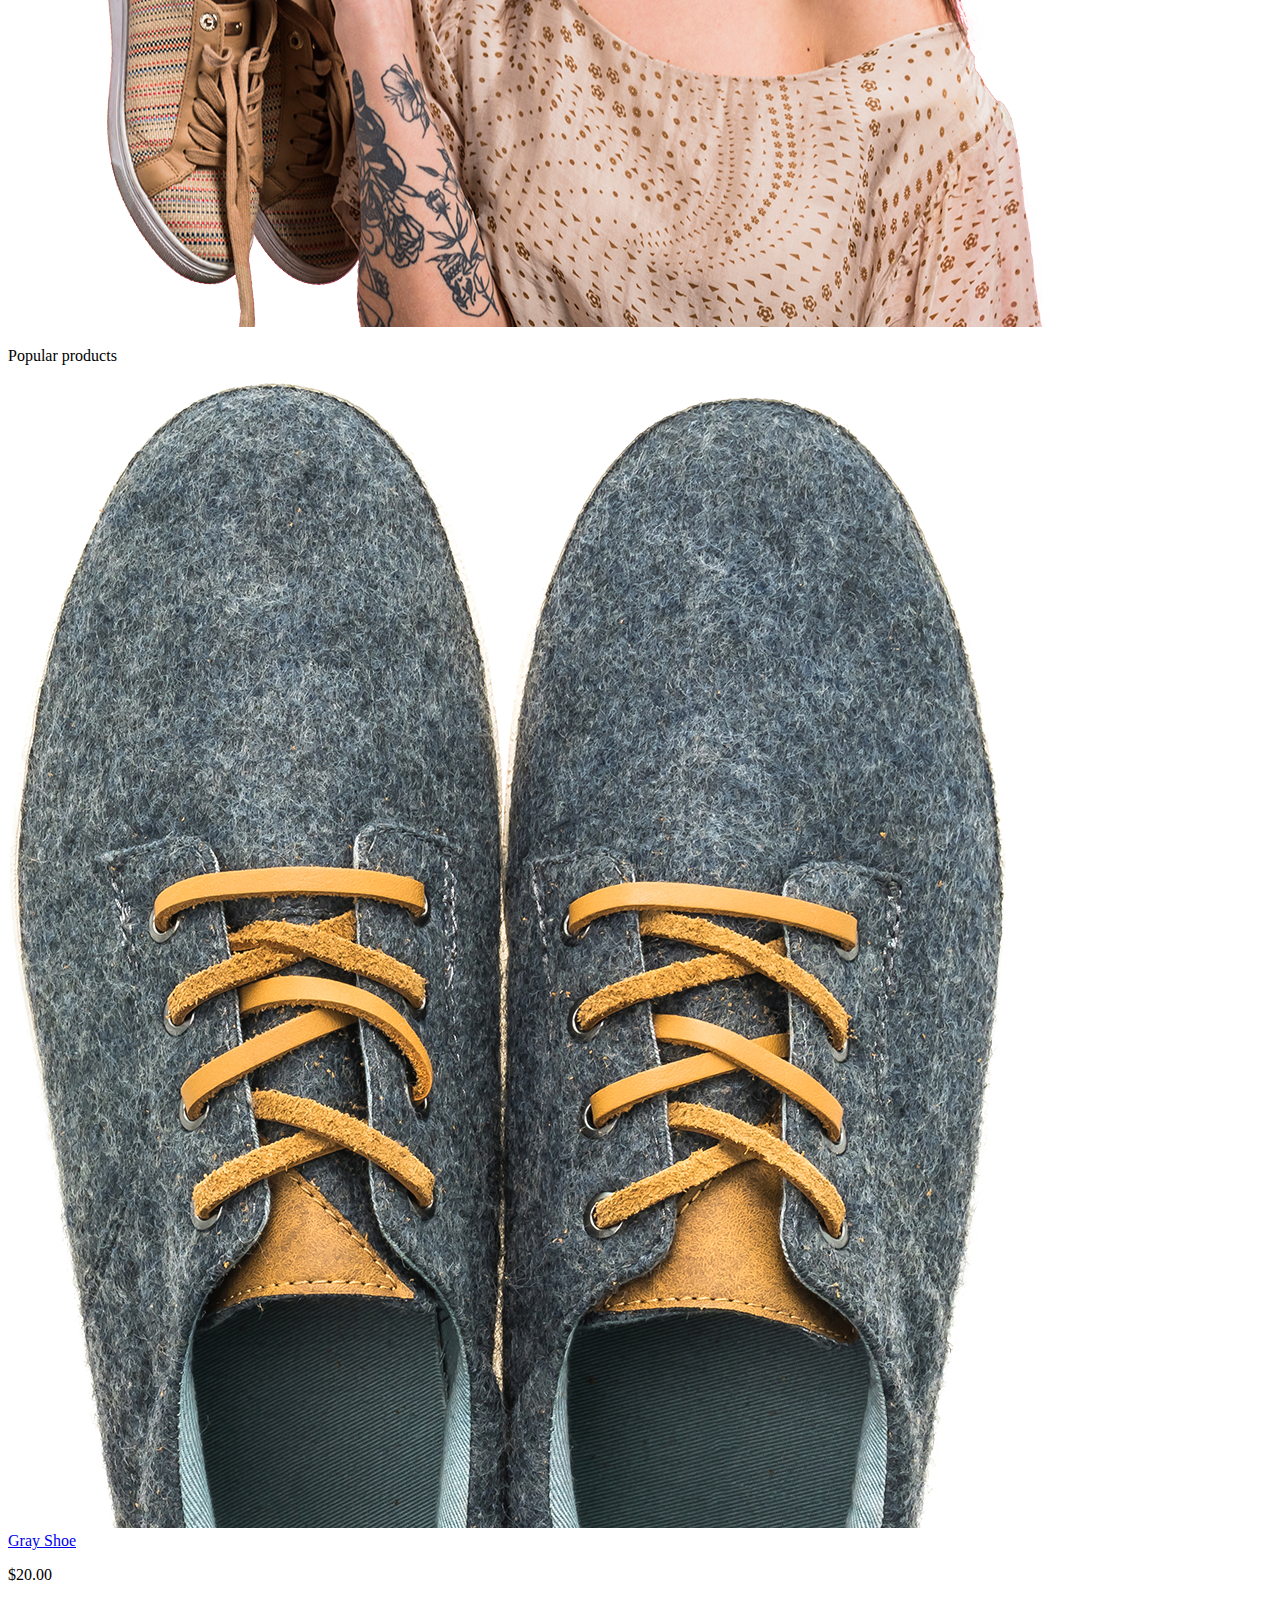
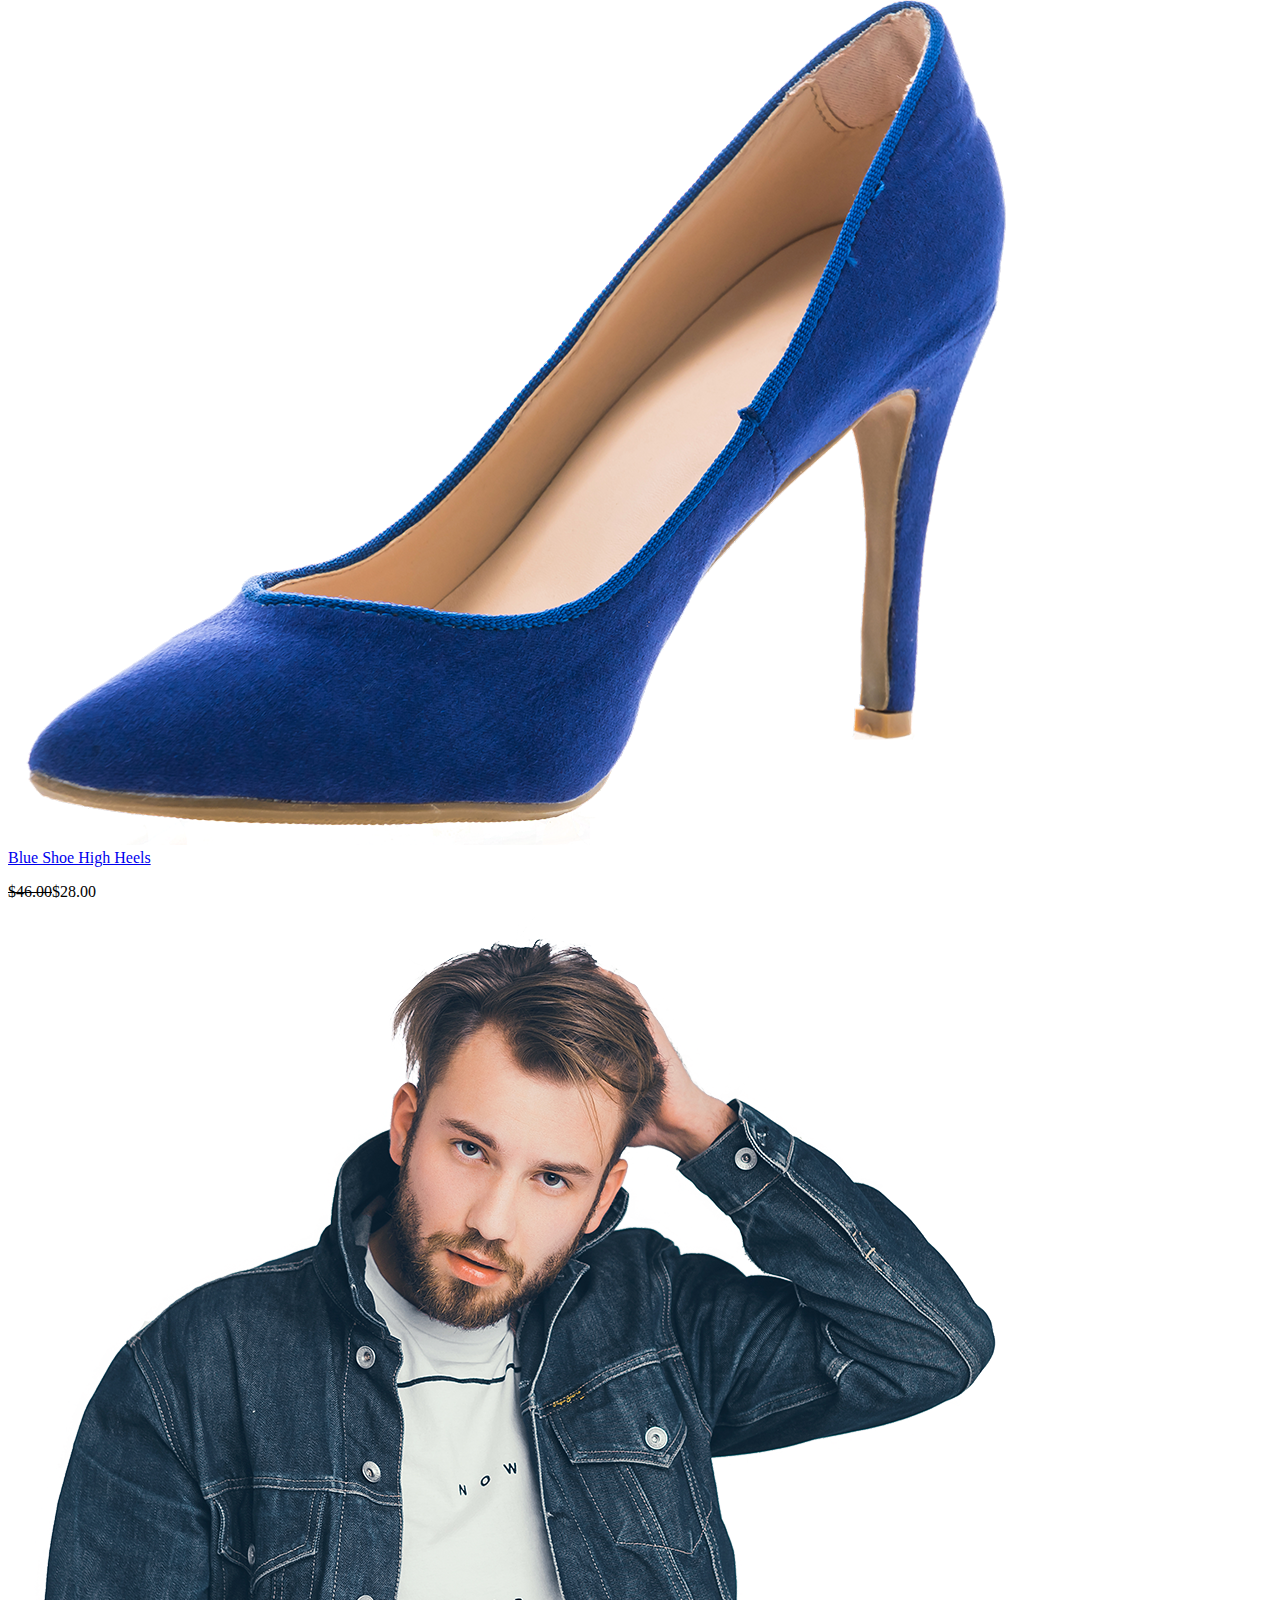
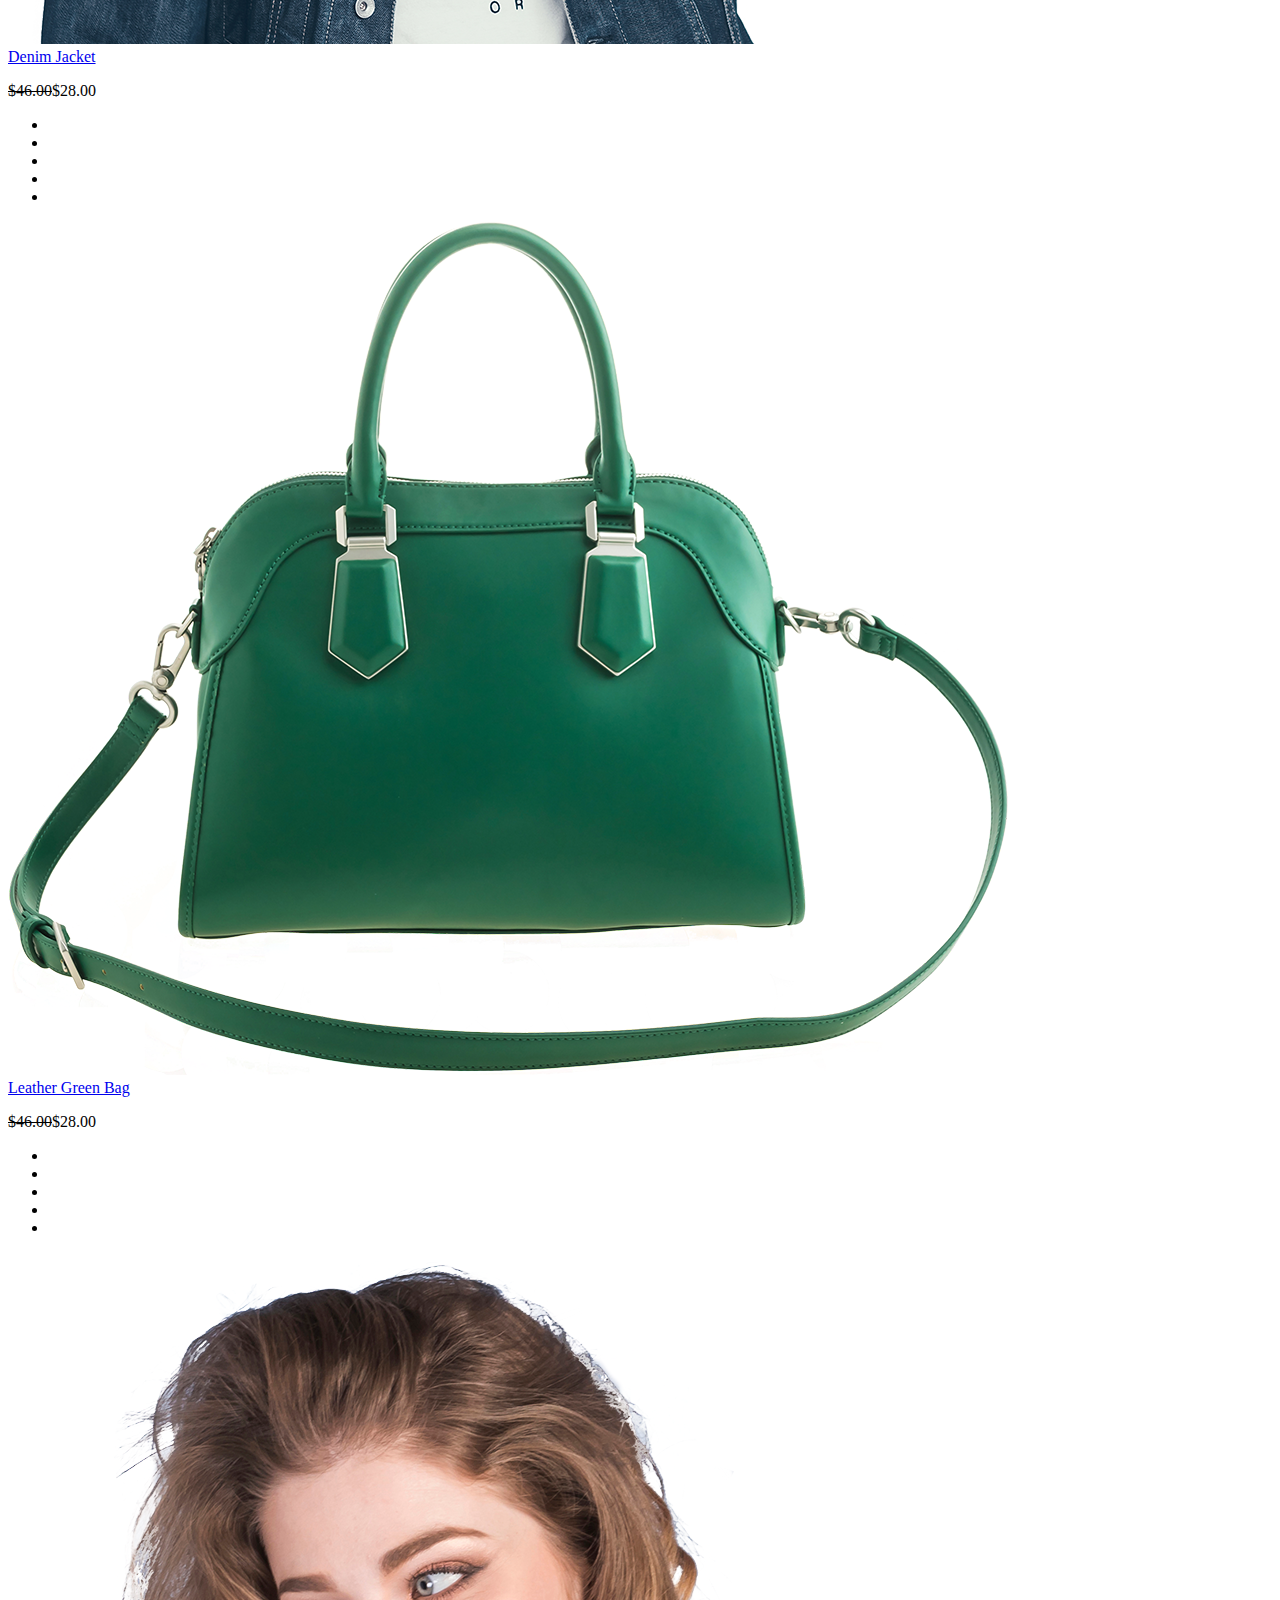
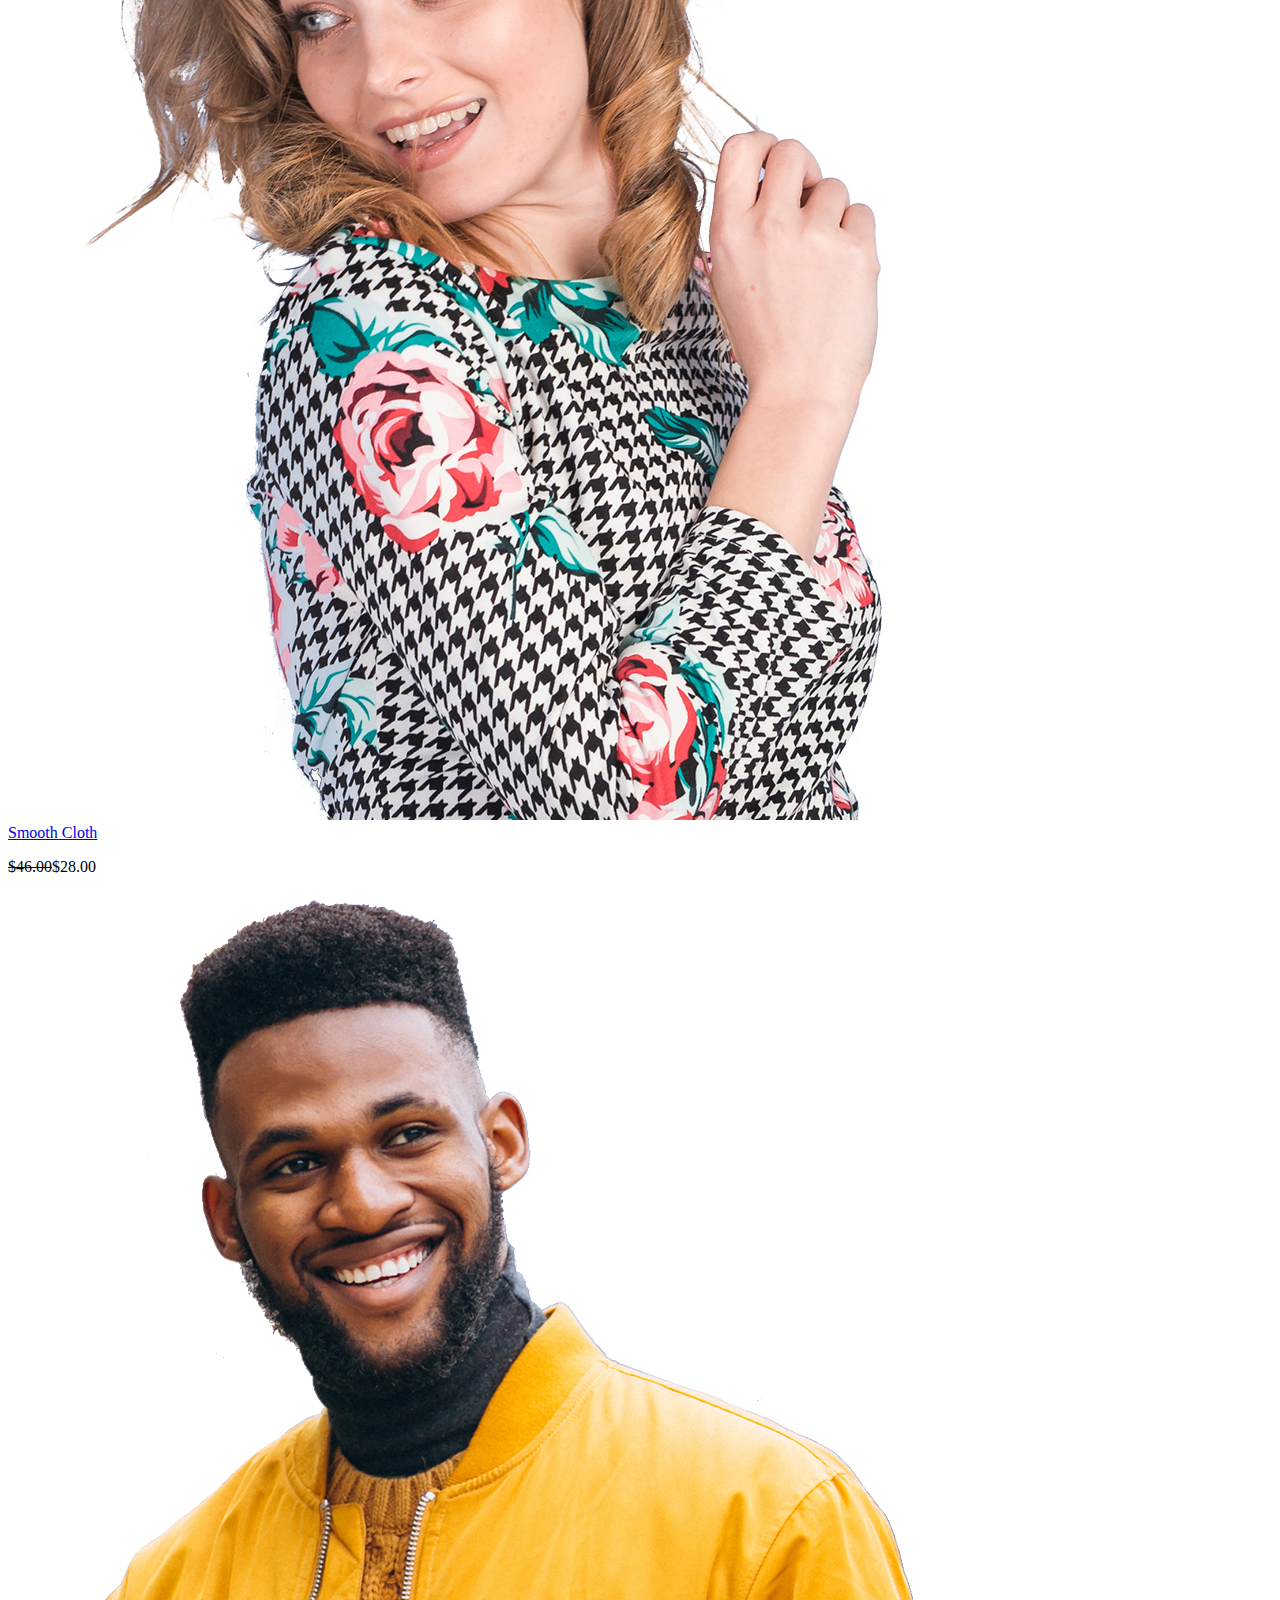
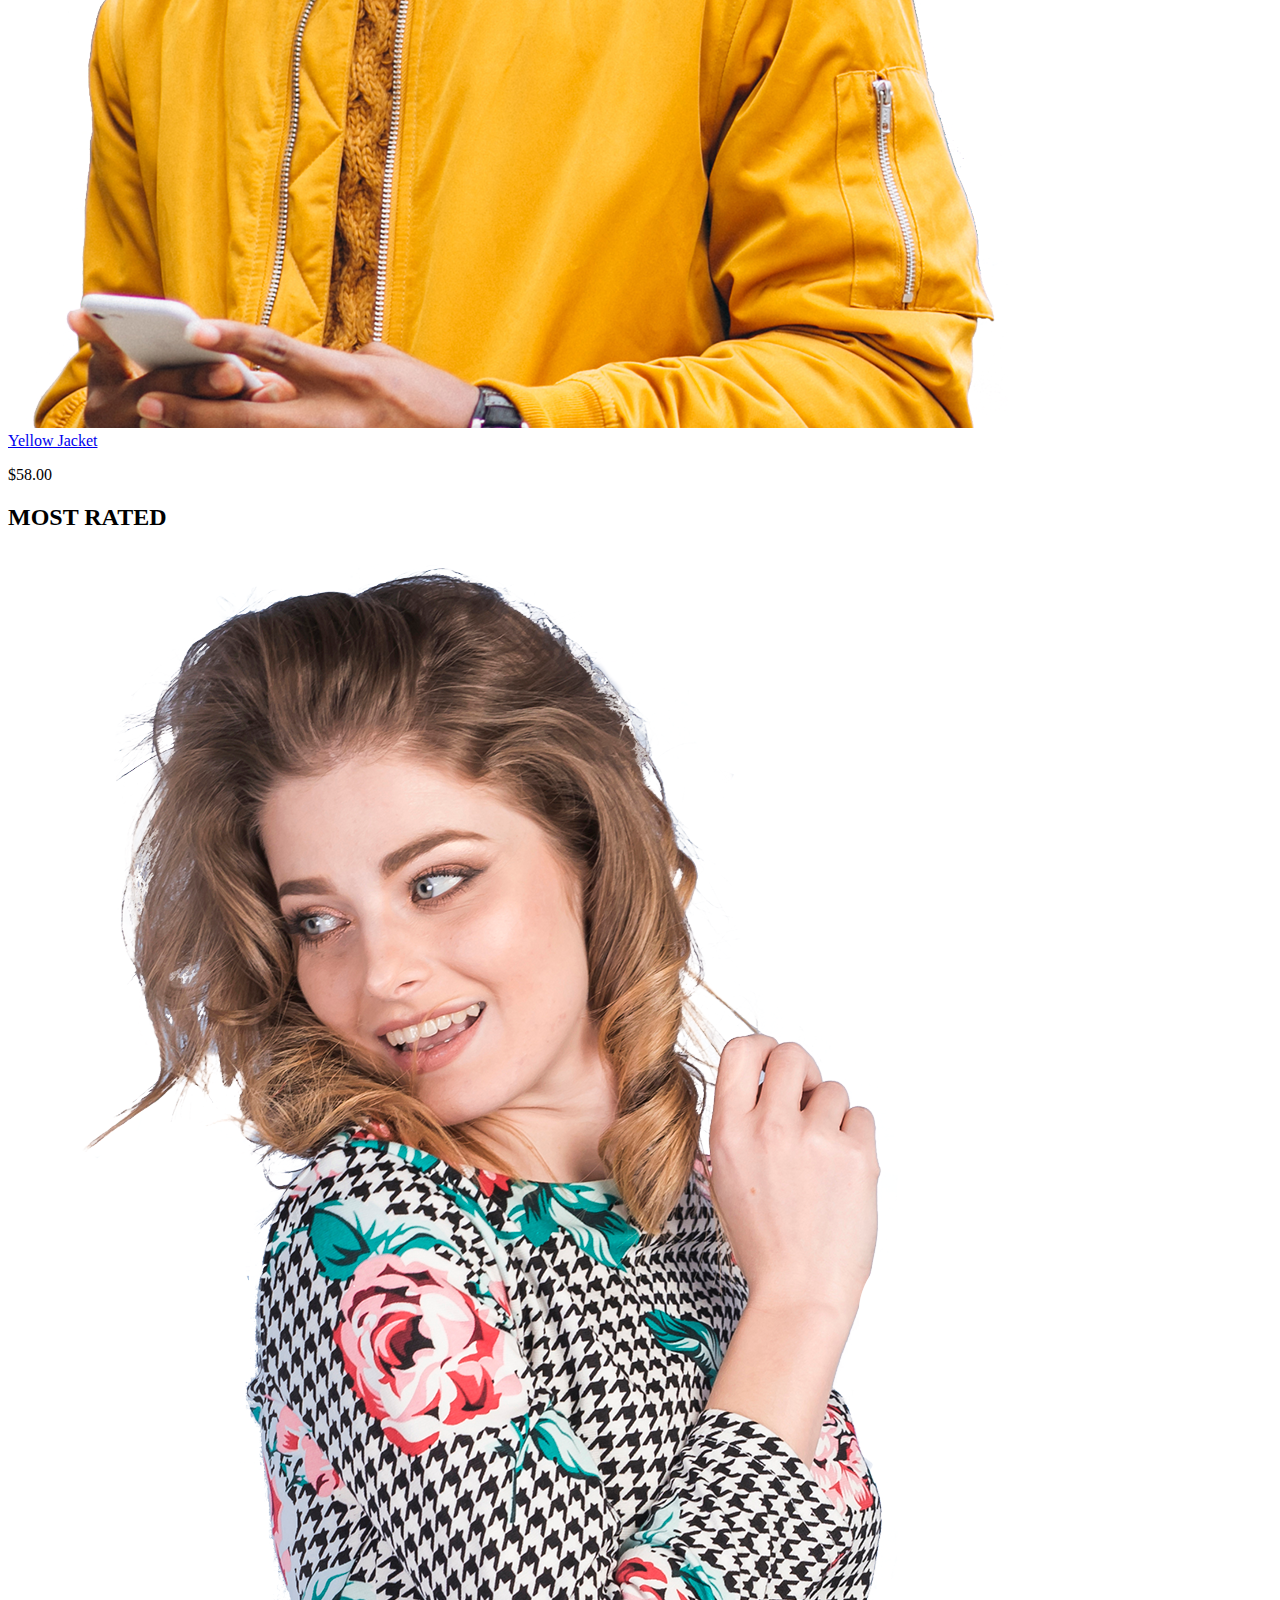
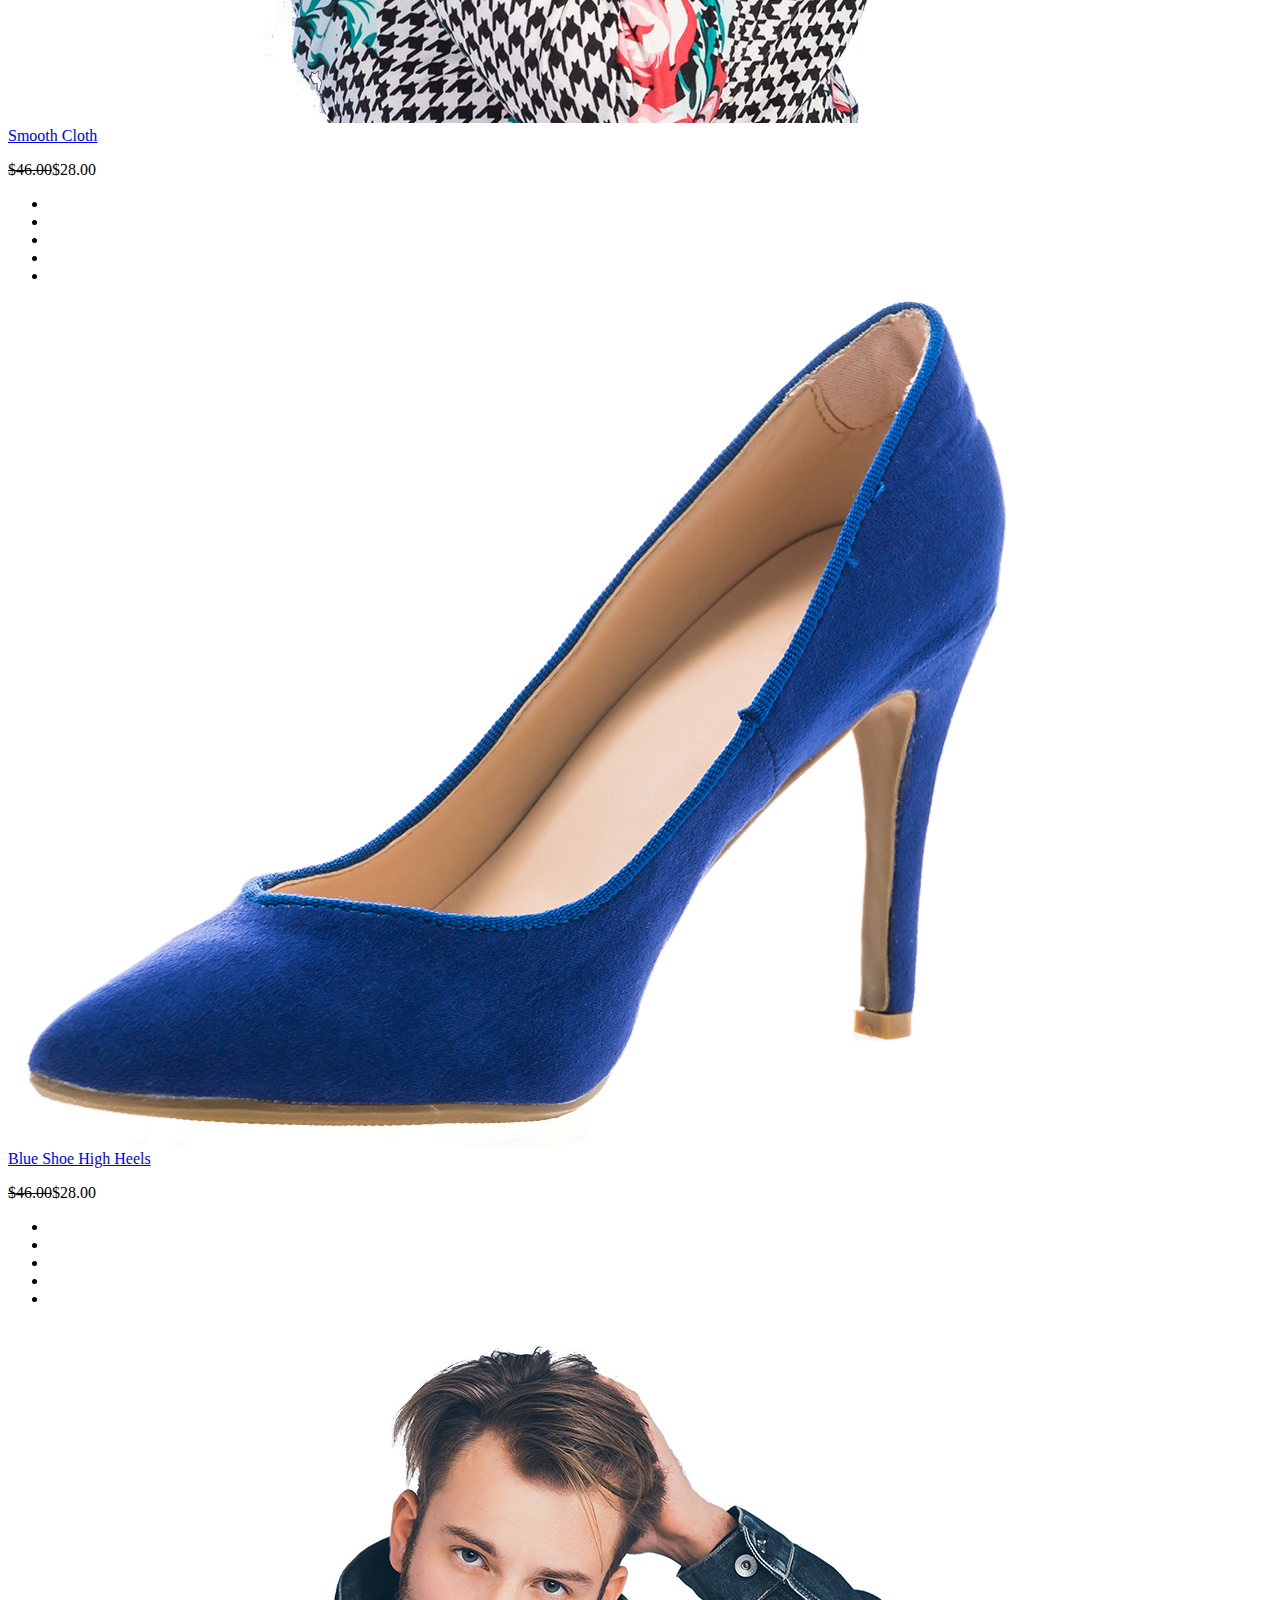
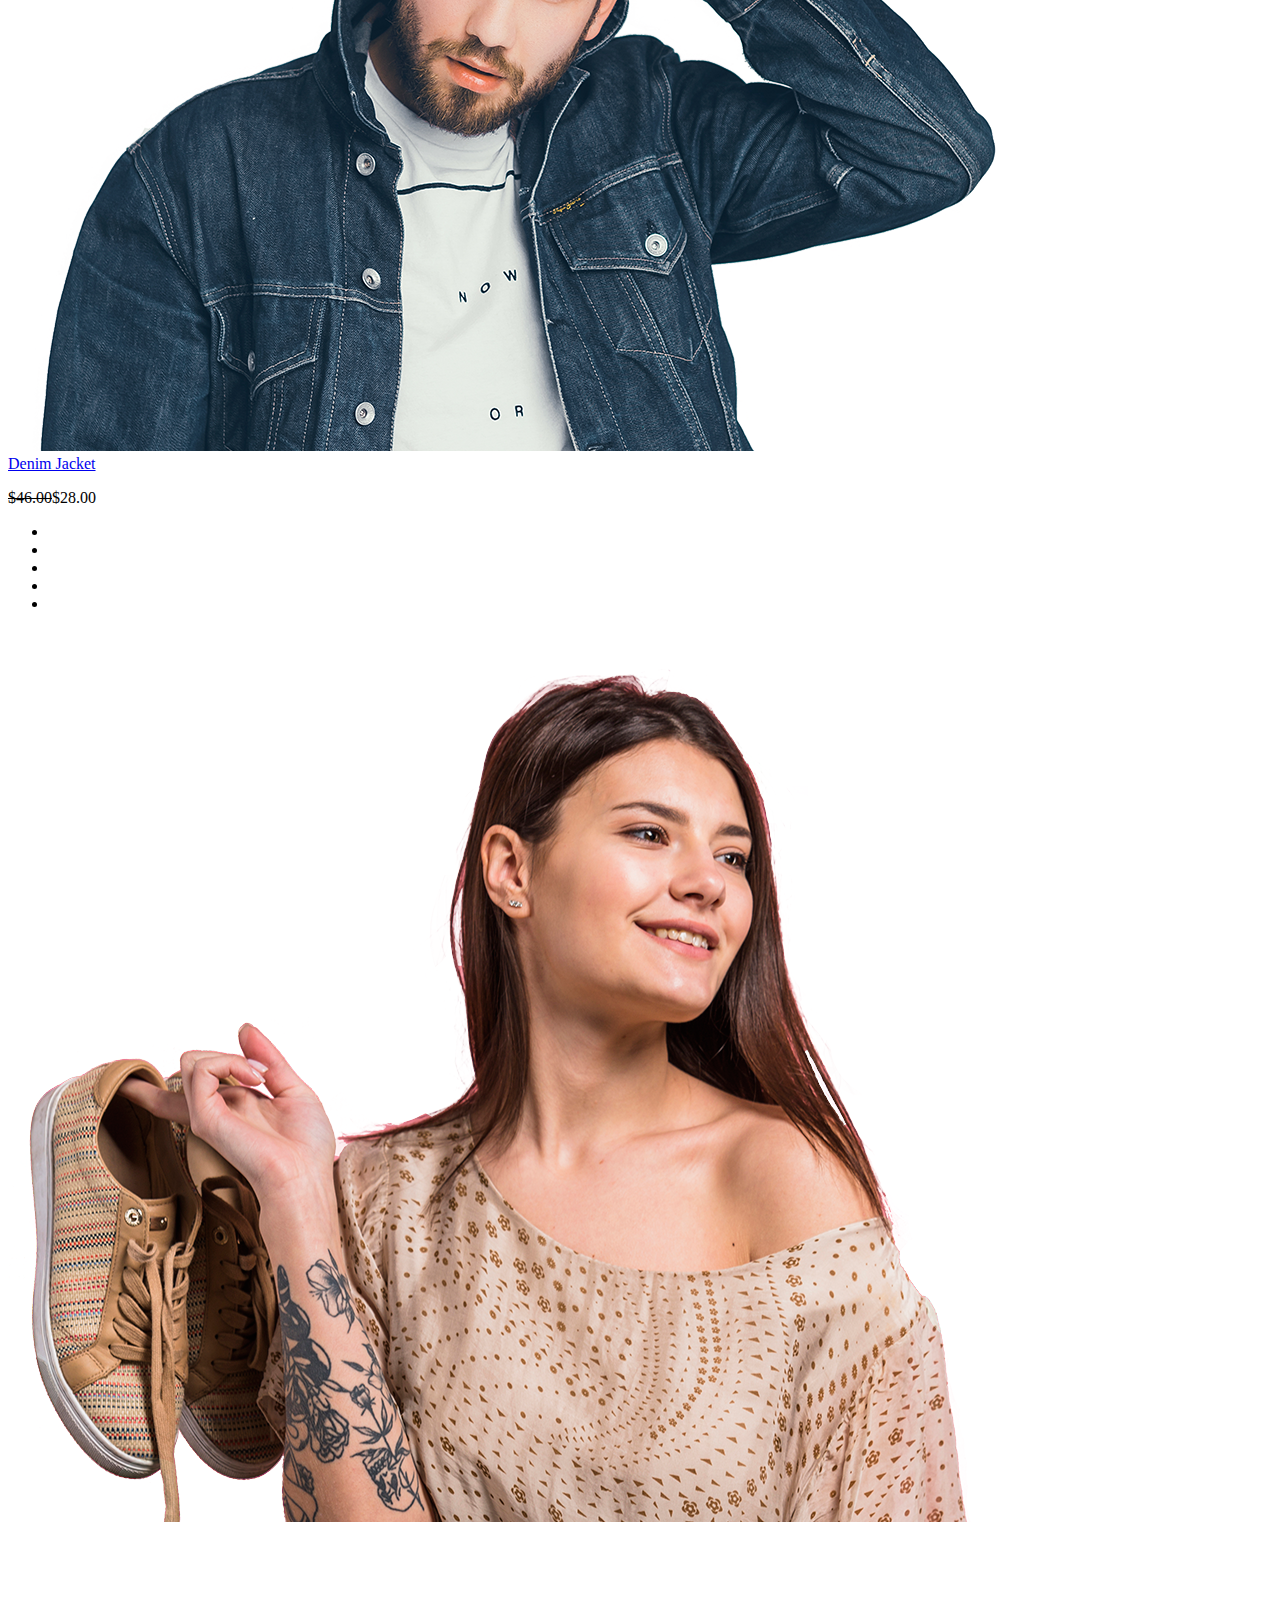
==== commit 4abf3aa7: "Added footer section" ====
--- a/index.html
+++ b/index.html
@@ -7,7 +7,7 @@
       <!-- font-awesome-link -->
       <link rel="stylesheet" href="https://cdnjs.cloudflare.com/ajax/libs/font-awesome/6.5.2/css/all.min.css" integrity="sha512-SnH5WK+bZxgPHs44uWIX+LLJAJ9/2PkPKZ5QiAj6Ta86w+fsb2TkcmfRyVX3pBnMFcV7oQPJkl9QevSCWr3W6A==" crossorigin="anonymous" referrerpolicy="no-referrer" />
       <link rel="stylesheet" href="style.css">
-      <title>ecommerce-home-page</title>
+      <title>Home Page</title>
       </head>
     <body>
         <section class="header-container">
@@ -20,19 +20,19 @@
                               <div class="collapse navbar-collapse" id="navbarSupportedContent">
                                   <ul class="navbar-nav ms-auto mb-2 mb-lg-0 mx-5">
                                     <li class="nav-item mx-2">
-                                      <a class="nav-link active header-text" aria-current="page" href="#">HOME</a>
+                                      <a class="nav-link active text-dark header-text" aria-current="page" href="#">HOME</a>
                                     </li>
                                     <li class="nav-item mx-2">
-                                      <a class="nav-link active header-text" aria-current="page" href="#">SHOP</a>
+                                      <a class="nav-link active text-dark header-text" aria-current="page" href="#">SHOP</a>
                                     </li>
                                     <li class="nav-item mx-2">
-                                      <a class="nav-link active header-text" aria-current="page" href="#">CATALOGUE</a>
+                                      <a class="nav-link active text-dark header-text" aria-current="page" href="#">CATALOGUE</a>
                                     </li>
                                     <li class="nav-item mx-2">
-                                      <a class="nav-link active header-text" aria-current="page" href="#">NEW ARRIVALS</a>
+                                      <a class="nav-link active text-dark header-text" aria-current="page" href="#">NEW ARRIVALS</a>
                                     </li>
                                     <li class="nav-item mx-2 ">
-                                      <a class="nav-link active header-text" aria-current="page" href="#">CONTACT</a>
+                                      <a class="nav-link active text-dark header-text" aria-current="page" href="#">CONTACT</a>
                                     </li>
                                   </ul>
                                 </div>
@@ -46,6 +46,7 @@
                                         </li>
                                         <li class="nav-item mx-3">
                                             <i class="fa-solid fa-cart-plus fs-5"></i>
+                                            <span class="number text-light border-danger bg-danger">2</span>
                                         </li>
                                     </ul>
                                 </div>
@@ -64,9 +65,9 @@
                 <img src="home-images/model_3.png" alt="model" class="img-1 img-fluid">
               </div>
               <div class="col-lg-6 text-center bg-text">
-                <p>#NEW SUMMER COLLECTION 2019</p>
-                <h1 class="fw-bold bg-header">ARRIVALS SALES</h1>
-                <button type="button" class="btn btn-dark rounded-0 py-3 px-5 mt-5">SHOP NOW</button>
+                <p class="text-dark">#NEW SUMMER COLLECTION 2019</p>
+                <h1 class="fw-bold text-dark bg-header">ARRIVALS SALES</h1>
+                <button type="button" class="btn btn-dark rounded-0 py-3 px-5 mt-3">SHOP NOW</button>
               </div>
             </div>
           </div>
@@ -76,7 +77,7 @@
         <div class="container">
           <div class="row">
             <span class="col-lg-12 border-danger border-start border-5 px-4 pt-3">
-              <p class="fs-3 fw-bolder text-uppercase">Discover 
+              <p class="fs-3 fw-bolder text-uppercase text-dark">Discover 
                 <br>the collections
               </p>
             </span>
@@ -112,56 +113,199 @@
         <div class="container">
           <div class="row">
               <span class="col-lg-12 border-danger border-start border-5 px-4 pt-3">
-                <p class="fs-3 fw-bolder text-uppercase">Popular products</p>
+                <p class="fs-3 fw-bolder text-uppercase text-dark">Popular products</p>
               </span>
               <div class="row mt-5 d-flex">
                 <div class="col-lg-4 bg-light">
                   <img src="home-images/prod-1.png" alt="prod-1" class="w-75">
                   <div>
                     <a href="#" class="text-decoration-none text-secondary">Gray Shoe</a>
-                  <p>$20.00</p>
+                  <p class="fw-bold">$20.00</p>
                   </div>
                 </div>
                 <div class="col-lg-4 bg-light">
                   <img src="home-images/prod-2.png" alt="prod-2" class="w-75">
                   <div>
                     <a href="#" class="text-decoration-none text-secondary">Blue Shoe High Heels</a>
-                    <p><strike class="text-secondary">$46.00</strike>$28.00</p>
+                    <p class="fw-bold"><strike class="text-secondary">$46.00</strike>$28.00</p>
                   </div>
                 </div>
                 <div class="col-lg-4 bg-light">
                   <img src="home-images/model_2.png" alt="prod-3" class="w-100">
                   <div>
                     <a href="#" class="text-decoration-none text-secondary">Denim Jacket</a>
-                    <p><strike class="text-secondary">$46.00</strike>$28.00</p>
+                    <p class="fw-bold my-0"><strike class="text-secondary">$46.00</strike>$28.00</p>
+                    <ul class="list-unstyled d-flex">
+                      <li><i class="fa-solid fa-star ratos"></i></li>
+                      <li><i class="fa-solid fa-star ratos"></i></li>
+                      <li><i class="fa-solid fa-star ratos"></i></li>
+                      <li><i class="fa-solid fa-star ratos"></i></li>
+                      <li><i class="fa-solid fa-star ratos"></i></li>
+                    </ul>
                   </div>
                 </div>
                 <div class="col-lg-4 bg-light">
                   <img src="home-images/prod-3.png" alt="prod-4" class="w-75">
                   <div>
                     <a href="#" class="text-decoration-none text-secondary">Leather Green Bag</a>
-                    <p><strike class="text-secondary">$46.00</strike>$28.00</p>
+                    <p class="fw-bold my-0"><strike class="text-secondary">$46.00</strike>$28.00</p>
+                    <ul class="list-unstyled text-secondary d-flex">
+                      <li><i class="fa-solid fa-star ratos"></i></li>
+                      <li><i class="fa-solid fa-star ratos"></i></li>
+                      <li><i class="fa-solid fa-star ratos"></i></li>
+                      <li><i class="fa-solid fa-star ratos"></i></li>
+                      <li><i class="fa-solid fa-star ratos"></i></li>
+                    </ul>
                   </div>
                 </div>
                 <div class="col-lg-4 bg-light">
                   <img src="home-images/prod-4.png" alt="prod-5" class="w-75">
                   <div>
                     <a href="#" class="text-decoration-none text-secondary">Smooth Cloth</a>
-                    <p><strike class="text-secondary">$46.00</strike>$28.00</p>
+                    <p class="fw-bold"><strike class="text-secondary">$46.00</strike>$28.00</p>
                   </div>
                 </div>
                 <div class="col-lg-4 bg-light">
                   <img src="home-images/prod-6.png" alt="prod-6" class="w-75">
                   <div>
                     <a href="#" class="text-decoration-none text-secondary">Yellow Jacket</a>
-                    <p>$58.00</p>
-                  </div>
-                </div>
-              </div>
-          </div>            
+                    <p class="fw-bold">$58.00</p>
+                  </div>
+                </div>
+              </div>
+            </div>            
+          </div>
+      </section>
+
+      <section class="most-rated-section my-5">
+        <div class="container">
+          <div class="row">
+            <div class="most-rated mb-5">
+              <h2 class="text-center">MOST RATED</h2>
+              <div class="borderstyle border-bottom border-danger border-4"></div>
+            </div>
+            <div class="col-lg-4">
+              <img src="home-images/prod-4.png" alt="model-1" class="w-75">
+              <div>
+                <a href="#" class="text-decoration-none text-secondary">Smooth Cloth</a>
+                <p class="fw-bold my-0"><strike class="text-secondary">$46.00</strike>$28.00</p>
+                <ul class="list-unstyled text-secondary d-flex">
+                  <li><i class="fa-solid fa-star ratos"></i></li>
+                  <li><i class="fa-solid fa-star ratos"></i></li>
+                  <li><i class="fa-solid fa-star ratos"></i></li>
+                  <li><i class="fa-solid fa-star ratos"></i></li>
+                  <li><i class="fa-solid fa-star ratos"></i></li>
+                </ul>
+              </div>
+            </div>
+            <div class="col-lg-4">
+              <img src="home-images/prod-2.png" alt="prod-2" class="w-75">
+              <div>
+                <a href="#" class="text-decoration-none text-secondary">Blue Shoe High Heels</a>
+                <p class="fw-bold my-0"><strike class="text-secondary">$46.00</strike>$28.00</p>
+                <ul class="list-unstyled text-secondary d-flex">
+                  <li><i class="fa-solid fa-star ratos"></i></li>
+                  <li><i class="fa-solid fa-star ratos"></i></li>
+                  <li><i class="fa-solid fa-star ratos"></i></li>
+                  <li><i class="fa-solid fa-star ratos"></i></li>
+                  <li><i class="fa-solid fa-star ratos"></i></li>
+                </ul>
+              </div>
+            </div>
+            <div class="col-lg-4">
+              <img src="home-images/model_2.png" alt="model-2" class="w-100">
+              <div>
+                <a href="#" class="text-decoration-none text-secondary">Denim Jacket</a>
+                <p class="fw-bold my-0"><strike class="text-secondary">$46.00</strike>$28.00</p>
+                <ul class="list-unstyled text-secondary d-flex">
+                  <li><i class="fa-solid fa-star ratos"></i></li>
+                  <li><i class="fa-solid fa-star ratos"></i></li>
+                  <li><i class="fa-solid fa-star ratos"></i></li>
+                  <li><i class="fa-solid fa-star ratos"></i></li>
+                  <li><i class="fa-solid fa-star ratos"></i></li>
+                </ul>
+              </div>
+            </div>
+          </div>
+          <span class="angle-pre-nxt">
+            <i class="fa-solid fa-arrow-left mx-3 fs-5 text-secondary arrow-icons"></i>
+            <i class="fa-solid fa-arrow-right mx-3 fs-5 text-secondary arrow-icons"></i>
+          </span>
         </div>
       </section>
- 
+
+      <section class="bg-container bg-light banner my-5">
+        <div class="container-fluid">
+          <div class="row mx-5 ">
+            <div class="col-lg-6" >
+              <img src="home-images/model_4.png" alt="model" class="img-1 img-fluid">
+            </div>
+            <div class="col-lg-6 text-center bg-text">
+              <p class="text-dark">#NEW SUMMER COLLECTION 2019</p>
+              <h1 class="fw-bold text-dark bg-header">NEW SHOES</h1>
+              <button type="button" class="btn btn-dark rounded-0 py-3 px-5 mt-3">SHOP NOW</button>
+            </div>
+          </div>
+        </div>
+      </section>
+
+      <section class="footer-section mt-5">
+        <div class="container">
+          <div class="row d-flex">
+            <div class="col-lg-4">
+              <p>PROMO</p>
+              <ul class="list-unstyled mt-4">
+                <li class="pb-3"><img src="home-images/footer-img.png" alt="img" class="foot-img"></li>
+                <li class="pb-3"><a href="#" class="text-decoration-none text-danger text-capitalize">Finding your perfect Shirts this Summer</a></li>
+                <li class="pb-3"><a href="#" class="text-decoration-none text-secondary"> Promo from July 15 - 25, 2024</a></li>
+              </ul>
+            </div>
+            <div class="col-lg-4">
+              <p>QUICK LINKS</p>
+              <div class="d-flex text-secondary mt-4">
+                <ul class="list-unstyled footer-links">
+                  <li class="pb-3">Sell online</li>
+                  <li class="pb-3">Features</li>
+                  <li class="pb-3">Shopping cart</li>
+                  <li class="pb-3">Store builder</li>
+                </ul>
+                <ul class="list-unstyled footer-links">
+                  <li class="pb-3">Mobile commerce</li>
+                  <li class="pb-3">Dropshipping</li>
+                  <li class="pb-3">Website</li>
+                  <li class="pb-3">Development</li>
+                </ul>
+                <ul class="list-unstyled footer-links">
+                  <li class="pb-3">Point of sale</li>
+                  <li class="pb-3">Hardware</li>
+                  <li class="pb-3">Software</li>
+                </ul>
+              </div>
+            </div>
+            <div class="col-lg-4">
+              <div class="contact-container">
+                <p>CONTACT INFO</p>
+                <ul class="list-unstyled">
+                  <li class="d-flex"><i class="fa-solid fa-location-dot text-danger pt-1"></i><p class="px-2">203 Fake St. Mountain View, San Francisco, California, USA</p></li>
+                  <li class="d-flex"><i class="fa-solid fa-phone text-danger pt-1"></i><a href="#" class="px-2 text-decoration-none text-secondary">+2 392 3929 210</a></li>
+                  <li class="d-flex pt-3"><i class="fa-solid fa-envelope text-danger pt-1"></i><p class="px-2">emailaddress@domain.com</p></li>
+                </ul>    
+                  <form>
+                    <label for="exampleInputEmail1" class="form-label text-secondary">SUBSCRIBE</label>
+                    <div class="mb-3 d-flex">
+                      <input type="email" class="form-control rounded-1 py-2" id="exampleInputEmail1" placeholder="Email" aria-describedby="emailHelp">
+                      <button type="submit" class="btn btn-danger rounded-1">SEND</button>
+                    </div>
+                  </form>
+              </div>            
+            </div>
+            <div class="owner-container my-5 text-center">
+              <p class="text-secondary">Copyright ©2024 All rights reserved | This template is made with <i class="fa-solid fa-heart"></i> by</p>
+              <p class="text-danger">Ansari Anam | Ansari Waheba | Shaikh Samiya</p>
+            </div>
+          </div>
+        </div>
+      </section>
     <script src="https://cdn.jsdelivr.net/npm/bootstrap@5.0.2/dist/js/bootstrap.bundle.min.js" integrity="sha384-MrcW6ZMFYlzcLA8Nl+NtUVF0sA7MsXsP1UyJoMp4YLEuNSfAP+JcXn/tWtIaxVXM" crossorigin="anonymous"></script>
   </body>
 </html>--- a/style.css
+++ b/style.css
@@ -1,5 +1,11 @@
 .header-text:hover{
     color: pink !important;
+} 
+.btn-dark{
+    background-color: black;
+}
+.text-dark{
+    color: black !important;
 }
 .bg-header{
     font-size: 60px;
@@ -21,4 +27,37 @@
 }
 .prod-height{
     height: 100%;
+}
+.ratos{
+    color: yellow;
+    font-size: 10px;
+}
+.angle-pre-nxt{
+    margin:20px 500px;
+}
+/* .arrow-icons:hover{
+    color: black;
+} */
+.borderstyle{
+    width: 7%;
+    margin: 25px 515px;
+}
+.foot-img{
+    width: 75%;
+}
+.contact-container{
+    margin-left: 95px;
+}
+.footer-links{
+    margin-right: 20px;
+    font-size: 15px;
+}
+.number{
+    position: absolute;
+    top: 0;
+    width: 20px;
+    height: 20px;
+    font-size: 12px;
+    border-radius: 50%;
+    padding: 0px 7px;
 }